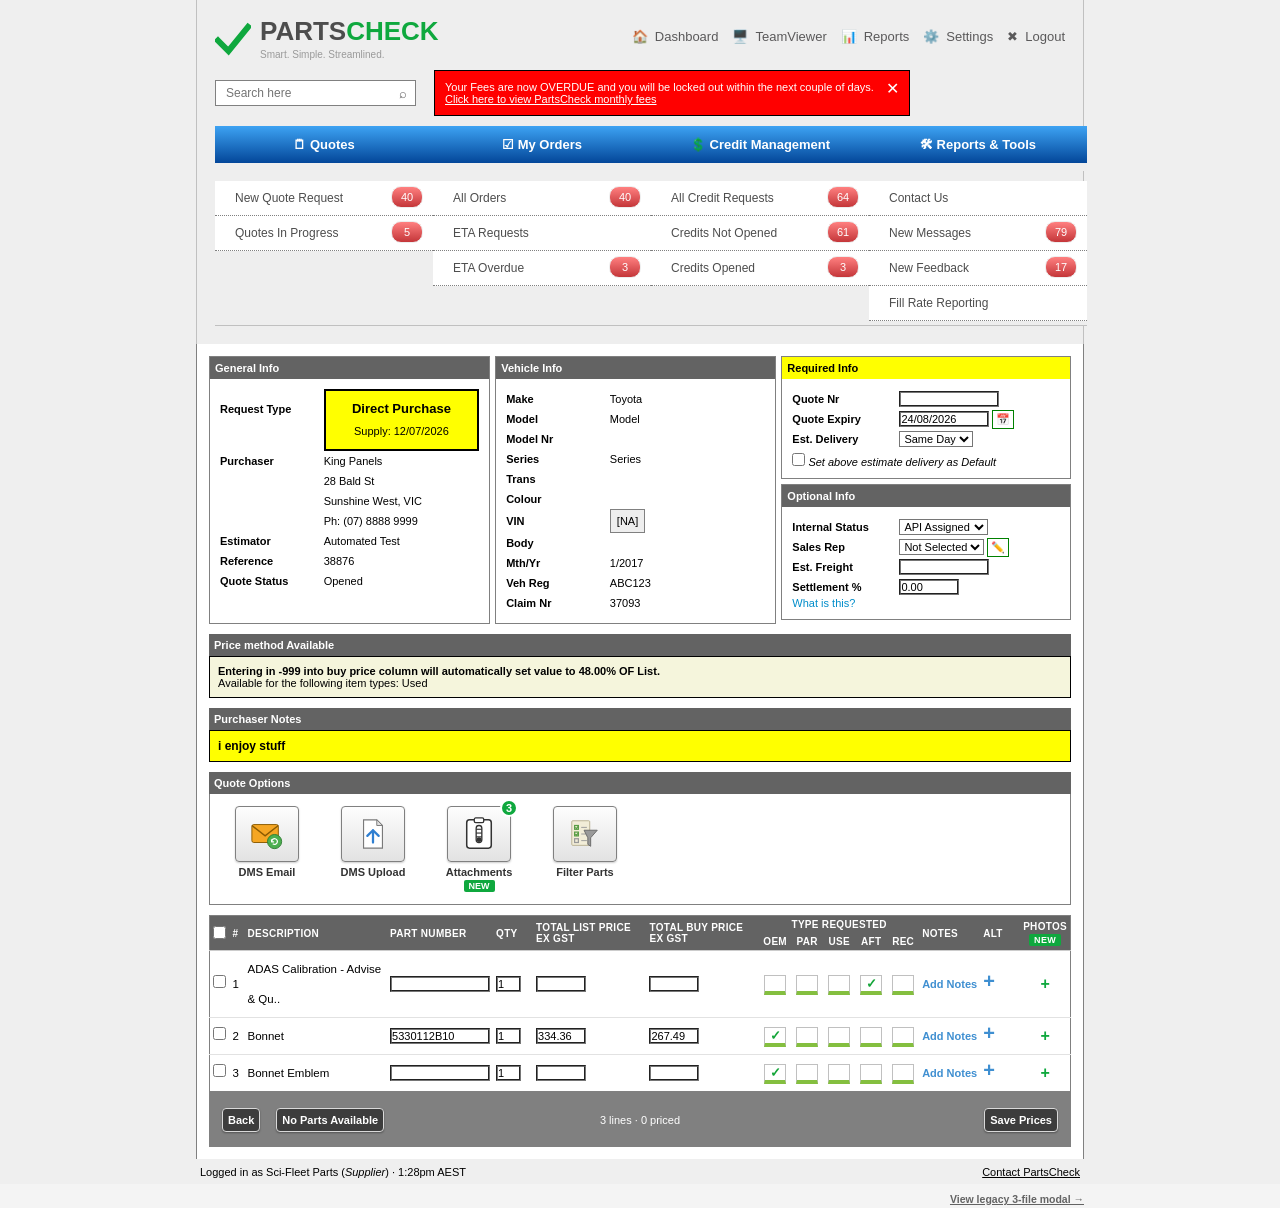
==== index.html @ c672ec97 "Center Photos header and match cell min-width to column width The Photos <td> kept a 100px min-width" ====
<!DOCTYPE html>
<html lang="en">
<head>
<meta charset="UTF-8">
<meta name="viewport" content="width=device-width, initial-scale=1.0">
<title>PartsCheck — Supplier Photo Upload (Concept)</title>
<!-- Canonical PartsCheck Design System stylesheets — vendored from
     https://github.com/partscheck/design-system (assets/tokens.css +
     assets/components.css). Consume colour/type only via var(--…);
     never hard-code a hex outside this file's own bespoke additions
     below (dropzone / thumbnail grid / lightbox have no DS component
     yet, so they're built on tokens instead of borrowing one). -->
<link rel="stylesheet" href="assets/tokens.css">
<link rel="stylesheet" href="assets/components.css">
<!-- Legacy supplier variant — pixel-faithful reproduction of today's actual
     production supplier UI (v1.partscheck.com.au), scoped entirely to
     --sl-*/.sl-* so it coexists with the current-look tokens above without
     collision. Used only for the chrome/info-band wrapper below: production
     around today's screen stays production, per the design brief's own
     "keep the screen suppliers already know unchanged" intent. -->
<link rel="stylesheet" href="assets/supplier-legacy.css">
<script src="assets/ui.js"></script>
<style>
*{box-sizing:border-box;margin:0;padding:0}
.sl-scope{padding-bottom:0}

/* ---- comparison-mode banner (mockup chrome, not a product surface) ---- */
.compare-link{font-family:var(--figure);font-size:10.5px;font-weight:700;color:var(--muted);text-decoration:underline;white-space:nowrap}
.compare-link:hover{color:var(--green-deep)}

/* ---- info strip ---- */
table.info-table{width:100%;border-collapse:collapse;margin-bottom:14px;font-family:var(--sans);font-size:11px}
table.info-table td{border:1px solid var(--line);padding:6px 10px;vertical-align:middle}
table.info-table .lbl{background:var(--gauge);font-family:var(--figure);font-weight:700;width:110px;color:var(--ink-soft)}

/* ---- Quote Options icon row — legacy skeuomorphic treatment, matching
   production's grey/white gradient tiles (all sit inside .sl-content now,
   not a separate DS panel) ---- */
.sl-qo-row{display:flex;gap:16px;flex-wrap:wrap}
.sl-qo-btn{width:90px;text-align:center;cursor:pointer}
.sl-qo-icon{width:64px;height:56px;margin:0 auto 4px;border-radius:4px;
  background:linear-gradient(#fdfdfd,#e2e2e2);border:1px solid var(--sl-gray);
  box-shadow:0 1px 2px rgba(0,0,0,.2);display:flex;align-items:center;justify-content:center;
  font-size:26px;position:relative}
.sl-qo-label{font-family:var(--sl-arial);font-size:11px;font-weight:700;color:var(--sl-ink-soft);margin-top:2px}
.sl-newbadge{display:inline-block;background:var(--sl-green);color:#fff;font-size:9px;font-weight:700;
  padding:1px 5px;border-radius:2px;margin-top:2px;font-family:var(--sl-arial)}
.sl-qo-badge{position:absolute;top:-8px;right:-8px;background:var(--sl-green);color:#fff;font-size:11px;
  font-weight:bold;font-family:var(--sl-arial);min-width:18px;height:18px;border-radius:9px;display:flex;
  align-items:center;justify-content:center;padding:0 4px;border:2px solid #fff}

.photo-cell-legacy{min-width:50px}
.photo-row{display:flex;align-items:center;justify-content:center;gap:6px}
.photo-thumb-wrap{position:relative;width:24px;height:24px;cursor:pointer;flex-shrink:0}
.photo-thumb-wrap img{width:24px;height:24px;object-fit:cover;border-radius:4px;border:1px solid var(--line-strong);display:block}
.photo-thumb-badge{position:absolute;bottom:-5px;right:-5px;background:var(--ink);color:#fff;font-size:9px;font-weight:bold;
  border-radius:8px;min-width:14px;height:14px;line-height:14px;text-align:center;padding:0 3px;border:1.5px solid var(--card)}
.photo-add-btn{color:var(--green);font-size:16px;font-weight:bold;cursor:pointer;line-height:1}
.photo-add-btn:hover{color:var(--green-deep)}

/* ===== LEGACY MODAL — deliberately NOT restyled to the design system.
   This reproduces today's actual "Attach Files to Quote" production modal
   (hard 3-file cap, OS file picker, no previews) so the before/after toggle
   is an honest comparison, the same principle the DS's own legacy-supplier
   variant uses: production-as-is stays production-as-is. ===== */
.legacy-overlay{position:fixed;inset:0;background:rgba(0,0,0,.4);z-index:900;display:none;align-items:flex-start;justify-content:center;padding-top:8vh}
.legacy-overlay.open{display:flex}
.legacy-modal{background:#fff;border:2px solid #000;width:520px;font-family:Verdana,Geneva,sans-serif}
.legacy-title-bar{background:#fff;padding:14px 18px;display:flex;align-items:center;justify-content:space-between;border-bottom:1px solid #ccc}
.legacy-title-bar h2{font-size:20px;font-weight:700}
.legacy-close{width:26px;height:26px;background:#3aa845;color:#fff;display:flex;align-items:center;justify-content:center;font-weight:900;cursor:pointer}
.legacy-body{padding:20px}
.legacy-row{display:flex;align-items:center;gap:10px;margin-bottom:8px;font-size:13px}
.legacy-choose{background:#e8e8e8;border:1px solid #999;border-radius:2px;padding:4px 10px;font-size:12px;cursor:default}
.legacy-nofile{color:#555;font-size:12px}
.legacy-actions{display:flex;gap:8px;margin-top:20px}
.legacy-btn{background:#8a8a8a;color:#fff;border-radius:3px;padding:8px 18px;font-size:12px;font-weight:700;cursor:default}
.legacy-caption{text-align:center;color:rgba(255,255,255,.85);font-size:12px;font-weight:600;margin-top:14px;font-family:'Segoe UI',Arial,sans-serif}

/* ===== ATTACHMENTS MODAL (proposed) — built on the DS modal grammar:
   .modal-backdrop > .modal(-h -b -f). components.css doesn't gate
   visibility with a class (its own pcModal.open/close adds/removes the
   node instead) so this page adds the show/hide toggle itself, same
   pattern the legacy overlay above already uses. ===== */
.modal-backdrop{display:none}
.modal-backdrop.open{display:flex}
.modal.att-modal{max-width:760px}
.um-sub{font-size:11px;color:var(--faint);margin:-4px 0 12px}

.attach-tab-panel{padding-top:14px}
.attach-section-hint{display:block;font-size:11px;color:var(--faint);margin-bottom:10px}

.dropzone{border:2px dashed var(--line-strong);background:var(--card-2);padding:24px 18px;text-align:center;cursor:pointer;border-radius:3px}
.dropzone:hover,.dropzone.drag{border-color:var(--green);background:var(--green-wash)}
.dz-icon{font-size:22px;margin-bottom:6px}
.dz-title{font-family:var(--figure);font-size:12px;font-weight:700;color:var(--ink-soft)}
.dz-sub{font-size:11px;color:var(--faint);margin-top:3px}
.dz-input{display:none}

.thumb-grid{margin-top:14px}
.thumb-section{margin-bottom:14px}
.thumb-section:last-child{margin-bottom:0}
.thumb-section-label{font-family:var(--figure);font-size:11px;font-weight:700;color:var(--ink-soft);margin-bottom:6px}
.thumb-row{display:flex;flex-wrap:wrap;gap:8px}
.thumb-card{position:relative;width:110px;height:82px;border:1px solid var(--line-strong);background:var(--card-2);border-radius:3px;overflow:hidden}
.thumb-card img{width:100%;height:100%;object-fit:cover;cursor:zoom-in;display:block}
.thumb-badge{position:absolute;bottom:4px;left:4px;background:var(--ink);color:#fff;font-size:11px;font-weight:700;padding:1px 6px;border-radius:2px}
.thumb-remove{position:absolute;top:3px;right:3px;width:18px;height:18px;background:var(--muted);color:#fff;font-size:10px;
  font-weight:700;display:flex;align-items:center;justify-content:center;cursor:pointer;border:none;border-radius:2px}
.thumb-remove:hover{background:var(--bad)}
.thumb-progress{position:absolute;bottom:0;left:0;height:3px;background:var(--green);transition:width .3s}
.thumb-uploading{position:absolute;inset:0;background:rgba(255,255,255,.75);display:flex;align-items:center;justify-content:center;
  font-size:9px;font-weight:700;color:var(--ink-soft)}

.um-footer-info{font-size:12px;color:var(--muted);font-weight:600;margin-right:auto}
.um-footer-info strong{color:var(--ink)}

/* ===== LIGHTBOX — full-bleed photo viewer, no DS component to extend;
   tokens carry the brand colour on the interactive chrome. ===== */
.lightbox-overlay{position:fixed;inset:0;background:rgba(0,0,0,.85);z-index:1000;display:none;align-items:center;justify-content:center}
.lightbox-overlay.open{display:flex}
.lightbox-overlay img{max-width:90vw;max-height:85vh;border:2px solid #fff}
.lightbox-close{position:absolute;top:18px;right:24px;width:32px;height:32px;background:var(--green);color:#fff;border:none;
  font-weight:900;font-size:15px;cursor:pointer;display:flex;align-items:center;justify-content:center}
.lightbox-close:hover{background:var(--green-deep)}
.lightbox-nav{position:absolute;top:50%;transform:translateY(-50%);width:44px;height:44px;background:rgba(255,255,255,.15);
  color:#fff;border:none;font-size:26px;font-weight:700;cursor:pointer;display:flex;align-items:center;justify-content:center;border-radius:50%}
.lightbox-nav:hover{background:rgba(255,255,255,.3)}
.lightbox-prev{left:18px}
.lightbox-next{right:18px}
.lightbox-counter{position:absolute;bottom:20px;left:50%;transform:translateX(-50%);color:#fff;font-size:13px;font-weight:600;
  background:rgba(0,0,0,.5);padding:4px 12px;border-radius:12px}

/* ===== Legacy chrome — small additions supplier-legacy.css doesn't cover
   (an icon glyph per header link, the "Direct Purchase" callout box, the
   dismissible fee-overdue banner). Everything else in this section comes
   straight from the vendored .sl-* stylesheet. ===== */
.sl-hlink.iconed::before{content:none}
.sl-hlink .hi{margin-right:2px}
.sl-alert-red{display:flex;align-items:flex-start;justify-content:space-between;gap:12px}
.sl-alert-red a{color:#fff;text-decoration:underline}
.sl-alert-red .sl-dismiss{background:transparent;border:0;color:#fff;font-size:16px;line-height:1;cursor:pointer;flex:none}
/* .sl-btn's fill sat too close in value to .sl-btnbar's own background at
   this size to read clearly as separate buttons — darken the fill and add
   a visible light border/shadow so each one pops off the bar. */
.sl-btnbar .sl-btn{background:#3d3d3d;color:#fff;border:1px solid #d9d9d9;border-radius:4px;font-weight:700;box-shadow:0 1px 2px rgba(0,0,0,.35)}
.sl-btnbar .sl-btn:hover{background:#2b2b2b;color:#fff;border-color:#fff}
.sl-addnotes{color:#3f8fd1;font-size:11px;font-weight:600;text-decoration:none;white-space:nowrap}
.sl-addnotes:hover{text-decoration:underline}
.sl-altplus{display:inline-block;color:#3f8fd1;font-size:20px;font-weight:700;line-height:1;text-decoration:none}
.sl-altplus:hover{color:#1a6fb5}
.sl-directpurchase{background:yellow;border:2px solid var(--sl-ink);padding:8px;text-align:center}
.sl-directpurchase b{display:block;font-size:13px}
.sl-directpurchase span{display:block;margin-top:2px;font-size:11px}
.sl-vin-box{display:inline-block;background:var(--sl-band);border:1px solid var(--sl-gray);padding:1px 6px}
.sl-note-yellow.left{text-align:left;color:var(--sl-ink)}
</style>
</head>
<body>

<!-- ===== PRODUCTION CHROME (legacy supplier variant, .sl-scope) =====
     Faithful reproduction of today's actual v1.partscheck.com.au supplier
     quote screen: header, fees-overdue banner, nav tabs + counter menu,
     General/Vehicle/Required/Optional info cards, Price method + Purchaser
     Notes bars. Everything below "Quote Options" is the proposed redesign
     and stays on the current-look system — the two coexist because every
     token/class in this block is --sl-*/.sl- scoped. ===== -->
<div class="sl-scope">
  <div class="sl-shell">
    <div class="sl-header">
      <div class="sl-logo">
        <svg viewBox="0 0 24 24" role="img" aria-label="PartsCheck">
          <path d="M2 13 L9 20 L22 4" style="fill:none;stroke:var(--sl-green)" stroke-width="4" stroke-linecap="square"/>
        </svg>
        <div><b>PARTS<span>CHECK</span></b><small>Smart. Simple. Streamlined.</small></div>
      </div>
      <div class="sl-headerlinks">
        <a class="sl-hlink iconed" href="#" onclick="return false;"><span class="hi">🏠</span>Dashboard</a>
        <a class="sl-hlink iconed" href="#" onclick="return false;"><span class="hi">🖥️</span>TeamViewer</a>
        <a class="sl-hlink iconed" href="#" onclick="return false;"><span class="hi">📊</span>Reports</a>
        <a class="sl-hlink iconed" href="#" onclick="return false;"><span class="hi">⚙️</span>Settings</a>
        <a class="sl-hlink iconed" href="#" onclick="return false;"><span class="hi">✖</span>Logout</a>
      </div>
      <div class="sl-search">
        <input type="text" placeholder="Search here" aria-label="Search">
        <button type="button" aria-label="Search">⌕</button>
      </div>

      <div class="sl-alert-red" id="feeAlert">
        <div>Your Fees are now OVERDUE and you will be locked out within the next couple of days.<br>
          <a href="#" onclick="return false;">Click here to view PartsCheck monthly fees</a></div>
        <button class="sl-dismiss" onclick="document.getElementById('feeAlert').style.display='none'" aria-label="Dismiss">✕</button>
      </div>

      <div class="sl-navtabs">
        <a class="sl-navtab" href="#" onclick="return false;">🗒 Quotes</a>
        <a class="sl-navtab" href="#" onclick="return false;">☑ My Orders</a>
        <a class="sl-navtab" href="#" onclick="return false;">💲 Credit Management</a>
        <a class="sl-navtab" href="#" onclick="return false;">🛠 Reports &amp; Tools</a>
      </div>
      <div class="sl-menu">
        <div class="sl-menu-col">
          <div class="sl-menu-item">New Quote Request<span class="sl-menu-count">40</span></div>
          <div class="sl-menu-item">Quotes In Progress<span class="sl-menu-count">5</span></div>
        </div>
        <div class="sl-menu-col">
          <div class="sl-menu-item">All Orders<span class="sl-menu-count">40</span></div>
          <div class="sl-menu-item">ETA Requests</div>
          <div class="sl-menu-item">ETA Overdue<span class="sl-menu-count">3</span></div>
        </div>
        <div class="sl-menu-col">
          <div class="sl-menu-item">All Credit Requests<span class="sl-menu-count">64</span></div>
          <div class="sl-menu-item">Credits Not Opened<span class="sl-menu-count">61</span></div>
          <div class="sl-menu-item">Credits Opened<span class="sl-menu-count">3</span></div>
        </div>
        <div class="sl-menu-col">
          <div class="sl-menu-item">Contact Us</div>
          <div class="sl-menu-item">New Messages<span class="sl-menu-count">79</span></div>
          <div class="sl-menu-item">New Feedback<span class="sl-menu-count">17</span></div>
          <div class="sl-menu-item">Fill Rate Reporting</div>
        </div>
      </div>
    </div>

    <div class="sl-content">
      <div style="display:flex;gap:5px;margin-bottom:10px">
        <div class="sl-card" style="width:33%">
          <div class="sl-card-h">General Info</div>
          <div class="sl-card-b">
            <div class="sl-kv"><span class="sl-k">Request Type</span><span class="sl-v">
              <div class="sl-directpurchase"><b>Direct Purchase</b><span>Supply: 12/07/2026</span></div>
            </span></div>
            <div class="sl-kv"><span class="sl-k">Purchaser</span><span class="sl-v">King Panels<br>28 Bald St<br>Sunshine West, VIC<br>Ph: (07) 8888 9999</span></div>
            <div class="sl-kv"><span class="sl-k">Estimator</span><span class="sl-v">Automated Test</span></div>
            <div class="sl-kv"><span class="sl-k">Reference</span><span class="sl-v">38876</span></div>
            <div class="sl-kv"><span class="sl-k">Quote Status</span><span class="sl-v">Opened</span></div>
          </div>
        </div>
        <div class="sl-card" style="width:33%">
          <div class="sl-card-h">Vehicle Info</div>
          <div class="sl-card-b">
            <div class="sl-kv"><span class="sl-k">Make</span><span class="sl-v">Toyota</span></div>
            <div class="sl-kv"><span class="sl-k">Model</span><span class="sl-v">Model</span></div>
            <div class="sl-kv"><span class="sl-k">Model Nr</span><span class="sl-v"></span></div>
            <div class="sl-kv"><span class="sl-k">Series</span><span class="sl-v">Series</span></div>
            <div class="sl-kv"><span class="sl-k">Trans</span><span class="sl-v"></span></div>
            <div class="sl-kv"><span class="sl-k">Colour</span><span class="sl-v"></span></div>
            <div class="sl-kv"><span class="sl-k">VIN</span><span class="sl-v"><span class="sl-vin-box">[NA]</span></span></div>
            <div class="sl-kv"><span class="sl-k">Body</span><span class="sl-v"></span></div>
            <div class="sl-kv"><span class="sl-k">Mth/Yr</span><span class="sl-v">1/2017</span></div>
            <div class="sl-kv"><span class="sl-k">Veh Reg</span><span class="sl-v">ABC123</span></div>
            <div class="sl-kv"><span class="sl-k">Claim Nr</span><span class="sl-v">37093</span></div>
          </div>
        </div>
        <div style="width:34%;display:flex;flex-direction:column;gap:5px">
          <div class="sl-card">
            <div class="sl-card-h req">Required Info</div>
            <div class="sl-card-b">
              <div class="sl-kv"><span class="sl-k">Quote Nr</span><span class="sl-v"><input class="sl-input" style="width:100px" aria-label="Quote Nr"></span></div>
              <div class="sl-kv"><span class="sl-k">Quote Expiry</span><span class="sl-v"><input class="sl-input" style="width:90px" value="24/08/2026" aria-label="Quote Expiry"> <button class="sl-icobtn" title="Pick a date">📅</button></span></div>
              <div class="sl-kv"><span class="sl-k">Est. Delivery</span><span class="sl-v">
                <select class="sl-select" aria-label="Est. Delivery"><option>Same Day</option><option>Next Day</option><option>2-3 Days</option></select>
              </span></div>
              <label style="display:block;font-size:11px;font-style:italic;margin-top:4px">
                <input type="checkbox"> Set above estimate delivery as Default</label>
            </div>
          </div>
          <div class="sl-card">
            <div class="sl-card-h">Optional Info</div>
            <div class="sl-card-b">
              <div class="sl-kv"><span class="sl-k">Internal Status</span><span class="sl-v">
                <select class="sl-select" aria-label="Internal Status"><option>API Assigned</option></select>
              </span></div>
              <div class="sl-kv"><span class="sl-k">Sales Rep</span><span class="sl-v">
                <select class="sl-select" aria-label="Sales Rep"><option>Not Selected</option></select> <button class="sl-icobtn" title="Edit sales rep">✏️</button>
              </span></div>
              <div class="sl-kv"><span class="sl-k">Est. Freight</span><span class="sl-v"><input class="sl-input" style="width:90px" aria-label="Est. Freight"></span></div>
              <div class="sl-kv"><span class="sl-k">Settlement %</span><span class="sl-v"><input class="sl-input" style="width:60px" value="0.00" aria-label="Settlement %"></span></div>
              <a href="#" onclick="return false;" style="font-size:11px;color:var(--sl-head-blue)">What is this?</a>
            </div>
          </div>
        </div>
      </div>

      <div class="sl-card-h" style="margin-bottom:0">Price method Available</div>
      <div class="sl-note-beige left" style="text-align:left;padding:8px;margin-bottom:10px">
        <b>Entering in -999 into buy price column will automatically set value to 48.00% OF List.</b><br>
        Available for the following item types: Used
      </div>

      <div class="sl-card-h" style="margin-bottom:0">Purchaser Notes</div>
      <div class="sl-note-yellow left" style="padding:8px;margin-bottom:0"><b>i enjoy stuff</b></div>

      <div class="sl-card-h" style="margin-top:10px;margin-bottom:0">Quote Options</div>
      <div style="padding:12px;border:1px solid var(--sl-gray);border-top:0">
        <div class="sl-qo-row">
          <div class="sl-qo-btn">
            <div class="sl-qo-icon">
              <svg viewBox="0 0 36 36" width="34" height="34">
                <rect x="2" y="8" width="28" height="19" rx="2" fill="#F5A623" stroke="#8a5a00" stroke-width="1"/>
                <path d="M2 9 L16 20 L30 9" fill="none" stroke="#8a5a00" stroke-width="1.5"/>
                <circle cx="26" cy="26" r="7.5" fill="#4CAF50" stroke="#2e7d32" stroke-width="1"/>
                <path d="M23 26a3 3 0 1 1 1.1 2.3" fill="none" stroke="#fff" stroke-width="1.3"/>
                <path d="M22.7 24.3 L23 26.3 L25 26.3" fill="none" stroke="#fff" stroke-width="1.3" stroke-linecap="round" stroke-linejoin="round"/>
              </svg>
            </div>
            <div class="sl-qo-label">DMS Email</div>
          </div>
          <div class="sl-qo-btn">
            <div class="sl-qo-icon">
              <svg viewBox="0 0 36 36" width="34" height="34">
                <path d="M8 3 H22 L28 9 V33 H8 Z" fill="#fff" stroke="#7a7a7a" stroke-width="1.2"/>
                <path d="M22 3 V9 H28 Z" fill="#e0e0e0" stroke="#7a7a7a" stroke-width="1"/>
                <path d="M18 14 V27 M12 20 L18 14 L24 20" fill="none" stroke="#2f7fd1" stroke-width="2.4" stroke-linecap="round" stroke-linejoin="round"/>
              </svg>
            </div>
            <div class="sl-qo-label">DMS Upload</div>
          </div>
          <div class="sl-qo-btn" onclick="openAttachments(null)" title="View the purchaser's photos and attach your own photos or files to this quote">
            <div class="sl-qo-icon">
              <svg viewBox="0 0 36 36" width="34" height="34">
                <rect x="5" y="3" width="26" height="30" rx="3" fill="#fff" stroke="#333" stroke-width="1.6"/>
                <rect x="13" y="1" width="10" height="5" rx="1.5" fill="#fff" stroke="#333" stroke-width="1.4"/>
                <rect x="15" y="9" width="6" height="18" rx="3" fill="#fff" stroke="#333" stroke-width="1.4"/>
                <line x1="15" y1="13" x2="21" y2="13" stroke="#333" stroke-width="1.2"/>
                <line x1="15" y1="17" x2="21" y2="17" stroke="#333" stroke-width="1.2"/>
                <line x1="15" y1="21" x2="21" y2="21" stroke="#333" stroke-width="1.2"/>
                <circle cx="18" cy="24" r="2.6" fill="#333"/>
              </svg>
              <span class="sl-qo-badge" id="attachmentsBadge" style="display:none">0</span>
            </div>
            <div class="sl-qo-label">Attachments</div><span class="sl-newbadge">NEW</span>
          </div>
          <div class="sl-qo-btn">
            <div class="sl-qo-icon">
              <svg viewBox="0 0 36 36" width="34" height="34">
                <rect x="4" y="4" width="19" height="26" rx="1" fill="#f2edd8" stroke="#b8b090" stroke-width="1"/>
                <rect x="7" y="9" width="4" height="4" fill="none" stroke="#5a9e46" stroke-width="1.3"/>
                <path d="M7.7 11 L9 12.3 L11 9.7" fill="none" stroke="#5a9e46" stroke-width="1.3"/>
                <rect x="7" y="16" width="4" height="4" fill="none" stroke="#5a9e46" stroke-width="1.3"/>
                <path d="M7.7 18 L9 19.3 L11 16.7" fill="none" stroke="#5a9e46" stroke-width="1.3"/>
                <rect x="7" y="23" width="4" height="4" fill="none" stroke="#999" stroke-width="1.3"/>
                <line x1="14" y1="11" x2="20" y2="11" stroke="#999"/>
                <line x1="14" y1="18" x2="20" y2="18" stroke="#999"/>
                <line x1="14" y1="25" x2="20" y2="25" stroke="#999"/>
                <path d="M17 14 L31 14 L24 22 L24 31 L21 29 L21 22 Z" fill="#9a9a9a" stroke="#6a6a6a" stroke-width="1"/>
              </svg>
            </div>
            <div class="sl-qo-label">Filter Parts</div>
          </div>
        </div>
      </div>

      <table class="sl-grid" style="width:100%;margin-top:10px">
        <thead>
          <tr>
            <th rowspan="2" style="width:20px"><input type="checkbox"></th>
            <th rowspan="2" style="width:15px">#</th>
            <th rowspan="2">Description</th>
            <th rowspan="2" style="width:90px">Part Number</th>
            <th rowspan="2" style="width:40px">Qty</th>
            <th rowspan="2">Total List Price ex GST</th>
            <th rowspan="2">Total Buy Price ex GST</th>
            <th colspan="5" style="text-align:center">Type Requested</th>
            <th rowspan="2" style="width:50px">Notes</th>
            <th rowspan="2" style="width:40px">Alt</th>
            <th rowspan="2" style="width:50px;text-align:center">Photos<br><span class="sl-newbadge">NEW</span></th>
          </tr>
          <tr>
            <th style="width:25px;text-align:center">OEM</th>
            <th style="width:25px;text-align:center">PAR</th>
            <th style="width:25px;text-align:center">USE</th>
            <th style="width:25px;text-align:center">AFT</th>
            <th style="width:25px;text-align:center">REC</th>
          </tr>
        </thead>
        <tbody id="partsBody">
          <tr class="sl-linerow" data-part="1">
            <td><input type="checkbox"></td><td>1</td>
            <td>ADAS Calibration - Advise &amp; Qu..</td>
            <td><input class="sl-input w-part"></td>
            <td><input class="sl-input w-qty" value="1"></td>
            <td><input class="sl-input w-price"></td>
            <td><input class="sl-input w-price"></td>
            <td style="text-align:center"><span class="sl-itemtype"></span></td>
            <td style="text-align:center"><span class="sl-itemtype"></span></td>
            <td style="text-align:center"><span class="sl-itemtype"></span></td>
            <td style="text-align:center"><span class="sl-itemtype chosen"></span></td>
            <td style="text-align:center"><span class="sl-itemtype"></span></td>
            <td><a href="#" class="sl-addnotes" onclick="return false;">Add Notes</a></td>
            <td><a href="#" class="sl-altplus" onclick="return false;" title="Offer an alternative">+</a></td>
            <td class="photo-cell-legacy" id="photoCell-1"><div class="photo-row"><span class="photo-add-btn" onclick="openAttachments(1,'ADAS Calibration - Advise &amp; Qu..')" title="Add photo to part">+</span></div></td>
          </tr>
          <tr class="sl-linerow" data-part="2">
            <td><input type="checkbox"></td><td>2</td>
            <td>Bonnet</td>
            <td><input class="sl-input w-part" value="5330112B10"></td>
            <td><input class="sl-input w-qty" value="1"></td>
            <td><input class="sl-input w-price" value="334.36"></td>
            <td><input class="sl-input w-price" value="267.49"></td>
            <td style="text-align:center"><span class="sl-itemtype chosen"></span></td>
            <td style="text-align:center"><span class="sl-itemtype"></span></td>
            <td style="text-align:center"><span class="sl-itemtype"></span></td>
            <td style="text-align:center"><span class="sl-itemtype"></span></td>
            <td style="text-align:center"><span class="sl-itemtype"></span></td>
            <td><a href="#" class="sl-addnotes" onclick="return false;">Add Notes</a></td>
            <td><a href="#" class="sl-altplus" onclick="return false;" title="Offer an alternative">+</a></td>
            <td class="photo-cell-legacy" id="photoCell-2"><div class="photo-row"><span class="photo-add-btn" onclick="openAttachments(2,'Bonnet')" title="Add photo to part">+</span></div></td>
          </tr>
          <tr class="sl-linerow" data-part="3">
            <td><input type="checkbox"></td><td>3</td>
            <td>Bonnet Emblem</td>
            <td><input class="sl-input w-part"></td>
            <td><input class="sl-input w-qty" value="1"></td>
            <td><input class="sl-input w-price"></td>
            <td><input class="sl-input w-price"></td>
            <td style="text-align:center"><span class="sl-itemtype chosen"></span></td>
            <td style="text-align:center"><span class="sl-itemtype"></span></td>
            <td style="text-align:center"><span class="sl-itemtype"></span></td>
            <td style="text-align:center"><span class="sl-itemtype"></span></td>
            <td style="text-align:center"><span class="sl-itemtype"></span></td>
            <td><a href="#" class="sl-addnotes" onclick="return false;">Add Notes</a></td>
            <td><a href="#" class="sl-altplus" onclick="return false;" title="Offer an alternative">+</a></td>
            <td class="photo-cell-legacy" id="photoCell-3"><div class="photo-row"><span class="photo-add-btn" onclick="openAttachments(3,'Bonnet Emblem')" title="Add photo to part">+</span></div></td>
          </tr>
        </tbody>
      </table>

      <div class="sl-btnbar">
        <div class="sl-btnbar-l">
          <button class="sl-btn" onclick="return false;">Back</button>
          <button class="sl-btn" title="Respond with no parts available">No Parts Available</button>
        </div>
        <div class="sl-btnbar-c">3 lines · 0 priced</div>
        <div class="sl-btnbar-r"><button class="sl-btn right">Save Prices</button></div>
      </div>
    </div>
    <div class="sl-pagefoot">
      <span>Logged in as Sci-Fleet Parts (<i>Supplier</i>) &middot; 1:28pm AEST</span>
      <a href="#" onclick="return false;">Contact PartsCheck</a>
    </div>
  </div>
</div>

<div style="max-width:888px;margin:8px auto 0;text-align:right">
  <a href="#" class="compare-link" onclick="toggleLegacy();return false;">View legacy 3-file modal →</a>
</div>

<!-- LEGACY MODAL: TODAY'S EXPERIENCE (not design-system markup — see comment above) -->
<div class="legacy-overlay" id="legacyOverlay" onclick="if(event.target===this)toggleLegacy()">
  <div>
    <div class="legacy-modal">
      <div class="legacy-title-bar"><h2>Attach Files to Quote</h2><div class="legacy-close" onclick="toggleLegacy()">✕</div></div>
      <div class="legacy-body">
        <div class="legacy-row">Attach File: <span class="legacy-choose">Choose File</span><span class="legacy-nofile">No file chosen</span></div>
        <div class="legacy-row">Attach File: <span class="legacy-choose">Choose File</span><span class="legacy-nofile">No file chosen</span></div>
        <div class="legacy-row">Attach File: <span class="legacy-choose">Choose File</span><span class="legacy-nofile">No file chosen</span></div>
        <div class="legacy-actions">
          <div class="legacy-btn">Close</div><div class="legacy-btn">Attach</div>
        </div>
      </div>
    </div>
    <div class="legacy-caption">Today: hard-capped at 3 files, no previews, no part association, one file at a time via OS file picker</div>
  </div>
</div>

<!-- ATTACHMENTS: PROPOSED — DS modal grammar (.modal-backdrop > .modal-h/-b/-f),
     DS tabbar, DS field/select, DS btn/btn-primary -->
<div class="modal-backdrop" id="attachmentsOverlay" onclick="if(event.target===this)closeAttachments()">
  <div class="modal att-modal" role="dialog" aria-modal="true" aria-label="Attachments">
    <div class="modal-h"><h3>Attachments</h3><button class="modal-x" onclick="closeAttachments()" aria-label="Close">✕</button></div>
    <div class="modal-b">
      <div class="um-sub" id="umSub">Quote — Toyota Corolla, 1/2017</div>

      <div class="tabbar">
        <button class="tab on" id="tabBtnMine" onclick="switchAttachTab('mine')">My Photos <span class="ct" id="mineTabCount">0</span></button>
        <button class="tab" id="tabBtnPurchaser" onclick="switchAttachTab('purchaser')">Repairer Photos <span class="ct" id="purchaserTabCount">0</span></button>
      </div>

      <div class="attach-tab-panel" id="tabPanelMine">
        <div class="field" style="margin-bottom:14px">
          <label>Attach to</label>
          <select class="select" id="partTagSelect">
            <option value="general">Whole quote (general — not tied to one part)</option>
            <option value="1">ADAS Calibration - Advise &amp; Qu..</option>
            <option value="2">Bonnet — 5330112B10</option>
            <option value="3">Bonnet Emblem</option>
          </select>
          <div class="hint">Tagging a file to a part means the repairer sees it right next to your price for that part — not buried in a generic documents list.</div>
        </div>

        <div class="dropzone" id="dropzone" onclick="document.getElementById('fileInput').click()">
          <div class="dz-icon">⬆️</div>
          <div class="dz-title">Drag &amp; drop files here, or click to browse</div>
          <div class="dz-sub">No limit on how many — photos, PDFs, spreadsheets, and other documents</div>
          <input class="dz-input" type="file" id="fileInput" multiple onchange="handleFiles(this.files)">
        </div>

        <div class="thumb-grid" id="thumbGrid"></div>
      </div>

      <div class="attach-tab-panel" id="tabPanelPurchaser" style="display:none">
        <div class="attach-section-hint">Uploaded by the purchaser — view only, nothing to attach here.</div>
        <div class="thumb-grid"><div class="thumb-section"><div class="thumb-row" id="purchaserThumbRow"></div></div></div>
      </div>
    </div>
    <div class="modal-f">
      <div class="um-footer-info"><strong id="photoTotalCount">0</strong> of your files attached this session &middot; <strong id="purchaserPhotoCount">0</strong> from the purchaser</div>
      <button class="btn" onclick="closeAttachments()">Cancel</button>
      <button class="btn btn-primary" id="doneBtn" onclick="closeAttachments()">Done</button>
    </div>
  </div>
</div>

<!-- LIGHTBOX: full-size view of an attached photo, carousel through the rest of its group -->
<div class="lightbox-overlay" id="lightboxOverlay" onclick="if(event.target===this)closeLightbox()">
  <button class="lightbox-close" onclick="closeLightbox()">✕</button>
  <button class="lightbox-nav lightbox-prev" onclick="event.stopPropagation();lightboxNav(-1)">‹</button>
  <img id="lightboxImg" src="">
  <button class="lightbox-nav lightbox-next" onclick="event.stopPropagation();lightboxNav(1)">›</button>
  <div class="lightbox-counter" id="lightboxCounter"></div>
</div>

<script>
const SAMPLE_IMAGES = [
  'https://images.unsplash.com/photo-1503376780353-7e6692767b70?w=300&h=300&fit=crop',
  'https://images.unsplash.com/photo-1449965408869-eaa3f722e40d?w=300&h=300&fit=crop',
  'https://images.unsplash.com/photo-1492144534655-ae79c964c9d7?w=300&h=300&fit=crop',
  'https://images.unsplash.com/photo-1518987048-93e29699e79a?w=300&h=300&fit=crop',
  'https://images.unsplash.com/photo-1568605117036-5fe5e7bab0b7?w=300&h=300&fit=crop',
  'https://images.unsplash.com/photo-1541348263662-e068662d82af?w=300&h=300&fit=crop'
];
const PART_NAMES = {general:'Whole quote (general)',1:'ADAS Calibration - Advise & Qu..',2:'Bonnet',3:'Bonnet Emblem'};
// Simulates photos the purchaser already uploaded upstream (FlexiQuote) before this quote reached the supplier — read only from the supplier's side
const PURCHASER_PHOTOS = [SAMPLE_IMAGES[3], SAMPLE_IMAGES[4], SAMPLE_IMAGES[5]];
let sessionCount = 0;
let imgCycle = 0;
let nextPhotoId = 100;
// Every part starts with no attached photos
const partPhotos = {};
const taskProgress = { partPhoto:false, quotePhoto:false, purchaserViewed:false };
function markProgress(key){
  if(taskProgress[key]) return;
  taskProgress[key] = true;
  if(taskProgress.partPhoto && taskProgress.quotePhoto && taskProgress.purchaserViewed){
    location.hash = 'task-complete';
    pcToast("All caught up", "You've completed all three tasks — feel free to keep exploring the page.", 'ok');
  }
}

function openAttachments(partId, partName){
  document.getElementById('attachmentsOverlay').classList.add('open');
  document.getElementById('partTagSelect').value = partId ? String(partId) : 'general';
  document.getElementById('umSub').textContent = partName ? `Quote — Toyota Corolla, 1/2017 · tagging files to "${partName}"` : 'Quote — Toyota Corolla, 1/2017';
  switchAttachTab('mine');
  renderThumbGrid();
  renderPurchaserPhotos();
}
function closeAttachments(){
  document.getElementById('attachmentsOverlay').classList.remove('open');
}
// My Photos is the default tab every time the modal opens — uploading is the primary
// task here, so it shouldn't be hidden behind whichever tab was left active last time.
function switchAttachTab(tab){
  const mine = tab === 'mine';
  document.getElementById('tabBtnMine').classList.toggle('on', mine);
  document.getElementById('tabBtnPurchaser').classList.toggle('on', !mine);
  document.getElementById('tabPanelMine').style.display = mine ? 'block' : 'none';
  document.getElementById('tabPanelPurchaser').style.display = mine ? 'none' : 'block';
  if(!mine) markProgress('purchaserViewed');
}
function toggleLegacy(){
  document.getElementById('legacyOverlay').classList.toggle('open');
}

// Read-only — reuses the same thumb-card grid + shared lightbox as your own files;
// no remove button is ever rendered here, so there's no code path that can delete one.
function renderPurchaserPhotos(){
  const row = document.getElementById('purchaserThumbRow');
  row.innerHTML = PURCHASER_PHOTOS.map((src,i) =>
    `<div class="thumb-card"><img src="${src}" onclick="openLightboxGroup('purchaser', ${i})"><span class="thumb-badge">${i+1}</span></div>`).join('');
  document.getElementById('purchaserPhotoCount').textContent = PURCHASER_PHOTOS.length;
}

// Renders every photo attached to this quote so far, grouped by target (whole quote /
// each part) — not just whatever the "Attach to" dropdown currently has selected, so the
// footer's total count always matches what's visibly on screen. Also rebuilds mineFlat,
// a single ordered list of every one of your own photos across all targets, so the
// lightbox can carousel through all of "My Photos" rather than stopping at a part's edge.
let mineFlat = [];
function renderThumbGrid(){
  const grid = document.getElementById('thumbGrid');
  grid.innerHTML = '';
  mineFlat = [];
  const order = ['general','1','2','3'];
  order.forEach(partId=>{
    const photos = partPhotos[partId] || [];
    if(!photos.length) return;
    const startIndex = mineFlat.length;
    mineFlat = mineFlat.concat(photos);
    grid.appendChild(buildThumbSection(partId, photos, startIndex));
  });
}
function buildThumbSection(partId, photos, startIndex){
  const section = document.createElement('div');
  section.className = 'thumb-section';
  section.id = `thumbSection-${partId}`;
  section.innerHTML = `<div class="thumb-section-label">${PART_NAMES[partId]}</div><div class="thumb-row"></div>`;
  const row = section.querySelector('.thumb-row');
  photos.forEach((p,i) => row.appendChild(buildThumbCard(p.id, p.src, partId, false, i+1, (startIndex||0) + i)));
  return section;
}
function getOrCreateSectionRow(partId){
  let section = document.getElementById(`thumbSection-${partId}`);
  if(!section){
    section = buildThumbSection(partId, []);
    document.getElementById('thumbGrid').appendChild(section);
  }
  return section.querySelector('.thumb-row');
}
function buildThumbCard(photoId, src, partId, isUploading, badgeNum, index){
  const card = document.createElement('div');
  card.className = 'thumb-card';
  card.innerHTML = `
    <img src="${src}" onclick="openLightboxGroup('mine', ${index})">
    ${isUploading ? '<div class="thumb-uploading">Uploading…</div><div class="thumb-progress" style="width:0%"></div>' : `<span class="thumb-badge">${badgeNum}</span>`}
    <button class="thumb-remove" onclick="removePhoto(${photoId}, '${partId}')">✕</button>`;
  return card;
}

// Lightbox as a carousel: opens on whichever photo was clicked but carries the rest of
// that same tab's photos (all of "My Photos" across every part/whole-quote, or the
// purchaser's set) so browsing the rest is a click/arrow-key away — no closing and
// reopening per photo.
let lightboxPhotos = [];
let lightboxIndex = 0;
function openLightboxGroup(groupKey, index){
  const photos = groupKey === 'purchaser' ? PURCHASER_PHOTOS : mineFlat.map(p => p.src);
  openLightbox(photos, index);
}
function openLightbox(photos, index){
  lightboxPhotos = photos;
  lightboxIndex = index;
  renderLightbox();
  document.getElementById('lightboxOverlay').classList.add('open');
}
function renderLightbox(){
  document.getElementById('lightboxImg').src = lightboxPhotos[lightboxIndex];
  const multi = lightboxPhotos.length > 1;
  document.querySelectorAll('.lightbox-nav').forEach(btn => btn.style.display = multi ? 'flex' : 'none');
  const counter = document.getElementById('lightboxCounter');
  counter.style.display = multi ? 'block' : 'none';
  counter.textContent = `${lightboxIndex + 1} / ${lightboxPhotos.length}`;
}
function lightboxNav(delta){
  lightboxIndex = (lightboxIndex + delta + lightboxPhotos.length) % lightboxPhotos.length;
  renderLightbox();
}
function closeLightbox(){
  document.getElementById('lightboxOverlay').classList.remove('open');
}
document.addEventListener('keydown', e=>{
  if(!document.getElementById('lightboxOverlay').classList.contains('open')) return;
  if(e.key === 'ArrowLeft') lightboxNav(-1);
  if(e.key === 'ArrowRight') lightboxNav(1);
  if(e.key === 'Escape') closeLightbox();
});

function handleFiles(files){
  const partId = document.getElementById('partTagSelect').value;
  markProgress(partId === 'general' ? 'quotePhoto' : 'partPhoto');
  const row = getOrCreateSectionRow(partId);
  Array.from(files).forEach(() => {
    const src = SAMPLE_IMAGES[imgCycle % SAMPLE_IMAGES.length]; imgCycle++;
    const photoId = nextPhotoId++;
    if(!partPhotos[partId]) partPhotos[partId] = [];
    partPhotos[partId].push({id:photoId, src});
    const card = buildThumbCard(photoId, src, partId, true, null, mineFlat.length);
    row.appendChild(card);
    const bar = card.querySelector('.thumb-progress');
    const overlay = card.querySelector('.thumb-uploading');
    requestAnimationFrame(()=>{ bar.style.width='100%'; });
    // Once the upload animation finishes, re-render from state so badge numbers
    // and section grouping stay accurate rather than just clearing the overlay in place.
    setTimeout(()=>{ renderThumbGrid(); }, 650);
    updateCount(1);
  });
  document.getElementById('fileInput').value = '';
  if(partId !== 'general') updatePartCell(partId);
}
function removePhoto(photoId, partId){
  updateCount(-1);
  if(partPhotos[partId]){
    partPhotos[partId] = partPhotos[partId].filter(p => p.id !== Number(photoId) && p.id !== photoId);
  }
  renderThumbGrid();
  if(partId !== 'general') updatePartCell(partId);
}
function updatePartCell(partId){
  const cell = document.getElementById(`photoCell-${partId}`);
  if(!cell) return;
  const photos = partPhotos[partId] || [];
  const partName = PART_NAMES[partId];
  const addBtn = `<span class="photo-add-btn" onclick="openAttachments(${partId},'${partName}')" title="Add photo to part">+</span>`;
  if(!photos.length){
    cell.innerHTML = `<div class="photo-row">${addBtn}</div>`;
  } else {
    const last = photos[photos.length - 1];
    const badge = photos.length > 1 ? `<span class="photo-thumb-badge">${photos.length}</span>` : '';
    cell.innerHTML = `<div class="photo-row"><span class="photo-thumb-wrap" onclick="openAttachments(${partId},'${partName}')" title="View photos"><img src="${last.src}">${badge}</span>${addBtn}</div>`;
  }
}
function updateCount(delta){
  sessionCount += delta;
  document.getElementById('photoTotalCount').textContent = Math.max(0,sessionCount);
  updateAttachmentsBadge();
}
// Combined badge = your session uploads + the purchaser's (fixed) photo count, recomputed
// from scratch every time rather than incremented/decremented independently, so it can't drift.
// Also keeps the two tab counts in sync so you can tell at a glance which tab has more to see.
function updateAttachmentsBadge(){
  const mine = Math.max(0,sessionCount);
  const total = mine + PURCHASER_PHOTOS.length;
  const badge = document.getElementById('attachmentsBadge');
  badge.style.display = total > 0 ? 'flex' : 'none';
  badge.textContent = total;
  document.getElementById('mineTabCount').textContent = mine;
  document.getElementById('purchaserTabCount').textContent = PURCHASER_PHOTOS.length;
}
updateAttachmentsBadge();

const dz = document.getElementById('dropzone');
['dragenter','dragover'].forEach(evt => dz.addEventListener(evt, e=>{ e.preventDefault(); dz.classList.add('drag'); }));
['dragleave','drop'].forEach(evt => dz.addEventListener(evt, e=>{ e.preventDefault(); dz.classList.remove('drag'); }));
dz.addEventListener('drop', e=>{ if(e.dataTransfer.files.length) handleFiles(e.dataTransfer.files); });
</script>
</body>
</html>
---- assets/tokens.css ----
/* ═══════════════════════════════════════════════════════════════════
   PARTSCHECK DESIGN SYSTEM — canonical FOUNDATIONS (design tokens).
   Single source of truth for colour, type, and layout. Documented in
   design-system.html (live reference) and DESIGN-SYSTEM.md (guide).
   Consume by linking this file; use the CSS custom properties below —
   never hard-code the hex values. Do not edit values here without
   updating the reference.
   ═══════════════════════════════════════════════════════════════════ */
/* Design tokens for the CURRENT PartsCheck look & feel reskin.
   Same custom-property NAMES as supplier-shell/assets/tokens.css (Evolved
   skin) — every value below is remapped to match production commonCSS.php
   instead of the brass/pine "Evolved" palette. components.css (also copied
   from supplier-shell and re-authored here) consumes these vars unmodified,
   so the shared JS/views (which never touch colours directly) render in the
   current skin with zero markup changes.

   Source of truth for values: production commonCSS.php —
   green #0FA83E, hover #0b9a41, greys #636363 / #9a9a9a, lime accent
   #84bf3f, scrollbar #13a538, card box #eeeeee, body text #333,
   hairline #cccccc, page #f4f4f4, surfaces white. Body copy is
   11px Verdana; headings/buttons are Arial (buttons uppercase).

   No brass, no gold, no cream paper, no serif ledger numerals — the
   "--brass-*"/"--figure" token NAMES are kept only because components.css
   references them structurally (decorative rules, ledger numeral font);
   their VALUES here are grey/green/Arial equivalents, never gold. */
:root{
  /* ---- surfaces / page ---- */
  --paper:#F4F4F4; --card:#FFFFFF; --card-2:#FAFAFA;

  /* ---- text ---- */
  --ink:#333333; --ink-soft:#444444; --muted:#636363; --faint:#636363;

  /* ---- hairlines / structure ---- */
  --line:#CCCCCC; --line-strong:#BBBBBB; --gauge:#EEEEEE;

  /* ---- brand green ---- */
  --green:#0FA83E; --green-deep:#0B9A41; --green-rail:#0B9A41; --green-wash:rgba(15,168,62,.10);

  /* ---- semantic status ---- */
  --good:#0B9A41; --bad:#A5341F; --bad-wash:rgba(165,52,31,.10);
  --warn:#A4531F; --warn-wash:rgba(164,83,31,.12);

  /* ---- "brass" token family, remapped to the grey admin-chrome kit ----
     (grey box header / grey rule family, standing in for the Evolved
     skin's brass sheen and gold-face roundel — current PartsCheck has
     no metallic accent, so these resolve to greys/lime instead). */
  --brass:#9A9A9A; --brass-lt:#EEEEEE; --brass-hi:#F4F4F4; --brass-deep:#636363;
  --brass-sheen:linear-gradient(90deg,#CCCCCC,#84BF3F 28%,#CCCCCC 60%,#CCCCCC);
  --brass-ring:conic-gradient(from 218deg,#0b9a41,#0fa83e,#84bf3f,#0fa83e,#0b9a41,#84bf3f,#0b9a41);

  /* ---- chart tones ---- */
  --tone-pc:#0FA83E; --tone-kb:#636363; --tone-admin:#9A9A9A; --tone-muted:#CCCCCC; --tone-alt:#84BF3F;

  /* ---- lime accent (current PartsCheck's box-header underline accent) ---- */
  --lime:#84BF3F; --scrollbar:#13A538;

  /* ---- supplier-response signal colours ----
     Production's own values, verified against appV2
     quotes-controller.php::getSupplierIconImage(): a supplier that has
     priced renders a green tick (#13a538 "Received"), one that has not
     renders an amber cross (#f7941d). Same green as the part-number-match
     chip — one green means "this came good". */
  --signal-ok:#13A538; --signal-no:#F7941D;

  /* ---- type ---- */
  --sans:Verdana,Geneva,sans-serif;
  --figure:Arial,Helvetica,sans-serif;
  --rail:172px;
}
*{box-sizing:border-box;}
body{margin:0;background:var(--paper);color:var(--ink);font-family:var(--sans);font-size:11px;line-height:1.45;-webkit-font-smoothing:antialiased;}
.num{font-variant-numeric:tabular-nums lining-nums;}
.fig{font-family:var(--figure);font-variant-numeric:tabular-nums lining-nums;font-feature-settings:"tnum" 1;}
a{color:inherit;text-decoration:none;}
:focus-visible{outline:2px solid var(--green);outline-offset:2px;}
@media (prefers-reduced-motion:reduce){*{transition:none!important;}}
---- assets/components.css ----
/* ═══════════════════════════════════════════════════════════════════
   PARTSCHECK DESIGN SYSTEM — canonical COMPONENTS.
   The component layer built on tokens.css. Documented in
   design-system.html (live reference) and DESIGN-SYSTEM.md (guide).
   Use the documented class names; consume tokens via the CSS variables.
   ═══════════════════════════════════════════════════════════════════ */
/* Component CSS for the CURRENT PartsCheck look & feel reskin.
   Same selectors/class names as supplier-shell/assets/components.css
   (Evolved skin) — this file re-authors every rule in today's production
   vocabulary (commonCSS.php): boxy 1px #ccc panels with tight 3-6px radii,
   grey box headers, a lime (#84bf3f) bottom-border accent, Arial uppercase
   buttons, DataTables-style tables (grey header, alternating rows). No warm
   cream paper, no brass/gold, no serif ledger numerals, no tick logo — the
   shared JS/views (assets/ui.js, assets/shell.js, views/*.js) are untouched;
   only this stylesheet + tokens.css differ from the Evolved build. */

/* ---- Shell frame ---- */
.shell{display:grid;grid-template-columns:var(--rail) 1fr;min-height:100vh;}
.main{min-width:0;display:flex;flex-direction:column;}

/* ---- Level 1: product strip — classic grey tab row pinned above the
   rail, shown whenever SHELL.product !== 'hub'. Active tab = white
   with a green top rule + green text (today's tab grammar).
   THE CONTEXT ITEMS NOW RIDE IN THIS SAME ROW (29 Jul): account scope,
   period, loyalty, role switch and search used to sit in a second
   `.topbar` band underneath, which cost ~44px of vertical space above
   every screen for chrome the reader looks at once. One bar instead of
   two. ---- */
/* Fixed height, not min-height: the one-app-bar rework relaxed this to
   min-height so the strip could grow around the context chips and user menu
   it carried. That rework was dropped when the two branches were integrated,
   so the strip holds tabs only again — and min-height let it settle at
   40.67px, rounding to 41 and busting the 140px desktop chrome budget by 1px
   (see chromeBudget in selfcheck.js). */
.pstrip{display:flex;align-items:center;gap:0;height:40px;padding:0 10px 0 0;
  background:#DCDCDC;border-bottom:1px solid #BBBBBB;
  position:sticky;top:0;z-index:10;overflow-x:auto;}
/* Right-hand context group. `flex:none` so the product tabs keep the
   flexible space and these never squash; they wrap to a second line only
   on genuinely narrow viewports (see the breakpoints below). */
.pstrip-ctx{display:flex;align-items:center;gap:10px;flex:none;margin-left:12px;padding-left:12px;
  border-left:1px solid #C4C4C4;height:26px;}
.pstrip-ctx .search{margin-left:0;background:#fff;}
.pstrip-ctx .monthbadge,.pstrip-ctx .loyalty{background:#fff;}
.rail-hamburger{display:none;}
.rail-backdrop{display:none;}
/* Evolved-only (assets/shell.js productStripHtml() gates this on
   window.SKIN !== 'current'): the current skin's route back to the hub is
   the brand wordmark in pcBrandBar() (assets/ui.js) instead, which has no
   Evolved-skin equivalent, so the strip carries its own home control there.
   Plain "Home" label, no glyph — the deleted button read "◧ Home", and "◧"
   is PartsCheck's own emblem (PRODUCTS[0].emblem in shell.js), which sat
   confusingly beside the "PartsCheck" tab right beside it. */
.pstrip-home{flex:none;font:inherit;font-family:var(--figure);font-size:11.5px;font-weight:700;border:0;
  background:transparent;color:#2F6E1B;border-radius:0;padding:0 14px;cursor:pointer;height:100%;
  display:inline-flex;align-items:center;gap:6px;white-space:nowrap;line-height:1;
  transition:background .12s ease,color .12s ease;}
.pstrip-home:hover{background:rgba(255,255,255,.4);color:#1F4E10;}
.pstrip-tabs{display:flex;align-items:flex-end;gap:0;overflow-x:auto;flex:1;min-width:0;height:100%;}
.pstrip-tab{flex:none;font:inherit;font-family:var(--figure);font-size:11.5px;font-weight:400;border:1px solid transparent;border-bottom:0;
  background:transparent;color:#555555;border-radius:3px 3px 0 0;padding:9px 15px;cursor:pointer;
  margin-top:4px;transition:background .12s ease,color .12s ease;white-space:nowrap;}
.pstrip-tab:hover{background:rgba(255,255,255,.35);color:#222222;}
.pstrip-tab.active{background:var(--card);color:var(--green);font-weight:700;border-color:#BBBBBB;
  border-top:3px solid var(--green);border-radius:3px 3px 0 0;padding-top:7px;margin-top:0;}
.pstrip-tab.active:hover{background:var(--card);}
.pstrip-home:focus-visible,.pstrip-tab:focus-visible{outline:2px solid var(--green);outline-offset:2px;}

/* ---- Merged app bar (29 Jul) --------------------------------------------
   The green brand band and this nav row were two bands of chrome stacked on
   top of each other — 46px + 41px before a single pixel of the actual
   screen. They are now ONE green bar: brand · product tabs · context · user.
   The active tab is still a white card, which reads as well on green as it
   did on grey; everything else in the row turns to white-on-green. ---- */
.pstrip-merged{background:var(--green);border-bottom:1px solid var(--green-deep);min-height:46px;}
.pstrip-brand{flex:none;border:0;background:transparent;cursor:pointer;padding:0 16px 0 4px;
  font-family:var(--figure);font-weight:700;font-size:17px;letter-spacing:.02em;color:#fff;
  white-space:nowrap;line-height:1;}
.pstrip-brand span{color:#D9F2C9;}
.pstrip-brand:hover span{color:#fff;}
.pstrip-brand:focus-visible,.pstrip-userbtn:focus-visible{outline:2px solid #fff;outline-offset:2px;}
.pstrip-merged .pstrip-home{color:#EAFBE2;}
.pstrip-merged .pstrip-home:hover{background:rgba(255,255,255,.18);color:#fff;}
.pstrip-merged .pstrip-tab{color:#EAFBE2;}
.pstrip-merged .pstrip-tab:hover{background:rgba(255,255,255,.18);color:#fff;}
.pstrip-merged .pstrip-tab.active{background:var(--card);color:var(--green-deep);
  border-color:var(--green-deep);border-top-color:var(--green-deep);}
.pstrip-merged .pstrip-tab.active:hover{background:var(--card);}
.pstrip-merged .pstrip-ctx{border-left-color:rgba(255,255,255,.4);}
.pstrip-merged .scope{color:#fff;}
.pstrip-merged .monthbadge{background:rgba(255,255,255,.15);border-color:rgba(255,255,255,.4);color:#fff;}
.pstrip-merged .search{border-color:rgba(255,255,255,.5);}
.pstrip-merged .segctl{border-color:rgba(255,255,255,.5);background:rgba(255,255,255,.15);}
.pstrip-merged .segctl button{color:#EAFBE2;border-right-color:rgba(255,255,255,.4);}
.pstrip-merged .segctl button:hover{color:#fff;}
.pstrip-merged .segctl button.on{background:var(--card);color:var(--green-deep);}
/* User chip — initials + name + caret, opening the account menu. */
.pstrip-user{flex:none;}
.pstrip-userbtn{display:inline-flex;align-items:center;gap:7px;border:1px solid rgba(255,255,255,.45);
  background:rgba(255,255,255,.12);border-radius:3px;padding:3px 8px 3px 4px;cursor:pointer;
  color:#fff;font:inherit;font-size:11px;white-space:nowrap;}
.pstrip-userbtn:hover{background:rgba(255,255,255,.22);}
.pstrip-userbtn .av{width:20px;height:20px;border-radius:50%;background:#fff;color:var(--green-deep);
  display:inline-grid;place-items:center;font-family:var(--figure);font-size:9.5px;font-weight:700;flex:none;}
.pstrip-userbtn .nm{font-weight:700;}
.pstrip-userbtn .caret{opacity:.85;font-size:9px;}
.pstrip-user .menu{top:calc(100% + 6px);}

/* The product tabs are primary navigation and must never be the thing that
   gets clipped. Measured: the full context group wants 834px, which starves
   the tabs even at 1600px wide — so the context is COMPACT BY DEFAULT
   (period, the loyalty sub-line, the search label and the user's name all
   drop out) and only expands on a genuinely wide screen. */
.pstrip-ctx .monthbadge{display:none;}
.pstrip-ctx .loyalty small{display:none;}
.pstrip-ctx .search{min-width:0;gap:0;padding:6px 9px;}
.pstrip-ctx .search .lbl,.pstrip-ctx .search kbd{display:none;}
.pstrip-userbtn .nm{display:none;}
/* Small laptops: the loyalty chip is the next thing to go, so the five
   product tabs still fit on one line rather than scrolling. */
@media (max-width:1200px){ .pstrip-ctx .loyalty{display:none;} }
@media (min-width:1700px){
  .pstrip-ctx .monthbadge{display:inline-block;}
  .pstrip-ctx .loyalty small{display:inline;}
  .pstrip-ctx .search{min-width:190px;gap:8px;padding:6px 10px;}
  .pstrip-ctx .search .lbl{display:inline;}
  .pstrip-ctx .search kbd{display:inline;margin-left:auto;}
  .pstrip-userbtn .nm{display:inline;}
}

/* ---- Level 0: hub — SSO launchpad. Full-width page, no rail, no strip. ---- */
.hub{min-height:100vh;background:var(--paper);display:flex;justify-content:center;padding:56px 24px 64px;}
.hub-inner{max-width:1080px;width:100%;}
.hub-crest{display:flex;align-items:center;gap:12px;margin-bottom:26px;}
.hub-crest .wm .n{font-family:var(--figure);font-weight:700;font-size:17px;color:var(--ink);letter-spacing:0;}
.hub-crest .wm .n span{color:var(--green);}
.hub-crest .wm .t{font-family:var(--figure);font-size:9.5px;font-weight:700;letter-spacing:.1em;text-transform:uppercase;color:var(--muted);margin-top:4px;}
.hub h1{margin-top:2px;}
.hub-sso{display:inline-flex;align-items:center;gap:9px;margin:20px 0 8px;padding:8px 16px;
  border:1px solid var(--line);border-radius:3px;background:var(--card);
  font-size:11.5px;color:var(--ink-soft);}
.hub-sso-dot{width:8px;height:8px;border-radius:50%;flex:none;background:var(--good);box-shadow:0 0 0 3px rgba(11,154,65,.16);}
.hub-grid{display:grid;grid-template-columns:repeat(3,1fr);gap:16px;margin-top:32px;}
.hub-tile{background:var(--card);border:1px solid var(--line);border-radius:3px;padding:0 20px 18px;
  position:relative;cursor:pointer;transition:border-color .12s,box-shadow .12s,transform .05s;}
.hub-tile:hover{border-color:var(--muted);box-shadow:0 2px 8px rgba(0,0,0,.08);}
.hub-tile:active{transform:translateY(1px);}
.hub-tile:focus-visible{outline:2px solid var(--green);outline-offset:3px;}
.hub-tile-rule{position:absolute;left:-1px;right:-1px;top:0;height:4px;
  background:var(--lime);border-radius:3px 3px 0 0;}
.hub-tile-mark{width:34px;height:34px;margin-top:20px;border-radius:4px;display:grid;place-items:center;
  font-size:16px;font-weight:700;color:#fff;background:var(--green);border:1px solid var(--green-deep);}
.hub-tile-name{font-family:var(--figure);font-size:15px;font-weight:700;margin:14px 0 6px;color:#2b2b2b;}
.hub-tile-desc{font-size:11.5px;color:var(--muted);line-height:1.45;min-height:37px;}
.hub-tile-cta{margin-top:14px;display:inline-flex;align-items:center;gap:6px;font-family:var(--figure);
  font-size:11px;font-weight:700;text-transform:uppercase;letter-spacing:.03em;color:#fff;
  background:var(--green);border:1px solid var(--green-deep);border-radius:3px;padding:6px 12px;}
.hub-tile-cta .arw{transition:transform .12s;}
.hub-tile:hover .hub-tile-cta{background:var(--green-deep);}
.hub-tile:hover .hub-tile-cta .arw{transform:translateX(4px);}
.hub-sectlab{margin-top:34px;}

/* ---- Home dashboard: portfolio roll-up strip + per-product analytics ----
   Current PartsCheck kit: white boxes, hairline #ccc, 3px radius, Arial
   figures, green last-bar over grey spark, grey uppercase labels. */
.hub-metrics{display:grid;grid-template-columns:repeat(4,1fr);gap:12px;margin-top:14px;}
.hub-stat{background:var(--card);border:1px solid var(--line);border-radius:3px;padding:14px 16px;border-top:3px solid var(--green);}
.hub-stat .v{font-family:var(--figure);font-size:24px;font-weight:700;color:#2b2b2b;display:block;line-height:1.05;}
.hub-stat .l{font-size:10px;color:var(--muted);text-transform:uppercase;letter-spacing:.06em;margin-top:7px;display:block;}
.hub-stat .d{font-size:11px;font-weight:700;margin-top:8px;display:inline-block;}
.hub-stat .d.up{color:var(--good);}
.hub-stat .d.down{color:var(--bad);}
.hub-stat .d.flat{color:var(--muted);}

.hub-tile-delta{position:absolute;top:18px;right:16px;font-family:var(--figure);font-size:12px;font-weight:700;}
.hub-tile-delta.up{color:var(--good);}
.hub-tile-delta.down{color:var(--bad);}
.hub-tile-delta.flat{color:var(--muted);}

.hub-tile-analytics{margin-top:14px;padding-top:14px;border-top:1px solid var(--gauge);}
.hub-tile-metric{display:flex;align-items:baseline;gap:8px;flex-wrap:wrap;}
.hub-tile-metric .v{font-family:var(--figure);font-size:25px;font-weight:700;color:#2b2b2b;line-height:1;}
.hub-tile-metric .l{font-size:10px;color:var(--muted);text-transform:uppercase;letter-spacing:.06em;}
.hub-spark{display:flex;align-items:flex-end;gap:3px;height:30px;margin:12px 0 14px;}
.hub-spark-bar{flex:1;background:var(--gauge);border-radius:0;min-height:3px;}
.hub-spark-bar.last{background:var(--green);}
.hub-tile-kpis{display:grid;grid-template-columns:repeat(3,1fr);gap:10px;}
.hub-kpi .v{font-family:var(--figure);font-size:15px;font-weight:700;color:#2b2b2b;display:block;line-height:1.1;}
.hub-kpi .l{font-size:9.5px;color:var(--muted);margin-top:3px;display:block;line-height:1.25;}
.hub-tile-flag{margin-top:13px;font-size:11px;font-weight:700;display:inline-flex;align-items:center;gap:6px;}
.hub-tile-flag .dot{width:6px;height:6px;border-radius:50%;background:currentColor;flex:none;}
.hub-tile-flag.act{color:var(--warn);}
.hub-tile-flag.ok{color:var(--good);}

/* ---- Left rail: light-grey feature nav with a green active item ---- */
.rail{background:#F2F2F2;color:#3D3D3D;position:sticky;top:0;height:100vh;
  display:flex;flex-direction:column;overflow:hidden;border-right:1px solid var(--line);}
.rail canvas.turn{display:none;} /* no decorative engine-turn texture in the current kit */
.rail>*{position:relative;z-index:1;}
.nameplate{padding:16px 14px 0;}
.crest{display:flex;align-items:center;gap:12px;}

/* Brand mark: solid green rounded square with a bold white "P" (current
   PartsCheck mark) — replaces the Evolved skin's brass-ring/gold-face tick
   roundel. Same wrapper classes (.roundel/.core) so markup is unchanged. */
.roundel{width:34px;height:34px;flex:none;border-radius:8px;padding:0;background:var(--green);
  box-shadow:0 1px 2px rgba(0,0,0,.18);}
.roundel .core{width:100%;height:100%;border-radius:8px;
  background:var(--green);
  display:grid;place-items:center;color:#fff;font-weight:800;font-family:var(--figure);font-size:17px;line-height:1;}

.crest .wm{line-height:1;}
.crest .wm .n{font-family:var(--figure);font-weight:700;font-size:15px;letter-spacing:0;color:#222222;}
.crest .wm .n span{color:var(--green);}
.crest .wm .t{font-family:var(--figure);font-size:9px;font-weight:700;letter-spacing:.1em;text-transform:uppercase;
  color:#777777;margin-top:5px;}
.plate-rule{height:1px;margin:14px 0 0;background:var(--line);}

.navsec{padding:6px 10px;}
.navsec .lab{font-family:var(--figure);font-size:9.5px;font-weight:700;letter-spacing:.08em;text-transform:uppercase;
  color:#9A9A9A;padding:14px 10px 5px;}
.nav-item{display:flex;align-items:center;gap:10px;padding:7px 10px;border-radius:0;
  color:#3D3D3D;font-weight:400;font-size:12px;margin:0;position:relative;border-left:3px solid transparent;
  cursor:pointer;transition:background .12s ease,color .12s ease;}
.nav-item:hover{background:#E9E9E9;}
.nav-item .ic{width:16px;text-align:center;opacity:.85;font-size:13px;}
.nav-item .ct{margin-left:auto;font-size:9.5px;font-weight:700;background:var(--muted);
  color:#fff;border-radius:9px;padding:0 7px;}
.nav-item.active{background:#fff;color:var(--green-deep);font-weight:700;border-left-color:var(--green);box-shadow:none;}
.nav-item.active .ct{background:var(--green);color:#fff;}
.nav-item.active::before{content:none;}
.nav-item.legacy .ic{opacity:.6;}
.rail-foot{margin-top:auto;padding:12px 14px;border-top:1px solid var(--line);
  display:flex;align-items:center;gap:10px;}
.rail-foot .av{width:28px;height:28px;border-radius:50%;padding:0;background:var(--muted);}
.rail-foot .av .core{width:100%;height:100%;border-radius:50%;background:var(--muted);color:#fff;
  display:grid;place-items:center;font-weight:700;font-size:10.5px;}
.rail-foot .who{font-size:11px;line-height:1.3;}
.rail-foot .who b{color:#222222;font-weight:700;display:block;}
.rail-foot .who span{color:#777777;font-size:10.5px;}

/* ---- Top bar ---- */
.topbar{position:sticky;top:0;z-index:5;background:#FFFFFF;
  border-bottom:1px solid var(--line);display:flex;align-items:center;gap:14px;padding:10px 20px;}
.scope{display:flex;align-items:center;gap:8px;font-weight:700;font-size:12px;color:#222222;}
.scope .dot{width:8px;height:8px;border-radius:50%;background:var(--good);box-shadow:0 0 0 3px rgba(11,154,65,.16);}
.scope select{font:inherit;font-family:var(--sans);font-size:11px;color:var(--muted);border:1px solid var(--line);
  background:var(--card);border-radius:3px;padding:3px 6px;}
.loyalty{display:inline-flex;align-items:center;gap:8px;border:1px solid var(--green);border-radius:3px;
  padding:4px 11px;font-size:11px;font-weight:700;color:var(--green-deep);background:#fff;cursor:pointer;}
.loyalty .pip{font-family:var(--figure);color:var(--green-deep);font-weight:700;}
.loyalty small{font-weight:600;color:#636363;font-size:10px;}
.loyalty:hover{background:var(--green-wash);}
.search{margin-left:auto;display:flex;align-items:center;gap:8px;color:var(--faint);
  border:1px solid var(--line);background:#fff;border-radius:3px;padding:6px 10px;font-size:11px;min-width:190px;}
.search kbd{margin-left:auto;font:inherit;font-size:10px;background:#EEEEEE;border:1px solid var(--line);
  border-radius:2px;padding:1px 5px;color:var(--muted);}

/* ---- Content / page head ---- */
.content{padding:22px 24px 48px;max-width:1320px;width:100%;}
.pagehead{display:flex;justify-content:space-between;align-items:flex-end;gap:24px;margin-bottom:6px;}
.kicker{font-family:var(--figure);font-size:10px;font-weight:700;letter-spacing:.08em;text-transform:uppercase;color:#636363;
  display:flex;align-items:center;gap:8px;margin-bottom:10px;}
.kicker::before{content:"";width:20px;height:3px;background:var(--lime);display:inline-block;}
h1{font-family:var(--figure);font-size:22px;line-height:1.2;margin:0;font-weight:700;letter-spacing:0;color:#222222;}
h1 em{font-style:normal;color:var(--green);}
.sub{color:var(--muted);font-size:12px;margin:8px 0 0;max-width:58ch;}
.head-actions{display:flex;gap:8px;flex-shrink:0;}

/* ---- Buttons: solid green primary, ghost outline, grey secondary — all
   Arial uppercase, per production commonCSS.php button grammar ---- */
/* SOLID GREEN IS `.btn-primary` ONLY (29 Jul). The base `.btn` used to be
   solid green too, with a ghost treatment scoped to `.head-actions` /
   `.pagehead` — so every button outside those two containers rendered as a
   commit action. On the quote screen that meant SEVEN green buttons at
   once, flatly against this system's own rule ("green = act, reserved for
   the single commit CTA") and against what DESIGN-SYSTEM.md already
   claimed. The ghost is now the base and the scoped rules are gone; a
   button that really is the one commit action opts IN with .btn-primary. */
.btn{font-family:var(--figure);font-size:11px;font-weight:700;text-transform:uppercase;letter-spacing:.02em;
  border-radius:3px;padding:7px 13px;border:1px solid var(--green);
  background:#fff;color:var(--green);cursor:pointer;display:inline-flex;align-items:center;gap:7px;
  transition:background .12s,border-color .12s,transform .05s;}
.btn:hover{background:var(--green-wash);}
.btn:active{transform:translateY(1px);}
.btn:disabled{opacity:.45;cursor:default;}
/* Size variant — a row's own call to action (the quote list's Open) needs
   to be hittable and readable, not a 24px icon. */
.btn-lg{padding:9px 20px;font-size:12px;letter-spacing:.04em;}
.btn-primary{background:var(--green);border-color:var(--green-deep);color:#fff;}
.btn-primary:hover{background:var(--green-deep);border-color:var(--green-deep);}
.btn .ct{background:var(--green-wash);border-radius:9px;padding:0 6px;font-size:10px;}
.btn-primary .ct{background:rgba(255,255,255,.28);}

/* ---- Section label rule: grey uppercase label + lime-tinted hairline ---- */
.sectlab{display:flex;align-items:center;gap:12px;margin:22px 0 12px;}
.sectlab h2{font-family:var(--figure);font-size:12px;font-weight:700;letter-spacing:.06em;text-transform:uppercase;margin:0;color:#2b2b2b;white-space:nowrap;padding-bottom:4px;border-bottom:3px solid var(--lime);}
.sectlab .rule{height:1px;flex:1;background:var(--line);}
.sectlab .hint{font-size:11px;color:var(--faint);white-space:nowrap;}
.sectlab .tally{font-family:var(--figure);font-size:10px;font-weight:700;letter-spacing:.02em;color:#fff;background:var(--green);
  border:1px solid var(--green-deep);border-radius:9px;padding:2px 9px;white-space:nowrap;}

/* ---- Value ribbon (repairer) ---- */
.vribbon{display:flex;align-items:center;gap:20px;flex-wrap:wrap;margin:20px 0 4px;
  background:var(--card-2);border:1px solid var(--line);border-radius:3px;
  padding:13px 18px;}
.vribbon .seal{width:50px;height:50px;flex:none;border-radius:50%;padding:0;background:var(--green);
  box-shadow:none;}
.vribbon .seal .core{width:100%;height:100%;border-radius:50%;
  background:var(--green);display:grid;place-items:center;
  color:#fff;font-family:var(--figure);text-align:center;line-height:.9;}
.vribbon .seal .core b{font-size:13px;}
.vribbon .seal .core small{font-size:6.5px;letter-spacing:.06em;color:#fff;font-family:var(--sans);font-weight:700;}
.vribbon .big{font-family:var(--figure);font-size:24px;font-weight:700;color:var(--ink);}
.vribbon .big em{font-style:normal;font-size:12px;font-weight:600;color:var(--muted);font-family:var(--sans);}
.vribbon .txt{color:var(--ink-soft);font-size:12px;max-width:48ch;}
.vribbon .txt b{color:var(--green-deep);}

/* ---- Do today: action queue, table-row grammar ---- */
.queue-grid{display:grid;grid-template-columns:1.55fr 1fr;gap:16px;align-items:start;}
.today{background:var(--card);border:1px solid var(--line);border-radius:3px;overflow:hidden;}
.today-h{display:flex;align-items:center;gap:9px;padding:10px 16px;background:#EEEEEE;
  border-bottom:1px solid var(--line);}
.today-h .clip{font-family:var(--figure);font-size:13px;color:#636363;}
.today-h h3{margin:0;font-family:var(--figure);font-size:13px;font-weight:700;color:#2b2b2b;}
.today-h .meta{margin-left:auto;font-size:10.5px;color:var(--faint);}
.job{display:grid;grid-template-columns:5px 32px 1fr auto auto;align-items:center;gap:12px;
  padding:10px 16px 10px 0;border-bottom:1px solid #E2E2E2;position:relative;}
.job:last-child{border-bottom:0;}
.job:hover{background:var(--card-2);}
.job .stripe{align-self:stretch;border-radius:0;}
/* Deliberate colour: one hue per row, carried by the stripe + deadline
   text only. Red is exclusive to blocking/overdue, amber to time-bound
   today; routine (plan) rows get no colour at all. */
.job.u-now .stripe{background:var(--bad);}
.job.u-soon .stripe{background:var(--warn);}
.job.u-plan .stripe{background:transparent;}
/* Badges are neutral chrome — the icon identifies the task, it doesn't alarm. */
.job .badge{width:32px;height:32px;border-radius:4px;display:grid;place-items:center;font-size:14px;
  color:#555;background:var(--gauge);border:1px solid var(--line);}
/* Urgency group headers — words first, one dot of hue second. */
.jgroup{display:flex;align-items:center;gap:7px;padding:6px 16px;background:#FAFAFA;
  border-bottom:1px solid var(--gauge);font-family:var(--figure);font-size:9.5px;font-weight:700;
  letter-spacing:.08em;text-transform:uppercase;color:var(--muted);}
.jgroup .dot{width:7px;height:7px;border-radius:50%;flex:none;background:#BBBBBB;}
.jgroup.u-now .dot{background:var(--bad);}
.jgroup.u-soon .dot{background:var(--warn);}
.jgroup .ct{color:var(--faint);}
.job .jt2{font-size:12.5px;font-weight:700;line-height:1.25;color:#2b2b2b;}
.job .jt2 .apm{font-size:8.5px;font-weight:700;letter-spacing:.04em;text-transform:uppercase;color:#fff;
  background:var(--warn);border-radius:9px;padding:1px 6px;margin-left:6px;vertical-align:middle;}
.job .jsub{font-size:11px;color:var(--muted);margin-top:2px;}
.job .when{text-align:right;font-size:10px;font-weight:700;white-space:nowrap;}
.job.u-now .when{color:var(--bad);}
.job.u-soon .when{color:var(--warn);}
.job.u-plan .when{color:var(--faint);}
.job .when small{display:block;font-weight:500;color:var(--faint);font-size:9.5px;margin-top:1px;}
.job .act{font-family:var(--figure);font-size:11px;font-weight:700;text-transform:uppercase;letter-spacing:.02em;
  border-radius:3px;padding:7px 13px;cursor:pointer;white-space:nowrap;
  background:var(--green);color:#fff;border:1px solid var(--green-deep);}
.job .act:hover{background:var(--green-deep);}
.job .act.ghost{background:#fff;color:var(--green-deep);border:1px solid var(--green);box-shadow:none;}
.job .act.ghost:hover{background:var(--green-wash);}
.job .act:disabled{opacity:.45;cursor:default;box-shadow:none;}
.job .act:disabled:hover{background:#fff;}

/* ---- Today's shape (standalone panel, repairer queue-grid) ---- */
.tshape{background:var(--card);border:1px solid var(--line);border-radius:3px;padding:14px 16px;}
.tshape .th{display:flex;align-items:baseline;justify-content:space-between;}
.tshape .th h3{margin:0;font-family:var(--figure);font-size:13px;font-weight:700;color:#2b2b2b;}
.tshape .th .m{font-size:10.5px;color:var(--faint);}

/* signals folded into pipeline cards */
.card-sig{display:grid;grid-template-columns:1fr 1fr;gap:1px;background:var(--line);border:1px solid var(--line);
  border-radius:3px;overflow:hidden;margin-top:12px;}
.card-sig .s{background:var(--card-2);padding:8px 10px;}
.card-sig .sl{font-size:8.5px;font-weight:700;letter-spacing:.08em;text-transform:uppercase;color:var(--muted);}
.card-sig .sv{font-family:var(--figure);font-size:14px;font-weight:700;margin-top:2px;line-height:1;color:#2b2b2b;}
.card-sig .sd{font-size:10px;font-weight:700;margin-top:3px;}
.sd.pos{color:var(--good);}
.sd.neg{color:var(--bad);}
.sd.flat{color:var(--faint);}

/* ---- JTBD grid: pipeline cards, boxed stat-panel grammar with big green
   number + grey label + lime under-border (adminBox stat-box lookalike),
   keeping the .card/.card-sig/.cta structure from the shared views. ---- */
.jtbd{display:grid;grid-template-columns:repeat(4,1fr);gap:14px;}
.jtbd.x5{grid-template-columns:repeat(5,1fr);gap:12px;}
.card{background:#EEEEEE;border:1px solid var(--line);border-radius:0 0 3px 3px;padding:0 16px 16px;position:relative;
  display:flex;flex-direction:column;min-width:0;transition:border-color .12s,box-shadow .12s;}
.card::before{content:"";position:absolute;left:-1px;right:-1px;top:-4px;height:4px;
  background:var(--lime);border-radius:3px 3px 0 0;}
.card:hover{border-color:var(--muted);box-shadow:0 2px 8px rgba(0,0,0,.08);}
.card.priority{border-color:var(--green);}
.card.priority::before{background:var(--green);height:4px;}
.card.train::before{background:var(--lime);}
.prio-tab{position:absolute;top:0;right:12px;font-family:var(--figure);font-size:9px;font-weight:700;letter-spacing:.06em;text-transform:uppercase;
  color:#fff;background:var(--green);border:1px solid var(--green-deep);border-top:0;padding:3px 8px 2px;border-radius:0 0 3px 3px;}
.card .step{display:flex;align-items:center;gap:8px;padding:14px 0 10px;}
.plateno{font-family:"Courier New",monospace;font-weight:700;font-size:11.5px;color:#fff;
  background:var(--muted);border:1px solid var(--muted);border-radius:2px;padding:2px 6px;
  letter-spacing:.03em;}
.card .jt{font-family:var(--figure);font-size:9.5px;font-weight:700;letter-spacing:.1em;text-transform:uppercase;color:#636363;}
.card .big{font-family:var(--figure);font-size:32px;font-weight:700;letter-spacing:0;line-height:1;color:var(--green-deep);}
.card .ct-title{font-size:13px;font-weight:700;margin:8px 0 3px;color:#2b2b2b;}
.card .ct-sub{font-size:11px;color:var(--muted);line-height:1.4;}
.card .ct-sub .up{color:var(--good);font-weight:700;}
.card .ct-sub .dn{color:var(--bad);font-weight:700;}
.inset{margin:12px 0 0;padding:9px 11px;background:var(--card-2);border:1px solid var(--line);border-radius:3px;
  font-size:11px;color:var(--ink-soft);}
.inset.warn{background:var(--bad-wash);border-color:rgba(165,52,31,.28);color:var(--bad);font-weight:600;}
.inset.now{background:var(--warn-wash);border-color:rgba(164,83,31,.3);color:var(--warn);font-weight:600;}

/* ---- CTA (card footer + standalone): ghost-outline by default, solid when flagged ---- */
.cta{margin-top:14px;display:flex;align-items:center;justify-content:space-between;padding:9px 12px;border-radius:3px;
  background:#fff;color:var(--green-deep);border:1px solid var(--green);font-family:var(--figure);font-weight:700;
  font-size:11px;text-transform:uppercase;letter-spacing:.02em;cursor:pointer;transition:background .12s;}
.cta:hover{background:var(--green-wash);}
.cta.solid{background:var(--green);color:#fff;border-color:var(--green-deep);}
.cta.solid:hover{background:var(--green-deep);}
.cta.ghost{background:#fff;color:var(--green-deep);border:1px solid var(--green);box-shadow:none;}
.cta.ghost:hover{background:var(--green-wash);}
.cta .arw{transition:transform .12s;}
.cta:hover .arw{transform:translateX(4px);}

/* Today card — hourly day strip + 2×2, simple flat green bars */
.daystrip{display:flex;align-items:flex-end;gap:3px;height:40px;margin:12px 0 4px;}
.daystrip .bar{flex:1;background:var(--green);border-radius:1px;opacity:.85;min-height:3px;}
.daystrip .bar.now{background:var(--lime);opacity:1;}
.daystrip-cap{display:flex;justify-content:space-between;font-size:9.5px;color:var(--faint);margin-bottom:8px;}
.grid22{display:grid;grid-template-columns:1fr 1fr;gap:1px;background:var(--line);border:1px solid var(--line);border-radius:3px;overflow:hidden;margin-top:4px;}
.grid22 .cell{background:var(--card-2);padding:8px 10px;}
.grid22 .cl{font-size:9px;font-weight:700;letter-spacing:.08em;text-transform:uppercase;color:var(--muted);}
.grid22 .cv{font-family:var(--figure);font-size:15px;font-weight:700;margin-top:2px;color:#2b2b2b;}

/* ---- KPI strip: 6 tiles ---- */
.kpis{display:grid;grid-template-columns:repeat(6,1fr);gap:12px;}
.kpi{background:#EEEEEE;border:1px solid var(--line);border-radius:0 0 3px 3px;padding:11px 12px;position:relative;}
.kpi::before{content:"";position:absolute;left:-1px;right:-1px;top:-4px;height:4px;background:var(--lime);border-radius:3px 3px 0 0;}
.kpi .kl{font-size:9.5px;font-weight:700;letter-spacing:.06em;text-transform:uppercase;color:var(--muted);
  display:flex;align-items:center;gap:6px;min-height:22px;}
.kpi .kl .ic{color:#636363;font-size:11px;}
.kpi .kv{font-family:var(--figure);font-size:22px;font-weight:700;letter-spacing:0;line-height:1.1;margin-top:6px;color:var(--green-deep);}
.kpi .ks{font-size:10.5px;color:var(--faint);margin-top:4px;}
.kpi .kd{font-size:11px;font-weight:700;margin-top:6px;display:flex;align-items:baseline;gap:5px;}
.kd.pos{color:var(--good);}
.kd.neg{color:var(--bad);}
.kd.flat{color:var(--warn);}
.kd .sfx{font-weight:500;color:var(--faint);font-size:10px;}
.pill{display:inline-flex;align-items:center;font-size:8.5px;font-weight:700;letter-spacing:.04em;
  text-transform:uppercase;border-radius:9px;padding:1px 7px;}
.pill.train{background:var(--warn-wash);color:var(--warn);}

/* ---- Panels, bar lists, mix bars: boxed with grey box-header ---- */
.grid3{display:grid;grid-template-columns:1fr 1fr 1fr;gap:14px;}
.grid2{display:grid;grid-template-columns:1fr 1fr;gap:14px;}
.panel{background:var(--card);border:1px solid var(--line);border-radius:3px;overflow:hidden;display:flex;flex-direction:column;}
.panel.brassy{border-color:var(--muted);}
.panel-h{display:flex;align-items:baseline;justify-content:space-between;gap:10px;padding:9px 14px;
  background:#EEEEEE;border-bottom:1px solid var(--line);}
.panel-h h3{margin:0;font-family:var(--figure);font-size:12.5px;font-weight:700;color:#2b2b2b;}
.panel-h .meta{font-size:10.5px;color:var(--faint);white-space:nowrap;}
.panel-b{padding:10px 14px 14px;}

.barlist .brow{display:grid;grid-template-columns:86px 1fr auto;gap:10px;align-items:center;padding:6px 0;}
.barlist .bl{font-size:12px;font-weight:600;}
.barlist .bl small{display:block;font-weight:500;color:var(--faint);font-size:10px;}
.barlist .btrack{height:8px;border-radius:2px;background:var(--gauge);overflow:hidden;}
.barlist .bfill{height:100%;border-radius:2px;}
.t-pc{background:var(--tone-pc);}
.t-kb{background:var(--tone-kb);}
.t-admin{background:var(--tone-admin);}
.t-muted{background:var(--tone-muted);}
.t-alt{background:var(--tone-alt);}
.t-warn{background:var(--bad);}
.barlist .bv{font-size:11.5px;font-weight:700;text-align:right;min-width:76px;}
.barlist .bv small{color:var(--faint);font-weight:600;}
.barlist .bv .wflag{color:var(--bad);}
.barlist.reasons .brow{grid-template-columns:1fr auto;}
.barlist.reasons .btrack{grid-column:1 / -1;}

.mixbar{display:flex;height:11px;border-radius:2px;overflow:hidden;border:1px solid var(--line);}
.mixbar .seg{height:100%;}
.mixrows{margin-top:12px;}
.mixrow{display:flex;align-items:center;gap:9px;padding:6px 0;font-size:12px;}
.mixrow .dot{width:9px;height:9px;border-radius:2px;flex:none;}
.mixrow .nm{font-weight:600;}
.mixrow .ct{margin-left:auto;color:var(--faint);font-size:10.5px;}
.mixrow .pc{font-weight:700;min-width:34px;text-align:right;}

.perfo{font-family:var(--figure);font-size:34px;font-weight:700;line-height:1;margin:4px 0 2px;color:var(--green-deep);}
.perfo small{font-size:12px;color:var(--muted);font-family:var(--sans);font-weight:600;}
.statrows{margin-top:10px;}
.statrows .sr{display:flex;justify-content:space-between;padding:6px 0;border-bottom:1px solid #E2E2E2;font-size:12px;}
.statrows .sr:last-child{border-bottom:0;}
.statrows .sl{color:var(--muted);}
.statrows .sv{font-weight:700;}
.statrows .sv.pos{color:var(--good);}

.nlabig{font-family:var(--figure);font-size:28px;font-weight:700;color:var(--bad);line-height:1;}
.nlasub{font-size:11px;color:var(--faint);margin-top:3px;}
.tip{margin-top:12px;padding:9px 11px;background:var(--warn-wash);border:1px solid rgba(164,83,31,.32);border-radius:3px;font-size:11px;color:var(--warn);font-weight:600;}
.tip .mk{font-size:8.5px;font-weight:700;letter-spacing:.06em;text-transform:uppercase;background:var(--warn);color:#fff;border-radius:2px;padding:1px 6px;margin-right:6px;}

/* ---- Tables / ledgers: DataTables grammar — grey header, white uppercase
   text, alternating rows, hover tint ---- */
.tablewrap{overflow-x:auto;}
table{width:100%;border-collapse:collapse;min-width:420px;background:var(--card);}
th{text-align:left;font-family:var(--figure);font-size:10px;font-weight:400;letter-spacing:.03em;text-transform:uppercase;color:#fff;
  padding:8px 14px;border-bottom:0;background:var(--muted);}
th.r,td.r{text-align:right;}
td{padding:8px 14px;border-bottom:1px solid #E2E2E2;font-size:11.5px;vertical-align:middle;}
tr:last-child td{border-bottom:0;}
tr.row:nth-child(even) td{background:#FAFAFA;}
tr.row:hover td{background:var(--green-wash);}
.rname{font-weight:700;color:#2b2b2b;}
.rsupp{font-size:10.5px;color:var(--faint);}
.gmv{font-family:var(--figure);font-weight:700;}
.disc{font-weight:700;color:var(--good);}
.spend{font-family:var(--figure);font-weight:700;}
.badge2{font-size:9.5px;font-weight:700;color:#636363;background:#EEEEEE;border:1px solid var(--line);border-radius:2px;padding:1px 6px;margin-left:6px;}
.conv{display:inline-flex;align-items:center;gap:7px;font-weight:700;font-size:12px;}
.lamp{width:8px;height:8px;border-radius:50%;}
.lamp.green{background:var(--good);box-shadow:0 0 0 2.5px rgba(11,154,65,.16);}
.lamp.amber{background:var(--warn);box-shadow:0 0 0 2.5px rgba(164,83,31,.16);}
.lamp.red{background:var(--bad);box-shadow:0 0 0 2.5px rgba(165,52,31,.15);}
.flag{font-size:10px;font-weight:700;border-radius:2px;padding:2px 7px;letter-spacing:.02em;}
.flag.a{background:var(--bad-wash);color:var(--bad);}
.pos-b{font-weight:700;}
.pos-b.best{color:var(--good);}
.pos-b.mid{color:var(--warn);}
.pos-b.low{color:var(--bad);}
.vsnote{font-size:10.5px;color:var(--faint);}

.footnote{font-size:10.5px;color:var(--faint);margin:16px 2px 0;max-width:72ch;}
.embed-note{margin:26px 0 0;display:flex;align-items:center;gap:10px;font-size:11.5px;color:var(--muted);
  background:#EEEEEE;border:1px dashed var(--muted);border-radius:3px;padding:10px 14px;}
.embed-note b{color:#636363;}

/* ---- Responsive breakpoints (same structure as the Evolved skin) ---- */
@media (max-width:1240px){
  .jtbd{grid-template-columns:repeat(3,1fr);}
  .jtbd.x5{grid-template-columns:repeat(3,1fr);}
}
@media (max-width:1180px){
  .jtbd{grid-template-columns:1fr 1fr;}
  .kpis{grid-template-columns:repeat(3,1fr);}
  .grid3{grid-template-columns:1fr;}
  .grid2{grid-template-columns:1fr;}
  .hub-grid{grid-template-columns:1fr 1fr;}
}
@media (max-width:1120px){
  .queue-grid{grid-template-columns:1fr;}
}
@media (max-width:980px){
  :root{--rail:0px;}
  .rail{display:none;}
  .shell{grid-template-columns:1fr;}
  h1{font-size:19px;}
  /* Two-row chrome below 980px: green bar (menu · product · user) then the
     context bar (scope · loyalty). The tab strip is hidden outright, so its
     sideways scroll cannot happen — it is not shrunk, it is removed from
     the layout. The Evolved path has no .pcframe, so its strip is untouched. */
  .pcframe .pstrip{display:none;}
  .pcframe .pc-topbar .pc-logo{display:none;}
  /* Scoped to .pcframe (like .pstrip above) so this beats the unconditional
     .pc-prodsel-wrap{display:none;} base rule declared later in this file
     (the "Mockup alignment" section) — same specificity, later source order
     would otherwise win and hide the select at every width. */
  .pcframe .pc-prodsel-wrap{display:inline-flex;}
  .topbar{flex-wrap:nowrap;row-gap:0;}
  .search{display:none;}

  /* Rail becomes a slide-over drawer on mobile/tablet, same mechanics as
     the Evolved skin — only the visual treatment differs. */
  .rail-hamburger{display:inline-flex;width:40px;height:40px;flex:none;align-items:center;justify-content:center;
    border:0;background:transparent;color:#2b2b2b;font-size:18px;line-height:1;
    border-radius:3px;cursor:pointer;margin-right:2px;}
  .rail-hamburger:hover{background:rgba(0,0,0,.06);}
  .rail-hamburger:focus-visible{outline:2px solid var(--green);outline-offset:2px;}
  .rail{
    display:flex;position:fixed;left:0;top:0;bottom:0;width:min(280px,84vw);height:100vh;z-index:40;
    transform:translateX(-100%);transition:transform .22s ease;box-shadow:2px 0 14px rgba(0,0,0,.22);
  }
  .rail.rail-open{transform:translateX(0);}
  .rail-backdrop{display:none;position:fixed;inset:0;background:rgba(0,0,0,.4);z-index:39;}
  .rail-backdrop.rail-open{display:block;}
  @media (prefers-reduced-motion:reduce){.rail{transition:none;}}
}
@media (max-width:720px){
  .jtbd{grid-template-columns:1fr 1fr;}
  .jtbd.x5{grid-template-columns:1fr 1fr;}
}
@media (max-width:640px){
  .jtbd,.kpis{grid-template-columns:1fr;}
  .jtbd.x5{grid-template-columns:1fr;}
  .content,.topbar{padding-left:16px;padding-right:16px;}
  .pagehead{flex-direction:column;align-items:flex-start;}
  .sectlab{flex-wrap:wrap;row-gap:4px;}
  .sectlab .hint{white-space:normal;}
  .sectlab .rule{flex-basis:100%;order:3;}

  .hub{padding:22px 14px 30px;}
  .hub-crest{margin-bottom:8px;}
  .hub-crest .wm .n{font-size:14px;}
  .hub .kicker{margin-bottom:4px;font-size:9px;}
  .hub h1{font-size:16px;line-height:1.25;letter-spacing:0;}
  .hub h1 em{display:block;font-size:11.5px;font-weight:600;margin-top:2px;}
  .hub .sub{font-size:11.5px;margin:5px 0 0;max-width:none;white-space:nowrap;overflow:hidden;text-overflow:ellipsis;}
  .hub-sso{display:flex;margin:8px 0 0;padding:5px 12px;white-space:nowrap;overflow:hidden;}
  .hub-sso span:not(.hub-sso-dot){overflow:hidden;text-overflow:ellipsis;white-space:nowrap;}
  .hub-sectlab{margin:12px 0 6px;}
  .hub-grid{grid-template-columns:1fr;gap:10px;margin-top:0;}

  .hub-tile{display:flex;align-items:center;gap:14px;min-height:auto;min-width:0;padding:18px 14px;border-radius:3px;}
  .hub-tile-rule{display:none;}
  .hub-tile-mark{width:36px;height:36px;margin-top:0;flex:none;font-size:16px;}
  .hub-tile-name{font-size:14.5px;margin:0;flex:none;}
  .hub-tile-desc{font-size:11.5px;min-height:0;margin-top:3px;white-space:nowrap;overflow:hidden;text-overflow:ellipsis;}
  .hub-tile-name,.hub-tile-desc{flex:1;min-width:0;}
  .hub-tile > div:nth-child(3),.hub-tile > div:nth-child(4){display:block;}
  .hub-tile-cta{margin:0;flex:none;font-size:0;gap:0;padding:6px;}
  .hub-tile-cta .arw{font-size:14px;}
  .hub-tile:hover .hub-tile-cta .arw{transform:none;}
  /* Portfolio strip stays (cross-product analytics at a glance), 2-up; the
     per-tile analytics + delta are hidden so tiles stay compact launch rows. */
  .hub-metrics{grid-template-columns:1fr 1fr;gap:8px;margin-top:6px;}
  .hub-stat{padding:11px 12px;}
  .hub-stat .v{font-size:19px;}
  .hub-stat .l{font-size:9px;margin-top:5px;}
  .hub-stat .d{font-size:10px;margin-top:5px;}
  .hub-tile-delta,.hub-tile-analytics{display:none;}

  /* Narrow: the strip becomes two rows — tabs, then the context group
     spanning full width beneath them — rather than squeezing both. */
  .pstrip{flex-wrap:wrap;height:auto;padding-bottom:6px;}
  .pstrip-ctx{margin-left:0;padding-left:10px;border-left:0;width:100%;height:auto;
    justify-content:flex-start;gap:8px;}
  .scope{font-size:11.5px;gap:6px;min-width:0;flex:1 1 auto;overflow:hidden;}
  .scope span:not(.dot){overflow:hidden;text-overflow:ellipsis;white-space:nowrap;}
  /* The scope select stays at mobile — it is real functionality, and the
     two-row layout leaves room for it (119 + 85 + 77px inside 366px). */
  .scope select{flex:none;max-width:38vw;}
  .loyalty{padding:4px 8px;font-size:10px;gap:5px;flex:none;}
  .loyalty small{display:none;}
  /* Touch-target minimum (WCAG 2.5.8, 24px): the select's font-size/padding
     alone computed to ~28px. Scoped to .pcframe (same reason as the
     .pcframe .pc-prodsel-wrap rule above) so this beats the unconditional
     .pc-prodsel{padding:...} base rule declared later in this file (the
     "Mockup alignment" section) — same specificity, later source order
     would otherwise win and this override would silently do nothing. */
  .pcframe .pc-prodsel{padding:9px;}

  .pstrip{padding:2px 6px;min-height:46px;height:auto;}
  .pstrip-tab{padding:12px 11px;font-size:11px;min-height:44px;display:inline-flex;align-items:center;flex-shrink:0;}

  /* Footer at mobile: the note drops, the two controls stay and left-align. */
  .pc-foot-note,.pc-foot-spacer{display:none;}
  .pc-footer{padding:9px 12px;gap:8px;}
  .pc-foot-roles-label{display:none;}
  /* Touch-target minimum (WCAG 2.5.8, 24px): this button computed to 22px
     tall (font-size 10px * line-height 1.4 + 4px padding), under the
     minimum and worse than the ~26px control it replaced. No conflicting
     min-height on the base rule, so this is safe unscoped. */
  .pc-foot-role{min-height:32px;}
}

/* =====================================================================
   Consumables — approved list, shopping run, SKU comparison (2 Jul sprint).
   Current PartsCheck kit: white boxes, #ccc hairlines, 3px radius, grey
   uppercase table headers, green uppercase buttons, Verdana body.
   ===================================================================== */
.cstepper{display:flex;gap:0;margin:0 0 14px;background:var(--card);border:1px solid var(--line);border-radius:3px;overflow:hidden;}
.cstep{flex:1;text-align:left;padding:10px 14px;border:none;border-bottom:3px solid var(--line);border-right:1px solid var(--line);background:var(--card);cursor:pointer;font-family:var(--sans);}
.cstep:last-child{border-right:none;}
.cstep b{display:block;font-family:var(--figure);font-size:12px;font-weight:700;color:var(--ink);}
.cstep span{display:block;font-size:10px;color:var(--muted);margin-top:2px;}
.cstep.on{border-bottom-color:var(--green);background:var(--card);}
.cstep.on b{color:var(--green-deep);}
.cstep.done{border-bottom-color:var(--lime);}
/* An unreachable step is disabled and reduced-contrast, not a live button
   that silently swallows the click. `.cstep-static` is the display-only
   fourth step shown once the run is placed. */
.cstep[disabled],.cstep.off{cursor:default;background:var(--card-2);}
.cstep[disabled] b,.cstep.off b{color:var(--muted);}
.cstep[disabled] span,.cstep.off span{color:var(--line-strong);}
.cstep-static{cursor:default;}

.cdept{padding:7px 14px;font-family:var(--figure);font-size:10px;font-weight:700;letter-spacing:.08em;text-transform:uppercase;color:var(--muted);background:var(--gauge);border-top:1px solid var(--line);border-bottom:1px solid var(--line);}
.crow{display:flex;align-items:center;gap:10px;padding:9px 14px;border-bottom:1px solid var(--gauge);cursor:pointer;font-size:11px;}
.crow:hover{background:var(--card-2);}
.crow.picked{background:var(--green-wash);}
.crow.static{cursor:default;}
.crow.static:hover{background:transparent;}
.crow.tall{align-items:flex-start;padding:11px 14px;}
/* The floor search HIDES rows rather than removing them, so the pick list
   stays a faithful mirror of the approved list whatever is typed. */
.crow.chide,.cdept.chide{display:none;}
.crow-sub{display:block;font-size:9.5px;color:var(--muted);margin-top:2px;}
/* The tick is drawn the way .checkbox draws it — an SVG mark, not a ✓
   glyph (the system's icons are SVG). */
.cbox{width:20px;height:20px;flex:none;border:2px solid var(--line);border-radius:3px;background-color:var(--card);}
.crow.picked .cbox{background-color:var(--green);border-color:var(--green-deep);
  background-image:url("data:image/svg+xml;utf8,<svg xmlns='http://www.w3.org/2000/svg' width='9' height='7' viewBox='0 0 9 7'><path d='M1 3.5l2.5 2.5L8 1' stroke='white' stroke-width='2' fill='none'/></svg>");
  background-repeat:no-repeat;background-position:center;}
.cnm{flex:1;min-width:0;color:var(--ink);}
.ccat{font-size:9.5px;color:var(--muted);white-space:nowrap;}
/* A lock is a standing configuration, not a time-bound warning — amber is
   reserved for the latter (one hue, one meaning). */
.locktag{font-size:9.5px;font-weight:700;color:var(--muted);background:var(--gauge);border:1px solid var(--line);border-radius:2px;padding:1px 6px;white-space:nowrap;}
.icon-lock{vertical-align:-1px;}

/* The run bar carries the count and the step CTA; on a long pick list or a
   tall grid it has to stay reachable, so it sticks to the bottom. */
.crunbar{display:flex;align-items:center;gap:12px;background:var(--card);border:1px solid var(--line);border-radius:3px;padding:10px 14px;margin:14px 0;
  position:sticky;bottom:0;z-index:4;}
.crun-n{font-family:var(--figure);font-size:12px;font-weight:700;color:var(--ink);}
.crun-hint{flex:1;font-size:10.5px;color:var(--muted);}
.crunbar .btn:disabled{opacity:.45;cursor:default;}
.cg-delivered{font-weight:400;color:var(--muted);}
.cg-delivered b{color:var(--ink);}
.cpick-search{padding-bottom:0;}

.csku{margin-bottom:14px;}
.csku .panel-h{flex-wrap:wrap;row-gap:6px;}
.skurow{cursor:pointer;}
.skurow:hover td{background:var(--card-2);}
.skurow.sel td{background:var(--green-wash);}
.skurow.noacct{cursor:default;}
.skurow.noacct td{opacity:.5;}
.skurow.noacct td:last-child{opacity:1;}
.skucode{font-size:9.5px;color:var(--muted);margin-top:2px;}
.starrow{color:var(--warn);font-size:10px;letter-spacing:1px;}
.bestchip{font-size:9px;font-weight:700;color:var(--good);background:var(--green-wash);border:1px solid var(--good);border-radius:2px;padding:1px 5px;white-space:nowrap;}
.fchip{display:inline-block;font-size:9.5px;font-weight:700;color:var(--warn);background:var(--warn-wash);border-radius:2px;padding:2px 6px;}
.fchip.free{color:var(--good);background:var(--green-wash);}
.selmark{font-family:var(--figure);font-size:11px;font-weight:700;color:var(--green-deep);white-space:nowrap;}
.cqty{display:inline-flex;align-items:center;gap:8px;flex:none;}
.cqty button{width:24px;height:24px;border:1px solid var(--line);border-radius:3px;background:var(--card);font-size:13px;font-weight:700;color:var(--green-deep);cursor:pointer;line-height:1;}
.cqty button:hover{border-color:var(--green);}
.cqty .ctotal{color:var(--ink);font-family:var(--figure);font-size:13px;min-width:16px;text-align:center;}
.lockbar{padding:8px 14px;font-size:10.5px;color:var(--warn);background:var(--warn-wash);border-bottom:1px solid var(--line);}
.lockline{display:flex;align-items:center;gap:14px;justify-content:space-between;padding:11px 14px;font-size:11px;flex-wrap:wrap;}

.crev{display:grid;grid-template-columns:1.4fr 1fr;gap:14px;align-items:start;}
.cbasket{margin-bottom:14px;}
.bline{display:flex;justify-content:space-between;align-items:center;gap:10px;padding:8px 14px;border-top:1px solid var(--gauge);font-size:11px;}
.bline .bl{flex:1;min-width:0;}
.bline .bval{white-space:nowrap;}
.bline.bfreight{background:var(--gauge);font-weight:700;}
/* Review lines are editable — the last place before commit where a
   quantity can still be wrong. */
.bline .cdrop{padding:3px 8px;font-size:9.5px;}
.cbasket-notes{display:grid;gap:8px;padding:10px 14px 12px;}
.ctotalbar{display:flex;justify-content:space-between;align-items:center;gap:12px;background:var(--ink);color:var(--card);border-radius:3px;padding:12px 16px;margin-bottom:14px;}
.ctotalbar .meta{color:var(--gauge);font-size:10px;text-transform:uppercase;letter-spacing:.06em;}
.big2{font-family:var(--figure);font-size:22px;font-weight:700;}
/* The bar is scaled to max(target, spent+order) so an overage has room to
   render as its own red segment — clamping it into the remaining headroom
   made "over budget" the one thing the budget control couldn't show. */
.cbud{height:14px;border-radius:2px;background:var(--gauge);overflow:hidden;display:flex;margin:4px 0 6px;}
.cbud .used{background:var(--green);}
.cbud .add{background:var(--lime);}
.cbud .over{background:var(--bad);}
.cbud-legend{display:flex;flex-wrap:wrap;gap:4px 12px;font-size:9.5px;color:var(--muted);margin-bottom:10px;}
.cbud-legend span{display:inline-flex;align-items:center;gap:5px;}
.cbud-legend .k{width:9px;height:9px;border-radius:2px;display:inline-block;}
.cbud-legend .k.used{background:var(--green);}
.cbud-legend .k.add{background:var(--lime);}
.cbud-legend .k.over{background:var(--bad);}
.cbud-alert{margin-top:10px;}
.cbud-panel{margin-bottom:14px;}
.kpis.cbud-kpis{grid-template-columns:repeat(3,1fr);margin-bottom:14px;}
.kpi .kv.neg{color:var(--bad);}
.ckv{display:flex;justify-content:space-between;padding:6px 0;border-bottom:1px solid var(--gauge);font-size:11px;}
.ckv .bad{color:var(--bad);}
.cchip{margin-top:10px;font-size:10.5px;font-weight:700;border-radius:2px;padding:5px 8px;display:inline-block;}
.cchip.ok{color:var(--good);background:var(--green-wash);}
.cchip.bad{color:var(--card);background:var(--bad);}
.cdone{max-width:560px;margin:20px auto;}
.cdone .panel-b{text-align:center;padding:28px 24px;}
.cdone-tick{width:44px;height:44px;margin:0 auto 10px;border-radius:50%;background:var(--green);color:var(--card);font-size:22px;font-weight:700;line-height:44px;}
.cdone h2{font-family:var(--figure);font-size:15px;margin:0 0 6px;color:var(--ink);}
.cdone .bline{text-align:left;border:1px solid var(--gauge);border-radius:3px;margin-top:6px;}
.cdone-actions{margin-top:14px;}

.clist{display:grid;grid-template-columns:1.2fr 1fr;gap:14px;align-items:start;}
.csearch{width:100%;border:1px solid var(--line);border-radius:3px;padding:7px 10px;font-family:var(--sans);font-size:11px;margin-bottom:8px;}
/* overflow-x hidden, not the default auto: a y-scroll container computes
   x:visible up to auto, so a few px of invisible child overflow drew a
   horizontal scrollbar under the list. Rows never place content past the
   panel edge, so clipping x costs nothing. */
.cscroll{max-height:480px;overflow-y:auto;overflow-x:hidden;}
/* Neutral keyline: the invoice kick-start is an offer, not a warning. */
.cimport{border-color:var(--line-strong);margin-bottom:14px;}
.cimport .panel-b b{font-family:var(--figure);font-size:12px;color:var(--ink);}
/* Open/Locked is the canonical .segctl (pressed = white card + green text).
   The retired .cmodebtn went solid green when pressed, which read as a
   second commit button on a screen that already has one. */
/* flex, not inline-flex: the control belongs on its own line under the
   type name (the margin-top already assumed so) — inline it shared the
   name's line, crowding it and overflowing the panel at narrow widths.
   .segctl.cmode, because .segctl's own inline-flex is declared later in
   this file and would win a single-class selector. */
.cmode{margin-top:6px;max-width:100%;}
.segctl.cmode{display:flex;width:fit-content;}
.cmode-note{font-size:9.5px;color:var(--muted);margin-top:4px;}
.csel{display:block;margin-top:6px;max-width:100%;border:1px solid var(--line);border-radius:3px;padding:5px 8px;font-family:var(--sans);font-size:10.5px;background:var(--card);}
.okchip{font-size:9.5px;font-weight:700;color:var(--good);background:var(--green-wash);border-radius:2px;padding:2px 7px;white-space:nowrap;}
.badge2.warn{color:var(--warn);border-color:var(--warn);background:var(--warn-wash);}
/* Lock-capture modal: SKU picker + reason, stacked. */
.cform{display:flex;flex-direction:column;gap:10px;margin-top:10px;}

@media (max-width:980px){
  .cstepper{flex-direction:column;}
  .cstep{border-bottom:1px solid var(--line);border-left:3px solid var(--line);border-right:none;}
  .cstep.on{border-left-color:var(--green);}
  .cstep.done{border-left-color:var(--lime);}
  /* minmax(0,1fr), not 1fr: a bare `1fr` track is minmax(auto,1fr), and that
     auto floor is the widest grid item's min-content width. The right-hand
     column of .clist wraps its panels in a plain div (no overflow:hidden to
     zero the floor), so the locked-SKU <select> (as wide as its longest
     option) and the intrinsic width of the Open/Locked control pinned the
     track at ~424px at every viewport. Both already carry max-width:100%,
     which clamps them once the track is definite — only the intrinsic
     floor was missing. */
  .crev,.clist{grid-template-columns:minmax(0,1fr);}
  /* .kpis.cbud-kpis is (0,2,0) and would otherwise out-specify the shared
     .kpis stacking rules further down this file. */
  .kpis.cbud-kpis{grid-template-columns:minmax(0,1fr);}
  /* Once the track above stops stretching, a nowrap .meta is wider than the
     panel and .panel{overflow:hidden} makes it unreachable rather than
     scrollable. Let the header wrap at mobile — same treatment .csku
     .panel-h already gets. */
  .panel-h{flex-wrap:wrap;row-gap:4px;}
  .panel-h .meta{white-space:normal;}
  .crunbar{flex-wrap:wrap;}
  .ccat{display:none;}
}

/* =====================================================================
   Simulated legacy screens — the current production list pages (Quotes,
   Orders, Credits, ...) reproduced with sample data. Current kit:
   DataTables chrome — length selector + right search, grey sortable
   headers, striped rows, Showing X to Y of Z entries + pager.
   ===================================================================== */
.lgc-tabs{display:flex;gap:0;margin:0;border-bottom:1px solid var(--line);flex-wrap:wrap;}
.lgc-tab{border:1px solid transparent;border-bottom:none;background:transparent;color:#555;cursor:pointer;
  font-family:var(--figure);font-size:11px;padding:8px 14px;border-radius:3px 3px 0 0;}
.lgc-tab:hover{color:#222;background:#fafafa;}
.lgc-tab.on{background:var(--card);border-color:var(--line);color:var(--green);font-weight:700;
  border-top:3px solid var(--green);padding-top:6px;margin-bottom:-1px;}
.lgc-tab .ct{font-weight:700;color:var(--muted);margin-left:4px;}
.lgc-tab.on .ct{color:var(--green-deep);}

.lgc-toolbar{display:flex;align-items:center;gap:10px;padding:10px 14px;background:var(--card);
  border:1px solid var(--line);border-top:none;flex-wrap:wrap;}
.lgc-length{font-size:11px;color:var(--muted);display:inline-flex;align-items:center;gap:5px;}
.lgc-length select{border:1px solid var(--line);border-radius:3px;padding:3px 5px;font-family:var(--sans);font-size:11px;background:#fff;}
.lgc-spacer{flex:1;}
.lgc-search{font-size:11px;color:var(--muted);display:inline-flex;align-items:center;gap:6px;}
.lgc-search input{border:1px solid var(--line);border-radius:3px;padding:5px 8px;font-family:var(--sans);font-size:11px;width:180px;background:#fff;}
.lgc-daterange{font-size:11px;color:var(--muted);display:inline-flex;align-items:center;gap:5px;}
.lgc-daterange input{border:1px solid var(--line);border-radius:3px;padding:4px 6px;font-family:var(--sans);font-size:10.5px;width:88px;background:#fff;}

.lgc-grid{background:var(--card);border:1px solid var(--line);border-top:none;}
.lgc-grid table{width:100%;border-collapse:collapse;}
.lgc-grid th{background:var(--gauge);color:#444;font-family:var(--figure);font-size:10.5px;font-weight:700;
  text-align:left;padding:8px 10px;border-bottom:1px solid var(--line);white-space:nowrap;cursor:pointer;}
.lgc-grid th.r{text-align:right;}
.lgc-grid th .sort{color:#999;font-size:9px;margin-left:3px;}
.lgc-grid td{padding:8px 10px;border-bottom:1px solid var(--gauge);font-size:11px;vertical-align:middle;}
.lgc-grid td.r{text-align:right;}
.lgc-grid tbody tr:nth-child(even){background:#F9F9F9;}
.lgc-grid tbody tr:hover{background:var(--green-wash);}
.lgc-ref{font-family:var(--figure);font-weight:700;color:var(--green-deep);white-space:nowrap;}
.lgc-sub{font-size:9.5px;color:var(--muted);margin-top:2px;}
.lgc-status{display:inline-block;font-size:9.5px;font-weight:700;border-radius:2px;padding:2px 7px;white-space:nowrap;}
.lgc-status.ok{color:var(--good);background:var(--green-wash);border:1px solid var(--good);}
.lgc-status.warn{color:var(--warn);background:var(--warn-wash);border:1px solid var(--warn);}
.lgc-status.bad{color:#fff;background:var(--bad);border:1px solid var(--bad);}
.lgc-status.info{color:#555;background:var(--gauge);border:1px solid var(--line);}
.lgc-status.new{color:#fff;background:var(--green);border:1px solid var(--green-deep);}
.lgc-clock{font-family:var(--figure);font-weight:700;font-size:11px;white-space:nowrap;}
.lgc-clock.low{color:var(--bad);}
/* A row title that opens the record. The whole point is that the name is
   the target, not just the button at the far right of the row — so it
   carries link affordance and a real focus ring. */
.lgc-open{background:none;border:0;padding:0;font:inherit;text-align:left;cursor:pointer;color:inherit;}
.lgc-open .lgc-ref,.lgc-open .lgc-title{text-decoration:underline;text-decoration-color:transparent;
  transition:text-decoration-color .12s;}
.lgc-open:hover .lgc-ref,.lgc-open:hover .lgc-title{text-decoration-color:currentColor;}
.lgc-title{font-weight:700;color:var(--ink);}
.lgc-open:hover .lgc-title{color:var(--green-deep);}
.lgc-open:focus-visible{outline:2px solid var(--green);outline-offset:2px;border-radius:2px;}
.lgc-acts{white-space:nowrap;display:inline-flex;align-items:center;gap:6px;}
/* Icon-only actions in a row. `:not(.btn)` so a real button in this slot
   (the quote list's large Open) keeps its own size — the bare element
   selector used to out-specify .btn-lg and squash it back to 24x22. */
.lgc-acts button:not(.btn){border:1px solid var(--line);background:#fff;border-radius:3px;width:24px;height:22px;
  cursor:pointer;font-size:11px;color:#555;}
.lgc-acts button:not(.btn):hover{border-color:var(--green);color:var(--green-deep);}

.lgc-foot{display:flex;align-items:center;gap:10px;padding:9px 14px;background:var(--card);
  border:1px solid var(--line);border-top:none;font-size:10.5px;color:var(--muted);flex-wrap:wrap;}
.lgc-pager{margin-left:auto;display:flex;gap:3px;}
.lgc-pager button{border:1px solid var(--line);background:#fff;border-radius:3px;padding:4px 9px;
  font-family:var(--sans);font-size:10.5px;color:#555;cursor:pointer;}
.lgc-pager button.on{background:var(--green);border-color:var(--green-deep);color:#fff;font-weight:700;}
.lgc-pager button:disabled{opacity:.45;cursor:default;}

.lgc-note{margin-top:10px;font-size:10px;color:var(--muted);}
@media (max-width:980px){
  .lgc-grid{overflow-x:auto;}
  .lgc-grid table{min-width:760px;}
  .lgc-search input{width:120px;}
}

/* Supplier orders status summary strip (New / Opened / Processed / ETA
   Assigned / Backorders with due pills) — from supplier-orders-list. */
.lgc-sum{display:grid;grid-template-columns:repeat(5,1fr);gap:10px;margin:0 0 12px;}
.lgc-sumcard{background:var(--card);border:1px solid var(--line);border-radius:3px;padding:10px 12px;border-top:3px solid var(--green);}
.lgc-sumcard h4{margin:0 0 6px;font-family:var(--figure);font-size:11px;font-weight:700;color:#2b2b2b;}
.lgc-sumcard .tv{font-family:var(--figure);font-size:14px;font-weight:700;color:var(--green-deep);margin-top:6px;}
.lgc-pills{display:flex;flex-wrap:wrap;gap:4px;}
.lgc-pill{font-size:9px;font-weight:700;border-radius:8px;padding:1px 7px;color:#fff;}
.lgc-pill.red{background:var(--bad);}
.lgc-pill.orange{background:var(--warn);}
.lgc-pill.green{background:var(--good);}
@media (max-width:980px){ .lgc-sum{grid-template-columns:1fr 1fr;} }
.lgc-clock.ok{color:var(--good);}

/* ---- Hub combined dashboard: needs-you queue + spend mix (2-up) ---- */
.hub-combined{display:grid;grid-template-columns:1.35fr 1fr;gap:12px;margin-top:12px;align-items:start;}
.hub-queue .hub-q{display:flex;align-items:center;gap:11px;padding:10px 14px;border-bottom:1px solid var(--gauge);cursor:pointer;}
.hub-queue .hub-q:last-child{border-bottom:0;}
.hub-queue .hub-q:hover{background:var(--green-wash);}
.hub-queue .hub-q:focus-visible{outline:2px solid var(--green);outline-offset:-2px;}
.hub-q-mark{width:28px;height:28px;flex:none;border-radius:4px;display:grid;place-items:center;
  font-size:13px;font-weight:700;color:#fff;background:var(--green);border:1px solid var(--green-deep);}
.hub-q-body{flex:1;min-width:0;}
.hub-q-body b{display:block;font-family:var(--figure);font-size:12px;color:#2b2b2b;}
.hub-q-detail{display:block;font-size:10.5px;color:var(--muted);margin-top:2px;}
.hub-q-ct{flex:none;min-width:22px;text-align:center;font-family:var(--figure);font-size:11px;font-weight:700;
  color:var(--warn);background:var(--warn-wash);border:1px solid var(--warn);border-radius:2px;padding:2px 7px;}
.hub-q-go{flex:none;color:var(--green-deep);font-weight:700;}
@media (max-width:980px){
  .hub-combined{grid-template-columns:1fr;gap:8px;margin-top:8px;}
  .hub-q-detail{white-space:nowrap;overflow:hidden;text-overflow:ellipsis;}
}

/* =====================================================================
   Mockup alignment — brings this build in line with the approved
   current-look mockup (artifact "PartsCheck nav & dashboards — current
   look & feel"): green brand topbar, full-width tab row + context bar,
   grey stat boxes with lime bottom edges and green figures, solid-grey
   table headers with white uppercase text, lime-underlined section
   headers, boxy hub tiles with grey header bars. Appended last so these
   rules win over the earlier base styles.
   ===================================================================== */

/* Green brand topbar (mockup .pc-topbar) */
.pc-topbar{background:var(--green);color:#fff;display:flex;align-items:center;padding:0 14px;height:46px;}
/* The gap between the bar's own children (hamburger/logo/select) is scoped
   to where pcBrandBar() actually renders — inside .pcframe (the app's
   product/placeholder pages) or .hub (the launchpad, which has no
   .pcframe) — rather than on the bare .pc-topbar class. design-system.html
   reuses .pc-topbar unmodified for its own two-span header and sets its
   own margin-left on the second span; an unscoped gap here would silently
   add to that spacing (8px -> 18px) on a page this branch never renders
   through pcBrandBar(). */
.pcframe .pc-topbar,.hub .pc-topbar{gap:10px;}
.pc-logo{font-family:var(--figure);font-weight:700;font-size:17px;letter-spacing:.02em;}
.pc-logo span{color:#D9F2C9;}

/* Mobile product switcher — hidden by default, shown ≤980px where it takes
   the wordmark's place and stands in for the whole tab strip. */
.pc-prodsel-wrap{display:none;position:relative;align-items:center;min-width:0;}
.pc-prodsel{font:inherit;font-family:var(--figure);font-size:15px;font-weight:700;color:#fff;
  background:transparent;border:0;border-radius:3px;padding:5px 24px 5px 7px;cursor:pointer;
  max-width:52vw;text-overflow:ellipsis;overflow:hidden;white-space:nowrap;
  appearance:none;-webkit-appearance:none;-moz-appearance:none;}
.pc-prodsel:hover{background:rgba(255,255,255,.16);}
.pc-prodsel:focus-visible{outline:2px solid #fff;outline-offset:1px;}
/* The dropdown list renders in the OS palette, not on green. */
.pc-prodsel option{color:var(--ink);background:var(--card);font-size:12px;}
.pc-prodsel-caret{position:absolute;right:7px;top:50%;transform:translateY(-50%);
  pointer-events:none;font-size:11px;color:#fff;}
/* The green bar's hamburger is white, unlike the strip's dark one. */
.pc-bar-burger{color:#fff;margin-right:0;}
.pc-bar-burger:hover{background:rgba(255,255,255,.18);}
/* Without this, the button inherits .rail-hamburger's var(--green) outline —
   invisible against this bar's own green background. */
.pc-bar-burger:focus-visible{outline:2px solid #fff;outline-offset:2px;}
.pc-top-right{margin-left:auto;font-size:11px;display:flex;align-items:center;gap:14px;}
.pc-top-right a{color:#EAFBE2;text-decoration:none;}
/* The divider is a border on the first link, not a literal "|" — so it
   disappears with the links when they hide at ≤980px. */
.pc-top-right a:first-of-type{border-left:1px solid rgba(255,255,255,.35);padding-left:14px;}
.pc-top-right a:hover{color:#fff;text-decoration:underline;}
.pc-top-right .u{font-weight:700;}
a.pc-logo{text-decoration:none;color:inherit;}
a.pc-logo:hover span{color:#fff;}

/* Global footer — the prototype's own strip: identifying note, the
   Supplier/Repairer switch, and the Design System link. */
.pc-footer{display:flex;align-items:center;gap:10px;padding:9px 16px;background:var(--card);
  border-top:1px solid var(--line);font-size:10.5px;color:var(--faint);}
/* --muted and --faint are the same #636363 — color:var(--muted) here was a
   no-op against .pc-footer's own color:var(--faint). --ink (body copy's own
   default colour, see tokens.css) differentiates the note for real: a touch
   darker/more legible than the rest of the footer, without adding weight or
   a new hue. */
.pc-foot-note{color:var(--ink);}
.pc-foot-spacer{flex:1;}
.pc-foot-link{font-weight:700;color:var(--green-deep);}
.pc-foot-link:hover{color:var(--green);text-decoration:underline;}

/* Role switch: a quiet segmented pair, not the green primary buttons it
   used to be — it must not outshout the page's own CTAs. */
.pc-foot-roles-label{font-family:var(--figure);font-size:9.5px;font-weight:700;letter-spacing:.06em;
  text-transform:uppercase;color:var(--faint);}
.pc-foot-roles{display:flex;gap:0;border:1px solid var(--line);border-radius:3px;overflow:hidden;flex:none;}
.pc-foot-role{font:inherit;font-family:var(--figure);font-size:10px;font-weight:700;text-transform:uppercase;
  letter-spacing:.02em;border:0;background:var(--card);color:var(--muted);padding:4px 10px;cursor:pointer;
  line-height:1.4;transition:background .12s ease,color .12s ease;}
.pc-foot-role + .pc-foot-role{border-left:1px solid var(--line);}
.pc-foot-role:hover{background:var(--gauge);color:#222222;}
.pc-foot-role.on{background:var(--green-wash);color:var(--green-deep);}
.pc-foot-role:focus-visible{outline:2px solid var(--green);outline-offset:2px;}

/* In-product frame: brand bar → tabs → context bar full-width, then rail|content */
.pcframe .pstrip{position:static;}
/* Desktop only — at ≤980px the rail must stay the fixed slide-over drawer
   (this later, higher-specificity rule would otherwise beat the media
   query's position:fixed and break the drawer). */
@media (min-width:981px){
  .pcframe .rail{position:static;height:auto;min-height:560px;}
}
.pcframe .rail .nameplate,.pcframe .rail .rail-foot{display:none;}
.pcframe .rail .navsec{padding-top:8px;}

/* Hub, current-mockup chrome */
.hub.curr{display:block;padding:0;background:#fff;min-height:100vh;}
.hub-body{max-width:1160px;margin:0 auto;padding:20px 22px 46px;}
.hub-h{font-family:var(--figure);font-size:18px;font-weight:700;color:#222;margin:2px 0 3px;}
.hub-sub{color:var(--muted);margin-bottom:16px;font-size:11.5px;}
h2.sec{font-family:var(--figure);font-size:15px;font-weight:700;color:#2b2b2b;margin:20px 0 9px;padding-bottom:5px;border-bottom:3px solid var(--lime);}
.hub.curr .hub-metrics{margin-top:4px;}
.hub.curr .hub-combined{margin-top:12px;}

/* Hub tiles (mockup .tile grammar) */
.hub.curr .hub-tile{border:1px solid var(--line);border-bottom:4px solid var(--lime);border-radius:0;padding:0;
  display:flex;flex-direction:column;background:#fff;}
.tile-h{background:var(--gauge);border-bottom:1px solid var(--line);padding:9px 12px;
  font-family:var(--figure);font-weight:700;font-size:13px;color:#2b2b2b;}
.tile-b{padding:12px;display:flex;flex-direction:column;gap:10px;flex:1;}
.tile-desc{color:#555;min-height:28px;font-size:11px;}
.hub.curr .hub-tile .btn{align-self:flex-start;margin-top:auto;}
.hub.curr .hub-tile-metric .v{font-size:20px;color:var(--green-deep);}
.hub.curr .hub-tile-delta{position:static;margin-left:auto;font-size:11px;}

/* Stat boxes (mockup .stat grammar): grey box, lime bottom edge, green figure */
.hub-stat{background:var(--gauge);border:1px solid var(--line);border-top:1px solid var(--line);
  border-bottom:4px solid var(--lime);border-radius:0;}
.hub-stat .v{color:var(--green-deep);}
.jtbd .card{border-bottom:4px solid var(--lime);border-radius:0;}
.card .big{color:var(--green-deep);}

/* Section labels: lime underline replaces the hairline rule */
.sectlab{border-bottom:3px solid var(--lime);padding-bottom:5px;}
.sectlab .rule{display:none;}
.sectlab h2{font-size:15px;}

/* Tables: solid grey header band, white uppercase text (mockup table.dt) */
.lgc-grid th,.tablewrap th{background:var(--muted);color:#fff;font-weight:400;text-transform:uppercase;
  letter-spacing:.03em;border-bottom:1px solid var(--line);}
.lgc-grid th .sort{color:#ddd;}
.lgc-grid tbody tr:hover,.tablewrap tbody tr:hover td{background:#F0F7EC;}

@media (max-width:980px){
  .hub-body{padding:16px 14px 30px;}
  .hub.curr .hub-tile{display:flex;flex-direction:column;align-items:stretch;padding:0;border-radius:0;min-width:0;}
  .pc-top-right a{display:none;}
}

/* =====================================================================
   FlexiQuote × PartsCheck — native integration inside the estimate.
   Reuses the lgc table grammar; adds tabs, offer cards, type badges.
   ===================================================================== */
.fq-tabs{display:flex;align-items:center;gap:0;border-bottom:1px solid var(--line);margin-bottom:0;}
.fq-tab{border:1px solid transparent;border-bottom:none;background:transparent;color:#555;cursor:pointer;
  font-family:var(--figure);font-size:11px;padding:8px 16px;border-radius:3px 3px 0 0;}
.fq-tab.on{background:var(--card);border-color:var(--line);color:var(--green);font-weight:700;
  border-top:3px solid var(--green);padding-top:6px;margin-bottom:-1px;}
.fq-tab:disabled{color:#aaa;cursor:default;}
.fq-pcbadge{margin-left:auto;font-size:10px;font-weight:700;color:var(--green-deep);
  background:var(--green-wash);border:1px solid var(--green);border-radius:2px;padding:3px 9px;}
.fq-link{border:none;background:none;padding:0;margin-left:6px;font-family:var(--sans);font-size:10.5px;
  color:var(--green-deep);font-weight:700;cursor:pointer;text-decoration:underline;}
.fq-best{font-weight:700;color:#2b2b2b;margin-left:4px;}
.fq-save{color:var(--good);font-weight:700;}
.fq-type{display:inline-block;font-family:var(--figure);font-size:9px;font-weight:700;border-radius:2px;padding:1px 6px;}
.fq-type.oem{color:var(--green-deep);background:var(--green-wash);border:1px solid var(--good);}
.fq-type.am{color:#555;background:var(--gauge);border:1px solid var(--line);}
.fq-type.used{color:var(--warn);background:var(--warn-wash);border:1px solid var(--warn);}
.fq-row.s-quoting td{background:#FFFBF2;}
.fq-row.s-ordered td{background:#F6FBF4;}
.fq-offers td{background:#FAFAFA;padding:10px;}
.fq-offergrid{display:grid;grid-template-columns:repeat(auto-fit,minmax(230px,1fr));gap:8px;}
.fq-offer{background:#fff;border:1px solid var(--line);border-radius:3px;padding:9px 11px;
  display:flex;flex-direction:column;gap:5px;align-items:flex-start;}
.fq-offer.sel{border-color:var(--green);box-shadow:inset 0 0 0 1px var(--green);}
.fq-offer b{font-family:var(--figure);font-size:11.5px;color:#2b2b2b;}
.fq-offer .fq-price{font-family:var(--figure);font-size:14px;font-weight:700;color:#2b2b2b;}
.fq-offer .btn{margin-top:3px;}
.cbox.off{background:#fff;}
.cbox.done{background:var(--gauge);border-color:var(--line);color:var(--muted);}
@media (max-width:980px){ .fq-pcbadge{display:none;} }

/* Grid items must be allowed to shrink so wide tables scroll inside their
   own wrapper instead of overflowing the page. */
.crev>div{min-width:0;}

/* =====================================================================
   FlexiQuote — light departure board (Kanban). Current kit: boxy columns
   with grey headers, white cards, lime accents. Deliberate colour: red =
   blocked only (parts hold), amber = stalled in stage, green = ready;
   everything else neutral.
   ===================================================================== */
/* ---- FlexiQuote light departure board (kanban + the FlexiShop flow of work) ----
   Kanban columns per Dave's 3 Jun demo ("just drag them"); statuses carry
   the real workflow: booked cards dimmed until arrival (onsite:false),
   red = parts hold / overdue, green = ready; rejected moves explain the
   gate in .fqb-msg; the Book-in bar creates jobs from estimates. */
.fqb-wrap{overflow-x:auto;padding-bottom:8px;}
.fqb{display:flex;gap:10px;align-items:flex-start;min-width:max-content;}
.fqb-col{width:218px;flex:none;background:#F7F7F7;border:1px solid var(--line);border-radius:3px;}
.fqb-col.dragover{background:var(--green-wash);border-color:var(--green);}
.fqb-colh{display:flex;align-items:center;gap:7px;padding:8px 11px;background:var(--gauge);
  border-bottom:1px solid var(--line);font-family:var(--figure);font-size:10px;font-weight:700;text-transform:uppercase;color:#444;}
.fqb-colh .ct{margin-left:auto;font-size:9.5px;background:#fff;border:1px solid var(--line);border-radius:8px;padding:0 6px;}
.fqb-cards{padding:8px;display:flex;flex-direction:column;gap:8px;min-height:60px;}
.fqb-card{background:#fff;border:1px solid var(--line);border-left:3px solid var(--line);border-radius:3px;
  padding:9px 10px;cursor:grab;}
.fqb-card:active{cursor:grabbing;}
.fqb-card.dragging{opacity:.4;}
.fqb-card:hover{border-color:var(--muted);box-shadow:0 1px 4px rgba(0,0,0,.10);}
.fqb-card.hold{border-left-color:var(--bad);}
.fqb-card.late{border-left-color:var(--bad);}
.fqb-card.ready{border-left-color:var(--good);}
.fqb-card.offsite{opacity:.6;}
.fqb-card.gone{opacity:.65;}
.fqb-plate{font-family:var(--figure);font-size:12px;font-weight:700;color:#2b2b2b;display:flex;align-items:center;gap:6px;}
.fqb-plate .est{margin-left:auto;font-size:9px;font-weight:700;color:var(--green-deep);}
.fqb-veh{font-size:10px;color:var(--muted);margin:2px 0 6px;}
.fqb-chips{display:flex;flex-wrap:wrap;gap:4px;align-items:center;}
.fqb-chip{font-size:9px;font-weight:700;border-radius:2px;padding:1px 6px;background:var(--gauge);
  border:1px solid var(--line);color:#555;}
.fqb-chip.bad{background:var(--bad-wash);border-color:var(--bad);color:var(--bad);}
.fqb-chip.warn{background:var(--warn-wash);border-color:var(--warn);color:var(--warn);}
.fqb-chip.ok{background:var(--green-wash);border-color:var(--good);color:var(--good);}
.fqb-partsbtn{border:none;background:none;padding:0;cursor:pointer;}
.fqb-note{font-size:9px;color:#777;margin-top:4px;}
.fqb-move{display:flex;gap:4px;margin-top:7px;}
.fqb-move button{flex:1;border:1px solid var(--line);background:#fff;border-radius:2px;height:20px;
  font-size:10px;color:#555;cursor:pointer;}
.fqb-move button:hover{border-color:var(--green);color:var(--green-deep);}
.fqb-move button:disabled{opacity:.35;cursor:default;}
.fqb-msg{margin:10px 0 0;padding:7px 11px;background:var(--warn-wash);border:1px solid var(--warn);
  border-radius:3px;font-size:10.5px;color:var(--warn);}
.fqb-bookbar{display:flex;align-items:center;gap:10px;flex-wrap:wrap;margin:10px 0;padding:8px 11px;
  background:#fff;border:1px dashed var(--line);border-radius:3px;font-size:10.5px;color:#555;}
.fqb-bookitem{display:inline-flex;align-items:center;gap:6px;background:#FAFAFA;border:1px solid var(--line);
  border-radius:3px;padding:4px 6px;}
.fqb-legend{display:flex;gap:14px;align-items:center;margin:10px 0 0;font-size:10px;color:var(--muted);flex-wrap:wrap;}
.fqb-legend .k{display:inline-flex;align-items:center;gap:5px;}
.fqb-legend .sw{width:10px;height:10px;border-radius:2px;border:1px solid var(--line);border-left:3px solid var(--line);background:#fff;}
.fqb-legend .sw.hold{border-left-color:var(--bad);}
.fqb-legend .sw.ready{border-left-color:var(--good);}

/* ---- Supplier orders v2 pilot: accordion buckets + due pills ---- */
.lgc-grid th.c,.lgc-grid td.c{text-align:center;}
.lgc-accrow{cursor:pointer;}
.lgc-accrow td{padding:9px 10px;border-bottom:1px solid var(--line);background:#fff;}
.lgc-accrow.alt td{background:#F7F7F7;}
.lgc-accrow:hover td{background:var(--green-wash);}
.lgc-accrow b{font-family:var(--figure);font-size:11.5px;color:#2b2b2b;}
.lgc-chev{color:var(--green-deep);font-size:10px;}
.lgc-pillbtn{min-width:26px;border:none;border-radius:10px;padding:2px 8px;font-family:var(--figure);
  font-size:10px;font-weight:700;color:#fff;cursor:pointer;}
.lgc-pillbtn.red{background:var(--bad);}
.lgc-pillbtn.orange{background:var(--warn);}
.lgc-pillbtn.green{background:var(--good);}
.lgc-pillbtn.zero{background:#fff;color:#bbb;border:1px solid var(--line);cursor:default;}
.lgc-pillbtn.sel{box-shadow:0 0 0 2px #2b2b2b;}
.lgc-accbody>td{padding:0 0 12px;background:#FCFCFC;border-bottom:1px solid var(--line);}
.lgc-inner{width:100%;border-collapse:collapse;}
.lgc-inner th{background:var(--gauge);color:#444;font-family:var(--figure);font-size:10px;font-weight:700;
  text-align:left;padding:6px 10px;border-bottom:1px solid var(--line);white-space:nowrap;}
.lgc-inner td{padding:7px 10px;border-bottom:1px solid var(--gauge);font-size:11px;vertical-align:middle;}
.lgc-r-overdue td{background:#FBE9E6;}
.lgc-r-today td{background:#FDF3E4;}
.lgc-r-week td{background:#F4FAF1;}
.lgc-r-later td{background:#fff;}
.lgc-empty{text-align:center;padding:18px!important;color:#888;background:#F5F5DC;font-size:11px;}

/* ---- Consumables shopping run · step 2 = the PartsCheck price grid ----
   Mirrors appV2 price-grid: parts as rows x suppliers as columns; the
   selected cell carries the green inset box-shadow of the real grid's
   .gridSelected; empty cells grey like .noPrice; totals along the bottom. */
.cgrid-wrap{background:var(--card);border:1px solid var(--line);border-top:none;overflow-x:auto;}
.cgrid{width:100%;border-collapse:collapse;min-width:880px;}
.cgrid th,.cgrid td{border:1px solid var(--line);vertical-align:top;}
.cgrid thead th{background:var(--gauge);color:#444;font-family:var(--figure);font-size:10.5px;text-align:left;padding:8px 10px;}
.cgrid thead th.cg-sup{border-top:3px solid var(--green);min-width:128px;}
.cgrid thead th.cg-sup[role="button"]{cursor:pointer;}
.cgrid thead th.cg-sup[role="button"]:hover{background:#E4F2E7;}
.cgrid thead th.cg-sup.noacct{border-top-color:#BBB;color:#888;}
.cg-supname{font-size:11.5px;font-weight:700;text-transform:uppercase;}
.cg-supsub{font-weight:400;font-size:9.5px;color:#777;margin-top:2px;text-transform:none;}
.cg-qty{width:56px;text-align:center;}
td.cg-qty{padding:8px 6px;vertical-align:middle;}
.cg-qtyinput{width:46px;padding:4px 2px;border:1px solid var(--line);border-radius:3px;text-align:center;font-size:11px;}
.cg-parthead,.cg-part{min-width:185px;}
td.cg-part{padding:8px 10px;background:#FCFCFC;}
.cg-part .line1{font-size:11px;}
.cg-part .line2{font-size:9.5px;color:#777;margin-top:2px;}
.cg-part .line3{font-size:9.5px;color:var(--warn);margin-top:2px;}
/* Consumables-only 4th line: what a lock costs against the best open price.
   Ink/muted, never red — the lock may still be the right commercial call,
   the reader just has to be able to see the price of it. */
.cg-part .line4{font-size:9.5px;color:var(--muted);margin-top:2px;}
/* A marked type nobody the shop banks with sells: an explicit dead end with
   a way out, instead of a permanently disabled "Review order". */
.cg-blocked{font-size:9.5px;color:var(--bad);margin-top:5px;}
.cg-blocked .btn{display:block;margin-top:5px;padding:3px 8px;font-size:9.5px;}
/* Optional-part row (35th pass): a compact "Optional Part" label with a
   green add/expand arrow, no dealer#/list — mirrors production's
   alternative-part rows. */
.cg-part-opt .line1{color:var(--muted);}
.cg-optbadge{display:inline-block;width:13px;height:13px;line-height:13px;text-align:center;
  border-radius:50%;background:var(--green);color:#fff;font-size:8px;vertical-align:middle;margin-right:3px;}
.cg-cell{padding:8px 10px;font-size:10px;}
.cg-cell.clickable{cursor:pointer;}
.cg-cell.clickable:hover{background:#F0F7EC;}
.cg-cell.clickable:focus-visible{outline:2px solid var(--green);outline-offset:-2px;}
.cg-cell.sel{box-shadow:inset 0 0 0 3px var(--green);background:var(--green-wash);}
.cg-cell.sel .cg-cost{color:var(--green-deep);}
.cg-cell.noacct{background:#F5F5F5;}
.cg-cell.noacct .cg-cost,.cg-cell.noacct .cg-type,.cg-cell.noacct .cg-unit{color:#999;}
.cg-cell.lockedout{background:#F5F5F5;opacity:.45;}
.cg-cell.nooffer{background:#F2F2F2;color:#BBB;text-align:center;vertical-align:middle;}
.cg-cost{font-family:var(--figure);font-size:13px;font-weight:700;color:#2b2b2b;}
.cg-type{margin-top:2px;color:#555;}
.cg-unit{margin-top:2px;color:#777;font-size:9.5px;}
/* No per-cell "Selected" mark on ANY grid (Aju 21 Jul, reaffirmed 28 Jul):
   selection is carried by the green inset + the price's weight/colour.
   The old .cg-selmark rule is retired. */
.cg-totalrow td{background:var(--gauge);padding:8px 10px;}
.cg-total{text-align:right;font-weight:700;font-size:10.5px;color:#444;vertical-align:middle;}
.cg-totval{font-size:11px;}
/* ---- Consumables-only extensions to the shared grid (never restyle the
   .cgrid base itself; these are additive, scoped classes) ---- */
/* The grid compares $/unit but the shop pays delivered — each supplier
   total carries its own basket freight so the comparison is honest at the
   point the reader makes it, not two steps later at review. */
.cg-frt{font-size:9px;color:var(--muted);margin-top:3px;font-weight:400;}
/* A line with no price yet is the only thing standing between the run and
   the review step — give it a findable edge. */
.cg-row.unpicked>td:first-child{border-left:3px solid var(--warn);}
.cg-row.blocked>td:first-child{border-left:3px solid var(--bad);}
.cg-toolbar{border-top:1px solid var(--line);}
.cg-alert{margin:0 0 -1px;border-radius:3px 3px 0 0;}
.cg-jump{padding:4px 10px;font-size:10px;}
/* Orders row: the whole row opens its receiving checklist. */
.cord{cursor:pointer;}

/* ---- PartsCheck quote screen + price grid (17 Jul redesign) ----
   Dense top strip; user-selectable columns (default 7); Adjust = a
   floating panel PINNED AT THE CELL (no centered modal, no hover
   timeout); supplier-type accents mirror the production price grid. */
.qg-top{display:flex;flex-wrap:wrap;gap:6px 14px;align-items:center;background:var(--card);
  border:1px solid var(--line);border-bottom:none;padding:8px 12px;font-size:11px;}
.qg-dim{color:#777;font-size:10px;}
.qg-spacer{flex:1;}
.qg-fig{display:inline-flex;align-items:baseline;gap:5px;}
.qg-kv{color:#777;font-size:9px;text-transform:uppercase;}
.qg-fig .num{font-size:12.5px;}
.qg-margin{color:var(--green-deep);}
/* A loss is not a profit — ink, not green (Aju 29 Jul). */
.qg-margin.neg{color:var(--ink);}
/* The per-card ▼% dealer-gap tag (.qg-oemgap) is retired (Aju 3 Aug: "I do
   not want to see the difference to dealer pricing for profit on each
   card") — the dealer comparison renders only on the detailed header's
   summary, as .qg-card-gap. No % rides beside a card profit at all. */
/* 29th pass: shrunk 9→8px alongside the cost/profit size bump above,
   so the price figures read as the dominant text on the card and the
   type label recedes to a secondary cue (colour + position still
   carry it). */
.qg-type{font-weight:700;font-size:8px;text-transform:uppercase;}
.qg-more{background:var(--gauge);}
.qg-morecell{font-size:12px;}

/* Quote header cards (33rd pass — rebuilt on PARTSCHECK'S OWN SIDEBAR:
   Dealer Profit, Selected Profit, Job Saving, per price-grid-view.php's
   getPriceMatrixCalculation()/startProfitCalculator() — superseding the
   21st-pass "Your cost/sell/profit" invented framing and its per-card
   colour-pairing scheme, which paired against THAT trio specifically
   and no longer applies). Mockup stat-box idiom retained: grey box,
   lime bottom edge. Production's own two warn STATES are still marked in
   the DOM via `.qg-card-warn` — Selected Profit when the dealer would have
   earned more, Job Saving when it goes negative (price-grid-view.php:
   5900-5913) — but they no longer paint the figure red; see the colour
   rule immediately below. */
.qg-cards{display:grid;grid-template-columns:repeat(3,1fr);gap:10px;margin:10px 0;}
/* White card background (Aju), not the grey stat-box wash — the bottom
   accent bar still carries a colour, via --accent when a card sets one
   (falling back to --brass, the design system's existing grey-rule token,
   for cards that don't — e.g. Your cost/sell and Job saving — Aju).
   --lime remains the shared token used elsewhere; only THIS fallback
   moves off it. */
.qg-card{background:#fff;border:1px solid var(--line);border-bottom:4px solid var(--accent, var(--brass));padding:10px 14px;position:relative;cursor:help;}
.qg-card-l{font-size:9.5px;text-transform:uppercase;color:#666;font-weight:700;letter-spacing:.03em;}
/* NUMBERS ARE INK; ONLY PROFIT IS GREEN (Aju 29 Jul: "All numbers should be
   grey or black, unless profit. Profit should be shown as green.")
   Written as an OPT-IN, not an opt-out: a header figure is ink, and a card
   marks itself .qg-card-profit to earn the green. Green-by-default was how
   Job Saving — a saving, not a profit — ended up the same colour as the
   profit beside it, and it is how the next card added here would too.
   The .qg-card-warn red is retired with it: Selected Profit under the
   dealer's is still profit (green), and a negative Job Saving is still not
   (ink). The class is still emitted, so the state stays addressable. */
.qg-card-v{font-family:var(--figure);font-size:22px;font-weight:700;margin:2px 0 3px;color:var(--ink);}
.qg-card-profit .qg-card-v{color:var(--green-deep);}
/* A LOSS IS NOT PROFIT, so it does not inherit the green — a green
   -$7,450.01 would make the colour mean nothing at all. */
.qg-card-profit .qg-card-v.neg{color:var(--ink);}
/* RED WHEN THE SELECTION IS NOT THE BEST-EARNING ONE (Aju 29 Jul). The one
   sanctioned exception to "no number is red": this figure is the reader's
   own result, and red says money was left on the table. Last in the cascade
   so it beats both the green and the .neg ink — a loss that is ALSO behind
   the best available is still, first, behind the best available.
   Scoped to .qg-card-profit: Job Saving carries .qg-card-warn too, as a
   marker for its own negative state, and must stay ink. */
.qg-card-profit .qg-card-v.qg-card-warn{color:var(--bad);}
/* Classic header's Profit card only (Aju): colour now follows the DEALER
   comparison (updateTotals()'s pdiff), not the profit/loss or OEM-gap
   rules above — green at or ahead of what the dealer would have earned on
   the same lines, amber when behind. Same specificity as the rules above
   (3 classes); declared last so it wins the tie regardless of source
   order, superseding them for any card that carries .sv. */
.qg-card-v.sv.grn{color:#0FA83E;}
.qg-card-v.sv.amb{color:#F7941D;}
/* The gap tag rides in the headline rather than the sub-line, because the
   'detailed-plain' header drops sub-lines and a warning you only see in
   some header modes is not a warning. Sized well below the figure: it
   qualifies the number, it does not compete with it. */
.qg-card-gap{display:inline-block;margin-left:7px;vertical-align:2px;
  font-family:var(--figure);font-size:10px;font-weight:700;letter-spacing:.02em;
  color:var(--bad);background:var(--bad-wash);border-radius:9px;padding:1px 7px;
  white-space:nowrap;}
.qg-card-pct{font-size:13px;font-weight:700;color:#666;}
.qg-card-sub{font-size:10px;color:#666;}
.qg-card-sub .qg-kv{text-transform:none;font-size:10px;}
/* Header-card "how it's worked out" hover explainer (Aju): each card reveals
   a plain-language note on how its figure is calculated — most useful for the
   headline-only detailed-plain header. The .qg-cards top strip isn't inside an
   overflow container, so a plain absolute popover suffices (no fixed pos). */
.qg-cardhelp{display:none;position:absolute;left:0;top:100%;margin-top:6px;z-index:50;width:280px;max-width:84vw;
  background:#fff;border:2px solid var(--line);border-radius:3px;padding:10px 12px;
  box-shadow:0 3px 10px rgba(0,0,0,.16);text-align:left;cursor:default;white-space:normal;}
.qg-cards .qg-card:last-child .qg-cardhelp{left:auto;right:0;}
.qg-card:hover .qg-cardhelp,.qg-card:focus .qg-cardhelp,.qg-card:focus-within .qg-cardhelp{display:block;}
/* Reference tooltip grammar (Aju's attached file), used by the 4-card
   cost/sell/profit/job-saving headers: a "What this is" line, the figures the
   number derives from, then an italic footnote. Labels left, values right —
   the values are what the reader came for. Rendered in design-system tokens
   rather than the reference's own greys. */
.qg-cardhelp-tip{width:260px;padding:10px 12px;}
.qg-cardhelp-row{display:flex;justify-content:space-between;align-items:flex-start;gap:10px;
  padding:4px 0;border-bottom:1px solid var(--gauge);}
.qg-cardhelp-row:last-of-type{border-bottom:0;}
.qg-cardhelp-l{font-size:10px;color:var(--muted);flex-shrink:0;}
.qg-cardhelp-v{font-size:10px;color:#111;font-weight:700;text-align:right;}
/* Coloured tint for a tooltip row value (Aju) — the "vs Dealer" caret
   (Cost and Profit read opposite ways: cheaper cost is the win, so its
   caret points down; more profit is the win, so its caret points up, so
   the colour rides on the glyph itself, not on direction) and Customer
   Saving's plain green "Saves" figure both use it. */
.qg-cardhelp-tint.grn{color:#0FA83E;}
.qg-cardhelp-tint.amb{color:#F7941D;}
.qg-cardhelp-tint.red{color:var(--bad);}
.qg-cardhelp-note{font-size:10px;color:var(--muted);font-style:italic;margin-top:7px;line-height:1.4;}
.qg-cardhelp-h{font-family:var(--figure);font-size:8.5px;font-weight:700;text-transform:uppercase;letter-spacing:.07em;color:var(--muted);margin-bottom:5px;}
.qg-cardhelp-exp{font-size:11px;color:#333;line-height:1.5;}
.qg-cardhelp-calc{margin-top:7px;padding-top:7px;border-top:1px dashed #ddd;font-family:var(--figure);font-size:11px;font-weight:700;color:var(--green-deep);line-height:1.5;}
.qg-cards-hint{margin:-4px 0 8px;}
/* Classic header (35th pass) — the earlier "Your cost / Your sell / Your
   profit" version, kept for side-by-side comparison. Restores the old
   per-card figure colours (cost = selected-cell black, sell = muted list
   grey, profit = green). These classes are ONLY emitted in classic mode,
   so they never touch the default sidebar header. */
.qg-cards-classic{grid-template-columns:repeat(4,1fr);}
/* Centred copy (Aju) — label and figure both, classic-family cards only;
   the hover explainer keeps its own left-aligned text regardless. */
.qg-cards-classic .qg-card{text-align:center;}
.qg-cards-classic .qg-card-cost .qg-card-v{color:#1a1a1a;}
/* Your sell matches Your cost / Job saving (Aju) — no longer the muted
   list-grey it used to carry; only Profit gets its own colour now. */
.qg-cards-classic .qg-card-sell .qg-card-v{color:#1a1a1a;}
/* Profit's own colour comes from the .sv.grn/.sv.amb rules above (dealer
   comparison), not the shared .qg-card-profit rule; Job saving borrows
   neither — it is a saving, not a profit. */
@media (max-width:700px){ .qg-cards{grid-template-columns:1fr;} }
/* ETD / supply chips + flagged recon prices (reference-quote idiom):
   Same Day green, 1-3 days blue, 3-5 days / weeks / EX amber, Flagged red */
.qg-chiprow{display:flex;flex-wrap:wrap;gap:3px;}
.qg-cell{position:relative;}
/* ETD sits behind an exclamation icon, top-right of the cell — hover it */
/* Uniform grid geometry (21 Jul): fixed table layout + an exact inline
   px width (set in pc-quote.js, not min-width) pin every supplier cell
   to the SAME width no matter how many columns are visible — the table
   never stretches to fill a wider container. min-width:0 here cancels
   .cgrid's 880px min-width, which would otherwise force extra width
   onto a small-column-count quote and inflate its cell size. A fixed
   row height makes every cell the same height too. Overflow scrolls
   the .cgrid-wrap, not the page.*/
.qgrid{table-layout:fixed;width:auto;min-width:0;}
.qgrid .cg-qty{width:44px;}
.qgrid .cg-parthead{width:206px;}
.qgrid thead th.cg-sup{min-width:0;width:112px;padding:6px 6px;text-align:center;vertical-align:top;}
/* Supplier header aligned to production (35th pass): a circular fa-user
   icon in the supplier's type colour, above a centred name — mirrors the
   real price-grid's `supplierIcon` roundel. */
.qgrid .cg-supicon{width:18px;height:18px;border-radius:50%;border:1.5px solid var(--green);
  display:flex;align-items:center;justify-content:center;margin:1px auto 4px;box-sizing:border-box;}
.qgrid .cg-supicon svg{display:block;}
.qgrid .cg-supname{text-align:center;}
/* "N/total  Selected" count row (green), aligned to production's own
   selectionText header (scrolltable.css .selectionText, #12a532). */
.qgrid thead th.cg-selcount{color:#12a532;font-weight:700;border-bottom:0;padding-bottom:0;vertical-align:bottom;}
.qgrid thead th.cg-qty.cg-selcount{text-align:center;font-size:16px;}
.qgrid thead th.cg-parthead.cg-selcount{font-size:13px;text-transform:uppercase;letter-spacing:.03em;}
.qgrid .qg-more{width:64px;}
.qgrid tbody td{height:62px;overflow:hidden;}
/* Supplier name wraps at a smaller size (21 Jul, 4th pass) so a narrower
   112px column (was 132px) still reads long names like "Toyota Parts
   Sydney" in full instead of forcing a wider column. Scoped to .qgrid —
   the consumables grid keeps its own supplier-name sizing. */
.qgrid .cg-supname{font-size:8px;white-space:normal;overflow-wrap:break-word;line-height:1.15;}
.qgrid .cg-supsub{font-size:8px;}
/* Price weight/colour IS the selection signal (Aju 21 Jul: no "Selected"
   text/tickbox — the price itself carries it): dark grey + regular
   weight unselected, BLACK + bold once picked (Aju 21 Jul, second pass:
   selected cost is bold+black, not green — the green wash/inset on the
   cell is the colour cue). Scoped to .qgrid only — the consumables
   price grid shares .cg-cost/.cg-cell and keeps its own styling.
   Flagged stays red regardless of selection (a warning, not a
   selection state) via the extra class for higher specificity. */
/* 22nd pass (Aju's card mock): the cost is THE big number — bumped
   12→13px; the profit attaches directly beneath it (margins below).
   29th pass (Aju: "text on cards should be larger, part type text
   should be smaller"): cost bumped again 13→15px; profit (scoped
   below, was the shared 9.5px .cg-unit base) bumped to 10.5px — both
   grow while staying clearly smaller than the cost, preserving "big
   number, little number"; the type label shrinks in the same pass
   (.qg-type below) so the price figures dominate the card. */
/* 28 Jul (Aju: "Reduce the cell padding and increase the $ font sizes …
   too much space above and below"): the money figures grow again —
   cost 15→16px, profit 10.5→12px (below) — while the cell's vertical
   padding drops 16→12px, so the card reads dense instead of airy. The
   type label stays 8px; the cost is still clearly the big number.
   16px, not 17: a widest-case sub-$10k cost ("$9,999.99", cents kept
   below $10k) at 17px reached the enlarged corner-chip column in the
   fixed 112px cell and tripped the chips-never-overlap-text invariant. */
.qgrid .cg-cost{color:#555;font-weight:400;font-size:16px;}
.qgrid .cg-unit{font-size:12px;}
/* 31st pass (Aju: "Reduce the stroke for the selection state. It is
   too thick.") — the shared `.cg-cell.sel` rule (consumables' own,
   untouched) uses a 3px inset box-shadow; on this grid's smaller
   112x64 card that read as heavy. Scoped override thins it to 2px. */
.qgrid .cg-cell.sel{box-shadow:inset 0 0 0 2px var(--green);}
.qgrid .cg-cell.sel .cg-cost{color:#1a1a1a;font-weight:700;}
/* A FLAGGED PRICE IS STILL A PRICE, so it is grey/black like every other
   number (Aju 29 Jul). The red it used to take is retired: a cost figure is
   not a profit, and it was the last colour on the grid competing with the
   one green that now means something. The .qg-flagprice class is still
   emitted — the state stays addressable, and the offers that carry it also
   carry a supplier comment, which the chip vocabulary already surfaces. */
.qgrid .cg-cell .cg-cost.qg-flagprice{font-weight:400;}
.qgrid .cg-cell.sel .cg-cost.qg-flagprice{color:#1a1a1a;font-weight:700;}

/* ---- Legend lens: dimmed cards (29 Jul) ---------------------------------
   The legend filter no longer removes rows — it keeps the cards carrying
   the chip in full colour and steps everything else back to grey (Aju).
   Every line stays on screen, so a lit card is read against its own row's
   alternatives rather than against a shortened list.
   Deliberately GREY, not faded to near-nothing: these cards are still
   readable, still hoverable and still clickable. The lens answers "which
   ones have this" without taking the rest of the quote away. Placed after
   the .sel rules above so it wins on colour by source order — but the
   selection ring and the Modify bar are NOT dimmed: what you have picked
   must stay unambiguous whatever lens is on. */
.qgrid .cg-cell.dim .cg-type .qg-type,
.qgrid .cg-cell.dim .cg-cost,
.qgrid .cg-cell.dim .cg-unit,
.qgrid .cg-cell.dim .cg-unit .qg-margin{color:#A0A0A0;}
.qgrid .cg-cell.dim.sel .cg-cost{color:#8A8A8A;}
.qgrid .cg-cell.dim .qg-chips{filter:grayscale(1);opacity:.4;}
/* The Modify bar greys with the rest of the card. It is an ACTION, not
   state — leaving six full-strength green bars on dimmed cards made them
   the loudest thing on a greyed grid, pulling the eye away from the cards
   the lens is meant to be pointing at. The selection RING keeps its green:
   what you have picked is state, and must stay unambiguous. */
.qgrid .cg-cell.dim .qg-modifybtn{background:#B4B4B4;}
.qgrid .cg-cell.dim .qg-modifybtn:hover{background:var(--green);}
/* The hover panel is never dimmed — hovering a card is a request to read
   it, and answering that in grey would be perverse. */
.qgrid .cg-cell.dim .qg-hoverpanel{filter:none;opacity:1;}
/* List price (per line, in the part-description column) matches Your
   sell's muted tone (21 Jul) — was amber, which reads as a warning and
   doesn't apply to a plain list-price figure. Scoped to .qgrid: the
   consumables screen reuses .cg-part .line3 for its "Locked" note,
   where amber is the correct, intentional colour — left untouched. */
.qgrid .cg-part .line3{color:var(--muted);}

/* Cell text centred (21 Jul): buy price / type / profit sit on the same
   centred axis down every column, so the eye can compare straight down
   a column instead of tracking a ragged left edge. Scoped to .qgrid. */
.qgrid .cg-cell{text-align:center;}

/* Profit is green on EVERY card (Aju: "the colour of profit changing is too
   hard to understand. Make it all green again"). A best-only highlight was
   tried and reverted: making the reader work out why one figure differed
   cost more than the emphasis gained. Green here just means "this is the
   profit" — it is not a ranking.
   Regular weight, not bold (Aju): the markup uses <b>, which the browser's
   own stylesheet renders bold. The COST is the card's big number and the
   only figure that earns weight — the profit is its quiet companion, so it
   keeps the green and gives up the bold. */
.qgrid .cg-unit.qg-profit .qg-margin{font-weight:400;}

/* Content is CENTRED in the card (Aju: "the bottom of the card still has too
   much padding compared to the top. Center the content more").
   The culprit was the in-flow Modify spacer: equalising the padding alone
   couldn't work, because the spacer sat inside the content flow and pooled
   its dead space at the bottom (measured 7.5px above the content vs 20.5px
   below). The spacer is now zero-height and the BOTTOM PADDING hosts the
   Modify bar instead — the bar is absolutely positioned, so it costs the
   flow nothing and the padding can stay symmetric. Result: an exact 1.00
   top:bottom ratio, with the bar sitting inside the bottom band, 1px clear
   of the profit line. */
/* 28 Jul: 16→12px vertical. Still symmetric (the centred-content rule
   holds); the Modify bar shrinks with it (below) so it keeps living
   inside the bottom padding band without touching the profit line. */
.qgrid .cg-cell{padding:12px 6px;}

/* Modify (21 Jul, revised): a fixed slot at the BOTTOM of every price
   cell — reserved (empty) on unselected cells so price/type/profit sit
   at the same vertical position everywhere, occupied by a solid GREEN
   pill with a calculator icon (production grid's Modify affordance) on
   a selected cell. Editing swaps it for a Done pill in the same slot;
   the cost line above becomes a plain input, no button attached to it.
   Table cells don't honour overflow:hidden as a hard cap the way normal
   blocks do (a `<td>`'s CSS height is a floor, not a ceiling — content
   that doesn't fit grows the row instead of clipping), so adding this
   4th line meant the 76px row was actually growing to ~87px. Tightened
   line-height on the existing three lines (scoped to .qgrid so the
   consumables grid, which shares these classes, is unaffected) claws
   back the room instead, keeping every row a true fixed 76px. */
.qgrid .cg-cost,.qgrid .cg-type,.qgrid .cg-unit{line-height:1.15;}
/* Card line order (22nd pass): TYPE sits on top, COST below it, and
   the PROFIT attaches DIRECTLY beneath the cost — zero gap between the
   big number and its little number, so they read as one pair. */
.qgrid .cg-type{margin-top:0;}
.qgrid .cg-cost{margin-top:1px;}
.qgrid .cg-unit{margin-top:0;}
/* Reserved in-flow spacer so the price/type/profit never shift between
   selected and unselected cells; the actual Modify BAR is positioned
   absolutely against the cell's bottom edge (below). */
/* Zero-height: the Modify bar's room now comes from the cell's symmetric
   bottom padding (see .qgrid .cg-cell above), not from an in-flow spacer
   that pushed the card's content off-centre. Kept as an element so the
   markup and its invariants stay stable. */
.qg-modifyslot{margin-top:0;height:0;}
/* Modify bar = production's gridModify: a full-width green UPPERCASE bar
   flush against the BOTTOM of the cell, with a calculator icon. */
.qg-modifybtn,.qg-modifydone{position:absolute;left:0;right:0;bottom:0;
  display:flex;align-items:center;justify-content:center;gap:3px;
  height:11px;line-height:11px;border:none;border-radius:0;cursor:pointer;
  background:var(--green);color:#fff;font-size:8.5px;font-weight:800;
  letter-spacing:.5px;text-transform:uppercase;padding:0;}
.qg-modifybtn .qg-modicon{flex:0 0 auto;}
.qg-modifybtn:hover,.qg-modifydone:hover{background:var(--green-deep);}
.qg-costinput{width:46px;height:13px;box-sizing:border-box;font-family:var(--figure);font-size:11px;
  font-weight:700;text-align:center;border:1px solid var(--green);border-radius:2px;padding:0 1px;
  color:#1a1a1a;background:#fff;line-height:11px;}
/* Signal chips (21 Jul, 13th pass — Option 1 from the mockup page,
   replacing the corner triangles). ONE small square chip per signal,
   nothing merges or hides: flame (green OEM / purple aftermarket) =
   part-number match, ANCHORED AT THE CORNER; speech-bubble (blue) =
   supplier comment, to its left; clock (amber) = long ETD (>5 days /
   EX), to the left of that. Flagged is not a chip — the red price
   carries it. Chips are absolutely positioned in the top-right and must
   NEVER overlap the centred cell text (Aju's explicit requirement) — a
   selfcheck asserts zero geometric intersection between the chip row
   and every text line's rendered extent. Icons are single-colour SVGs
   (12th pass): flame filled, bubble/clock outline strokes — filled
   shapes this small collapse into blobs. */
/* Solid colour-coded chips (27th pass, Aju — inverting the 17th-pass
   transparent-glyph experiment back): every chip is a UNIFORM TILE —
   identical 10px slots (14px in the hover panel), white glyph ink
   scaled to the same height and centred in the box — and the TILE's
   background carries the colour: GREY = comment · ORANGE = comment
   with long ETD/EX · GREEN = genuine (OEM or Parallel) part-number
   match · PURPLE = aftermarket match · BLUE = donor star (production's
   donor-badge #007bff). GREEN IS PRODUCTION'S OWN EXACT VALUE (32nd
   pass — verified against scrolltable.css's `.gridNotifySamePartNo`):
   #13a538, not this app's brand green (#0FA83E) — production draws no
   distinction between a dealer's own genuine match and another genuine
   supplier's (that split, and its blue tier, was a 30th-pass invention,
   now superseded/removed). Pinned at the cell's top-right corner, 2px
   inset, 2px between chips. Max two chips ever (info bubble +
   star-or-flame); the no-overlap invariant still verifies chips never
   touch the text. */
.qg-chips{position:absolute;top:2px;right:2px;display:flex;gap:2px;}
/* Chip tile. 12px (up from 10px) so the glyph and its keyline both have
   room — these are read at a glance across a dense grid, so legibility
   wins over shaving 2px.
   The stroke is INSET (Aju: "the size should be inclusive of the stroke").
   As an outer ring it painted 1px beyond the box on every side, so a
   strongly-stroked grey tile measured the same as the flame but READ 2px
   wider — which is exactly why the "!" and clock looked oversized next to
   it. Inset, the painted extent equals the tile size for every chip,
   whatever weight its stroke carries. */
.qg-chip{width:12px;height:12px;border-radius:2px;display:inline-flex;align-items:center;
  justify-content:center;flex:0 0 auto;box-shadow:inset 0 0 0 1px rgba(0,0,0,.12);}
.qg-chip.lg{width:14px;height:14px;border-radius:3px;}
/* Vertical stack (the "Chips vert" variants): the decision chip sits at the
   top — that end is "the corner" when the row runs downward. */
.qg-chips.vert{flex-direction:column;}
/* Collapsed informational chip: one quiet tile standing in for the comment
   bubble, so the coloured decision chips carry the eye.
   The stroke here is LUMINANCE-KEYED, not uniform (design review): the
   saturated tiles above already clear 3:1 against a white cell unaided, so
   their keyline is barely-there — but a pale tile is invisible without a
   real boundary, so it gets a solid #8A8A8A edge (3.45:1, already in the
   palette) and the amber variant gets --warn. Fixes a WCAG 1.4.11 gap the
   uniform rgba() ring left behind. */
.qg-chip.excl{background:#EDEFF2;color:#4B5563;font-family:var(--figure);font-weight:800;
  font-size:9px;line-height:1;box-shadow:inset 0 0 0 1px #8A8A8A;}
/* No amber variant: the "!" reads the same whether a comment or a slow ETA
   raised it (Aju). It's a neutral "there's more to read" marker, and the
   hover panel is where the reason is named — its ETD row carries the ETA's
   own clock chip. Keeping the tile uncoloured also stops it competing with
   the decision chips it sits beside. */
/* Enlarged chip group (Aju) — used by 'col-excl'. The scale-up applies to
   the whole GROUP, not just the flame, so the flame and the "!" beside it
   measure identically, stroke included (both carry the same 1px outer ring,
   which costs no layout space). 18px against the standard 12px is a
   deliberate 3:2 step: review noted an in-between ratio reads as a
   rendering fault rather than an intent. */
.qg-chips.xl .qg-chip{width:16px;height:16px;border-radius:3px;}
/* The "!" is set a little smaller than the tile would allow, to sit at the
   same optical weight as the flame: FA4.7's flame is a narrow glyph (ink
   aspect 0.583), so a square-ish "!" or clock matched to it by height reads
   heavier. Balanced by ink, not by box. */
.qg-chips.xl .qg-chip.excl{font-size:11px;}
.qg-svgicon{display:block;}
.qg-chip.comment{background:#8A8A8A;}
.qg-chip.comment.warn{background:#E07B00;}
/* ONE flame, always production's green #13A538, for every part-number match
   — genuine, parallel or aftermarket alike (Aju 29 Jul). The purple
   aftermarket tier is retired: the flame answers "does this part number
   match the dealer's", and that answer doesn't change with who is answering.
   Purple still means aftermarket everywhere it belongs — the column type bar
   and the card's type label — it just no longer doubles as a match colour. */
.qg-chip.match{background:#13A538;}
.qg-chip.donor{background:#007BFF;}

/* Shared hover panel (Aju 21 Jul, 11th pass — rebuilt on the REAL
   production panel): hovering/focusing the whole price CARD reveals
   this — the actual appV2 "morePrice" hover panel's own field set and
   order (Part Nr / Sell Price / Mark-Up / Profit / Comments, each a
   label:value row, mirroring its `suppInfoLong`/`suppInfoValueLong`
   50/50 layout), shown for EVERY priced offer. The flame lives ON the
   existing Part Nr row's value, the speech-bubble lives ON the existing
   Comments row's value — no separate invented rows for either — and ETD
   is the one genuinely NEW row (production has none), highlighted amber
   when long (>5 days) or EX-sourced. `.qg-cell` normally clips overflow
   to enforce the fixed 64px row height (21 Jul, 4th pass) — overridden
   to visible only while hovered/focused so the panel isn't clipped by
   that same rule; only the hovered cell's z-index rises, so it draws
   over neighbours without disturbing anyone else's geometry. */
.qgrid tbody td.qg-cell:hover,
.qgrid tbody td.qg-cell:focus{overflow:visible;z-index:20;}
/* POSITION:FIXED (41st-pass follow-up — Aju: "hover gets cut off at the
   top. Review the actual table set up"): the panel was absolute inside
   the cell, which is clipped by BOTH the cell's own overflow:hidden AND
   `.cgrid-wrap`'s overflow:auto — so a flipped-up panel from a bottom row
   ran off the top of the wrap and was cut. Fixed positioning escapes
   every overflow-clipping ancestor; a delegated handler
   (pcqPositionPanel) sets its viewport top/left and caps its height — so
   it's never clipped, in either direction. Safe here: no ancestor carries
   a transform (which would re-anchor a fixed element).
   DIRECTION (28 Jul — Aju: "the on-hover behaviour is quite obstructive.
   It hides a lot of the content"): the panel opens ABOVE the cell, and
   only drops below when the cell is too near the viewport top to fit one
   above. Above never covers the hovered cell's own row, so a repairer can
   scan straight across the suppliers on a line. */
.qg-hoverpanel{display:none;position:fixed;z-index:1000;
  background:#fff;border:2px solid var(--green);border-radius:3px;padding:7px 9px;
  min-width:210px;max-width:260px;box-shadow:0 2px 6px rgba(0,0,0,.18);text-align:left;
  cursor:default;overflow-y:auto;}
.qgrid tbody td.qg-cell:hover .qg-hoverpanel,
.qgrid tbody td.qg-cell:focus .qg-hoverpanel{display:block;}
/* Supplier header info card (4 Aug — per Mat's margin-rules prototype):
   the same panel chrome on the column header, showing supplier facts
   (status, phone, type, delivery, expiry, quote #, settlement discount).
   Reference info, so it stays ANCHORED in both hover modes — the cursor
   mode's tbody-scoped hide rules deliberately don't reach it. */
.qgrid thead th.cg-sup{cursor:default;}
.qgrid thead th.cg-sup:hover .qg-hoverpanel,
.qgrid thead th.cg-sup:focus .qg-hoverpanel{display:block;}
/* Hover mode 'cursor' (29 Jul) — the panel follows the mouse, as production
   PartsCheck does. It must not intercept the pointer: it is chasing the
   cursor, so there is nothing to click or scroll inside it, and letting it
   take pointer events would make it fight the hover that spawned it. */
.qg-wrap.qg-hover-cursor .qg-hoverpanel{pointer-events:none;}
/* DWELL GATE (Aju 29 Jul): in cursor mode the panel is withheld until the
   pointer has rested on a card — .qg-dwell is set by the tracker after
   500ms without a fast sweep. Crossing the grid to reach a column should
   not drag a 260px panel through every cell on the way.
   :hover is still required, so leaving the grid hides it instantly with no
   JS involved. FOCUS is deliberately NOT gated — the rule above still
   applies to :focus — because keyboard navigation has no pointer speed to
   measure and a half-second delay on every Tab would read as a fault. */
.qg-wrap.qg-hover-cursor .qgrid tbody td.qg-cell:hover .qg-hoverpanel{display:none;}
.qg-wrap.qg-hover-cursor .qgrid tbody td.qg-cell.qg-dwell:hover .qg-hoverpanel,
.qg-wrap.qg-hover-cursor .qgrid tbody td.qg-cell:focus .qg-hoverpanel{display:block;}
.qg-hp-row{display:flex;justify-content:space-between;gap:10px;font-size:10.5px;line-height:1.4;color:#333;text-align:left;}
.qg-hp-row + .qg-hp-row{margin-top:3px;}
.qg-hp-label{color:#777;flex:0 0 auto;}
.qg-hp-val{font-weight:700;text-align:right;}
.qg-hp-row.profit .qg-hp-val{color:var(--green-deep);}
.qg-hp-row.profit.neg .qg-hp-val{color:var(--ink);}
.qg-hp-row.warn .qg-hp-label,
.qg-hp-row.warn .qg-hp-val{color:var(--warn);}
.qg-hp-chip{display:inline-flex;vertical-align:middle;position:relative;top:-1px;}
/* Signal group — separated (own row each) and grouped (one block, one
   divider from the field list below) — 34th pass. */
.qg-hp-signals{display:flex;flex-direction:column;gap:5px;padding-bottom:7px;margin-bottom:7px;border-bottom:1px dashed #ddd;}
.qg-hp-signal{display:flex;align-items:flex-start;gap:6px;}
.qg-hp-signal .qg-hp-chip{top:1px;flex:0 0 auto;}
.qg-hp-sigtext{font-size:10.5px;line-height:1.35;color:#333;text-align:left;}
.qg-hp-sigtext b{color:#111;}
/* Detailed hover variant (40th pass — Aju's attached reference layout):
   supplier·type title, chips+info signal rows (incl. an always-shown ETA
   row), then List / Cost / Sell (+rule pill) / Profit and a Margin·Markup
   sub-line. */
/* Detailed panel look per Mat's reference layout (Aju 5 Aug: "Take the
   look and feel of the hover back to this one"): a roomier white card —
   hairline grey border + soft shadow instead of the 2px green frame,
   larger rounder corners, bigger type, generous row rhythm. */
.qg-hp-detailed{min-width:300px;max-width:340px;padding:14px 16px;
  border:1px solid #E5E7EB;border-radius:10px;box-shadow:0 10px 28px rgba(15,23,42,.16);}
.qg-hp-title{font-size:12.5px;font-weight:800;letter-spacing:.8px;text-transform:uppercase;text-align:center;margin-bottom:11px;}
.qg-hp-rule{display:inline-block;font-size:9px;font-weight:700;background:var(--line);color:#555;border-radius:9px;padding:1px 7px;margin-left:6px;text-transform:none;letter-spacing:0;}
.qg-hp-detailed .qg-hp-rule{font-size:10.5px;background:#F1F2F4;color:#374151;border-radius:10px;padding:2px 9px;}
/* Discount sub-rows (Settlement Discount, Discount to list): indented
   under the figure they discount — the grey % sits beside the label, the
   VALUE is the discount as negative money, and a hairline RULE closes the
   row like the line under a handwritten subtraction (Aju 5 Aug: "make it
   seem like a calculation"), so figure − discount = Your Cost reads as
   the sum it is. */
.qg-hp-detailed .qg-hp-row.indent{padding-left:14px;padding-bottom:8px;border-bottom:1px solid #E5E7EB;}
.qg-hp-sdpct{color:#9CA3AF;font-weight:600;margin-left:7px;}
/* Fixed-width label text so the Cost "% discount" and Sell "% of list"
   rule pills start at the same x — i.e. vertically aligned (Aju). Only the
   detailed hover pairs the two, so scope it there. */
.qg-hp-detailed .qg-hp-lbltext{display:inline-block;min-width:56px;}
.qg-hp-sub{font-size:9.5px;color:#999;text-align:right;margin-top:4px;}
.qg-chip.eta{background:#98A1A9;}
.qg-chip.eta.warn{background:var(--warn);}
/* Detailed-hover clarity (40th-pass follow-up — Aju: "less clear than the
   mockup"): thin dashed separators between signal rows; a slight amber
   box on a slow-ETA (3-5 days / weeks / EX) row; the value rows a touch
   larger; and a separator line above the emphasised Profit row. */
.qg-hp-detailed .qg-hp-signals{gap:0;}
.qg-hp-detailed .qg-hp-signal{border-bottom:1px dashed #ececec;padding:5px 0;}
.qg-hp-detailed .qg-hp-signal:first-child{padding-top:0;}
.qg-hp-detailed .qg-hp-signal:last-child{border-bottom:none;padding-bottom:0;}
/* The slow-ETA row's amber highlight BLEEDS OUTWARD instead of indenting its
   contents (Aju: "the ETA chip on hover should be in line with every other
   chip"). The negative margin cancels the box's own horizontal padding, so
   the chip and its text stay on the same left edge as every other signal
   row — the highlight reads as a band behind the row rather than a nested
   box that shunts it 8px to the right. */
.qg-hp-detailed .qg-hp-signal.warn{background:#fff4e5;border-bottom:none;border-radius:5px;padding:6px 8px;margin:2px -8px;}
.qg-hp-detailed .qg-hp-row{font-size:12.5px;}
.qg-hp-detailed .qg-hp-row + .qg-hp-row{margin-top:8px;}
.qg-hp-detailed .qg-hp-label{color:#6B7280;}
.qg-hp-detailed .qg-hp-val{color:#111827;}
.qg-hp-detailed .qg-hp-sigtext{font-size:12px;}
.qg-hp-detailed .qg-hp-row.profit{border-top:1px solid #E5E7EB;margin-top:10px;padding-top:10px;}
.qg-hp-detailed .qg-hp-row.profit .qg-hp-val{font-size:15px;font-weight:800;}
/* The reference footnote sits LEFT under the profit, one decimal each. */
.qg-hp-detailed .qg-hp-sub{font-size:11px;color:#9CA3AF;text-align:left;margin-top:7px;}
/* (The flagged price's red is retired — see .qg-flagprice above.) */

/* ═══ GAP-FILL COMPONENTS (2026-07-28 spec: shadcn/ui inventory, PartsCheck aesthetic) ═══ */

/* ---- Forms kit: field grammar + controls ----
   .field is the unit of layout AND validation (label / control / hint /
   error). Controls are Verdana 11px, hairline border, 3px radius; focus
   is the green ring; error state flags the control via .field.bad. ---- */
.field{display:flex;flex-direction:column;gap:4px;}
.field>label{font-family:var(--figure);font-size:10px;font-weight:700;letter-spacing:.06em;text-transform:uppercase;color:var(--muted);}
.field .req{color:var(--bad);}
.field .hint{font-size:10px;color:var(--faint);line-height:1.4;}
.field .error{display:none;font-size:10.5px;font-weight:700;color:var(--bad);}
.field.bad .error{display:block;}
.field.bad .input,.field.bad .select,.field.bad .textarea{border-color:var(--bad);}

.input,.select,.textarea{font-family:var(--sans);font-size:11px;color:var(--ink);background:#fff;
  border:1px solid var(--line);border-radius:3px;padding:6px 8px;width:100%;min-width:0;}
.input:hover,.select:hover,.textarea:hover{border-color:var(--line-strong);}
.input:focus,.select:focus,.textarea:focus{border-color:var(--green);box-shadow:0 0 0 2px var(--green-wash);outline:none;}
.input:disabled,.select:disabled,.textarea:disabled{background:var(--gauge);color:var(--muted);cursor:not-allowed;}
.input.sm,.select.sm{padding:4px 6px;font-size:10.5px;}
.textarea{min-height:64px;resize:vertical;line-height:1.45;}
.select{appearance:none;-webkit-appearance:none;padding-right:24px;cursor:pointer;
  background-image:url("data:image/svg+xml;utf8,<svg xmlns='http://www.w3.org/2000/svg' width='8' height='5' viewBox='0 0 8 5'><path d='M0 0l4 5 4-5z' fill='%23636363'/></svg>");
  background-repeat:no-repeat;background-position:right 8px center;}

.input-group{display:flex;align-items:stretch;}
.input-group .input{border-radius:0;flex:1;}
.input-group>:first-child{border-radius:3px 0 0 3px;}
.input-group>:last-child{border-radius:0 3px 3px 0;}
.input-group .affix{display:flex;align-items:center;padding:0 8px;background:var(--gauge);border:1px solid var(--line);
  font-family:var(--figure);font-size:10.5px;font-weight:700;color:var(--muted);}
.input-group .affix:first-child{border-right:0;}
.input-group .affix:last-child{border-left:0;}

.checkbox,.radio{display:inline-flex;align-items:center;gap:7px;font-family:var(--sans);font-size:11px;color:var(--ink);cursor:pointer;}
.checkbox input,.radio input{appearance:none;-webkit-appearance:none;width:13px;height:13px;margin:0;flex:none;
  background:#fff;border:1px solid var(--line-strong);cursor:pointer;}
.checkbox input{border-radius:2px;}
.radio input{border-radius:50%;}
.checkbox input:checked{background-color:var(--green);border-color:var(--green-deep);
  background-image:url("data:image/svg+xml;utf8,<svg xmlns='http://www.w3.org/2000/svg' width='9' height='7' viewBox='0 0 9 7'><path d='M1 3.5l2.5 2.5L8 1' stroke='white' stroke-width='2' fill='none'/></svg>");
  background-repeat:no-repeat;background-position:center;}
.radio input:checked{border-color:var(--green-deep);background:radial-gradient(circle,var(--green) 0 3.5px,#fff 4px);}
.checkbox input:disabled,.radio input:disabled{background-color:var(--gauge);border-color:var(--line);cursor:not-allowed;}

.switch{display:inline-flex;align-items:center;gap:8px;font-family:var(--sans);font-size:11px;color:var(--ink);cursor:pointer;}
.switch input{appearance:none;-webkit-appearance:none;width:28px;height:16px;margin:0;flex:none;border-radius:8px;
  background:var(--line-strong);position:relative;cursor:pointer;transition:background .12s;}
.switch input::after{content:"";position:absolute;top:2px;left:2px;width:12px;height:12px;border-radius:50%;
  background:#fff;box-shadow:0 1px 2px rgba(0,0,0,.25);transition:left .12s;}
.switch input:checked{background:var(--green);}
.switch input:checked::after{left:14px;}
.switch input:disabled{opacity:.5;cursor:not-allowed;}

.segctl{display:inline-flex;background:var(--gauge);border:1px solid var(--line);border-radius:3px;overflow:hidden;}
.segctl button{font-family:var(--figure);font-size:10px;font-weight:700;letter-spacing:.04em;text-transform:uppercase;
  border:0;border-right:1px solid var(--line);background:transparent;color:var(--muted);padding:5px 12px;cursor:pointer;}
.segctl button:last-child{border-right:0;}
.segctl button:hover{color:var(--ink);}
.segctl button.on{background:var(--card);color:var(--green-deep);}

.btn-group{display:inline-flex;}
.btn-group .btn{border-radius:0;margin-left:-1px;}
.btn-group .btn:first-child{border-radius:3px 0 0 3px;margin-left:0;}
.btn-group .btn:last-child{border-radius:0 3px 3px 0;}

/* ---- Overlays: modal / dropdown menu / tooltip / toast ----
   Modal reuses the panel grammar (grey box-header) in an overlay; menus
   and toasts are white cards with hairline + the standard soft shadow.
   Colour is only the semantic left rule on toasts. ---- */
.modal-backdrop{position:fixed;inset:0;background:rgba(0,0,0,.35);z-index:60;
  display:flex;align-items:flex-start;justify-content:center;padding:8vh 16px 16px;}
.modal{background:var(--card);border:1px solid var(--line-strong);border-radius:3px;width:100%;max-width:440px;
  box-shadow:0 6px 24px rgba(0,0,0,.18);display:flex;flex-direction:column;max-height:80vh;}
.modal-h{display:flex;align-items:center;justify-content:space-between;gap:12px;padding:9px 14px;
  background:var(--gauge);border-bottom:1px solid var(--line);}
.modal-h h3{margin:0;font-family:var(--figure);font-size:12px;font-weight:700;letter-spacing:.04em;text-transform:uppercase;color:#2b2b2b;}
.modal-x,.toast-x{border:0;background:transparent;font-size:12px;line-height:1;color:var(--muted);cursor:pointer;padding:2px 4px;flex:none;}
.modal-x:hover,.toast-x:hover{color:var(--ink);}
.modal-b{padding:14px;font-size:11px;line-height:1.5;overflow:auto;}
.modal-f{display:flex;justify-content:flex-end;gap:8px;padding:10px 14px;border-top:1px solid var(--line);background:var(--card-2);}

.menu-wrap{position:relative;display:inline-block;}
.menu{position:absolute;top:calc(100% + 3px);left:0;min-width:160px;background:var(--card);
  border:1px solid var(--line);border-radius:3px;box-shadow:0 2px 8px rgba(0,0,0,.12);padding:4px 0;z-index:50;}
.menu button{display:block;width:100%;text-align:left;border:0;background:transparent;
  font-family:var(--sans);font-size:11px;color:var(--ink);padding:6px 12px;cursor:pointer;white-space:nowrap;}
.menu button:hover,.menu button:focus{background:var(--gauge);outline:none;}
.menu button.danger{color:var(--bad);}
.menu .menu-sep{height:1px;background:var(--line);margin:4px 0;}
/* Right-aligned variant — set automatically by pcMenu when a left-aligned
   menu would run off the viewport (a trigger at the right of a toolbar). */
.menu.align-right{left:auto;right:0;}

[data-tip]{position:relative;}
[data-tip]::after{content:attr(data-tip);position:absolute;bottom:calc(100% + 6px);left:50%;transform:translateX(-50%);
  background:#333;color:#fff;font-family:var(--sans);font-size:10.5px;font-weight:400;text-transform:none;letter-spacing:0;
  line-height:1.35;padding:5px 8px;border-radius:3px;white-space:nowrap;opacity:0;pointer-events:none;z-index:40;}
[data-tip]:hover::after,[data-tip]:focus-visible::after{opacity:1;}

.toast-stack{position:fixed;right:16px;bottom:16px;z-index:70;display:flex;flex-direction:column;gap:8px;width:280px;}
.toast{background:var(--card);border:1px solid var(--line);border-left:4px solid var(--muted);border-radius:3px;
  box-shadow:0 2px 8px rgba(0,0,0,.12);padding:9px 12px;display:flex;gap:10px;align-items:flex-start;}
.toast.ok{border-left-color:var(--good);}
.toast.warn{border-left-color:var(--warn);}
.toast.bad{border-left-color:var(--bad);}
.toast>div:first-child{flex:1;min-width:0;}
.toast .tt{font-family:var(--figure);font-size:11px;font-weight:700;color:#2b2b2b;}
.toast .tm{font-size:10.5px;color:var(--muted);margin-top:2px;line-height:1.4;}

/* ---- Feedback & status: alert / progress / spinner / skeleton / empty ----
   Same semantic hue scale as badges and toasts; grey is the default.
   Animations carry a prefers-reduced-motion fallback (the global rule in
   tokens.css only disables transitions). ---- */
.alert{display:flex;gap:10px;align-items:flex-start;padding:10px 12px;border:1px solid var(--line);
  border-left:4px solid var(--muted);border-radius:3px;background:var(--card);font-size:11px;line-height:1.5;color:var(--ink);}
.alert .at{font-family:var(--figure);font-weight:700;font-size:11px;color:#2b2b2b;display:block;margin-bottom:2px;}
.alert.ok{border-left-color:var(--good);background:var(--green-wash);}
.alert.warn{border-left-color:var(--warn);background:var(--warn-wash);}
.alert.bad{border-left-color:var(--bad);background:var(--bad-wash);}

.progress{height:6px;background:var(--gauge);border:1px solid var(--line);border-radius:3px;overflow:hidden;}
.progress>i{display:block;height:100%;background:var(--green);}
.progress.warn>i{background:var(--warn);}
.progress.bad>i{background:var(--bad);}

.spinner{width:14px;height:14px;flex:none;display:inline-block;border-radius:50%;
  border:2px solid var(--gauge);border-top-color:var(--green);animation:pc-spin .7s linear infinite;}
@keyframes pc-spin{to{transform:rotate(360deg);}}

.skeleton{background:var(--gauge);border-radius:3px;position:relative;overflow:hidden;}
.skeleton::after{content:"";position:absolute;inset:0;
  background:linear-gradient(90deg,transparent,rgba(255,255,255,.55),transparent);
  animation:pc-shimmer 1.4s infinite;}
@keyframes pc-shimmer{from{transform:translateX(-100%);}to{transform:translateX(100%);}}
.skeleton-line{height:10px;margin:6px 0;}
@media (prefers-reduced-motion:reduce){
  .spinner{animation:none;}
  .skeleton::after{animation:none;display:none;}
}

.empty{text-align:center;padding:28px 16px;color:var(--muted);font-size:11px;line-height:1.5;}
.empty .ei{font-size:20px;opacity:.5;display:block;margin-bottom:8px;}
.empty .et{font-family:var(--figure);font-size:12px;font-weight:700;color:var(--ink-soft);display:block;margin-bottom:4px;}
.empty .btn{margin-top:12px;}

/* ---- Canonicalised patterns: tabs / pager / accordion / avatar / crumb ----
   One canonical grammar each; the pre-existing scoped variants
   (.lgc-tab, .fq-tab, .lgc-pager, .rail-foot .av) are production mirrors
   and stay untouched. New surfaces use these. ---- */
.tabbar{display:flex;gap:2px;border-bottom:1px solid var(--line);}
.tabbar .tab{border:1px solid transparent;border-bottom:none;background:transparent;color:#555;cursor:pointer;
  font-family:var(--sans);font-size:11px;padding:7px 12px;border-radius:3px 3px 0 0;margin-bottom:-1px;}
.tabbar .tab:hover{color:#222;background:#fafafa;}
.tabbar .tab.on{background:var(--card);border-color:var(--line);border-bottom-color:var(--card);color:var(--green);font-weight:700;}
.tabbar .tab .ct{font-weight:700;color:var(--muted);margin-left:4px;}
.tabbar .tab.on .ct{color:var(--green-deep);}

.pager{display:inline-flex;gap:3px;}
.pager button{border:1px solid var(--line);background:#fff;border-radius:3px;padding:4px 9px;
  font-family:var(--sans);font-size:10.5px;color:var(--ink);cursor:pointer;}
.pager button:hover:not(:disabled):not(.on){border-color:var(--line-strong);}
.pager button.on{background:var(--green);border-color:var(--green-deep);color:#fff;font-weight:700;}
.pager button:disabled{opacity:.45;cursor:default;}

.accordion{border:1px solid var(--line);border-radius:3px;background:var(--card);overflow:hidden;}
.accordion details+details{border-top:1px solid var(--line);}
.accordion summary{list-style:none;display:flex;align-items:center;gap:8px;padding:8px 12px;background:var(--gauge);
  cursor:pointer;font-family:var(--figure);font-size:10.5px;font-weight:700;letter-spacing:.04em;text-transform:uppercase;color:#444;}
.accordion summary::-webkit-details-marker{display:none;}
.accordion summary::before{content:"\25B8";font-size:9px;color:var(--muted);}
.accordion details[open] summary::before{content:"\25BE";}
.accordion summary .ct{margin-left:auto;font-family:var(--sans);font-weight:400;letter-spacing:0;text-transform:none;
  color:var(--muted);font-size:10.5px;}
.accordion .acc-b{padding:10px 12px;font-size:11px;line-height:1.5;}

.avatar{width:28px;height:28px;border-radius:50%;display:inline-grid;place-items:center;flex:none;
  background:var(--muted);color:#fff;font-family:var(--figure);font-size:10.5px;font-weight:700;letter-spacing:.02em;}
.avatar.lg{width:34px;height:34px;font-size:12px;}
.avatar.self{background:var(--green);}

.crumb{display:flex;align-items:center;gap:7px;font-family:var(--figure);font-size:10px;font-weight:700;
  letter-spacing:.06em;text-transform:uppercase;color:var(--muted);}
.crumb a{color:var(--muted);}
.crumb a:hover{color:var(--green-deep);text-decoration:underline;}
.crumb .sep{color:var(--line-strong);}
.crumb .cur{color:var(--ink);}

/* ---- Supplier responses (quote header) ----------------------------------
   Production's own header component (appV2 price-grid-view.php
   ::getSupplierResponses + quotes-controller.php::getSupplierIcons): one
   circle per invited supplier, always ringed in grey, with an inner filled
   disc carrying the state colour and a white glyph. Green tick = the
   supplier has priced (production's `price_cnt > 0`); amber cross = they
   have not. The supplier's name is on hover — reusing the design system's
   own [data-tip] tooltip rather than production's bespoke one.
   Order follows production: the dealer first, then the rest. ---- */
.suprsp{display:inline-flex;align-items:center;gap:9px;}
.suprsp-l{font-family:var(--figure);font-size:9px;font-weight:700;letter-spacing:.08em;
  text-transform:uppercase;color:var(--muted);white-space:nowrap;}
.suprsp-row{display:inline-flex;gap:6px;}
.suprsp-dot{width:20px;height:20px;border-radius:50%;border:1px solid var(--line-strong);
  background:var(--card);display:inline-flex;align-items:center;justify-content:center;
  flex:none;cursor:help;}
.suprsp-dot i{width:14px;height:14px;border-radius:50%;display:flex;align-items:center;
  justify-content:center;color:#fff;font-family:var(--figure);font-size:8.5px;font-weight:700;
  font-style:normal;line-height:1;}
.suprsp-dot.ok i{background:var(--signal-ok);}
.suprsp-dot.no i{background:var(--signal-no);}
.suprsp-tally{font-family:var(--figure);font-size:10px;font-weight:700;color:var(--muted);white-space:nowrap;}

/* ---- Margin-rule chips (quote header) -----------------------------------
   The insurer's sell rule, per part type, stated on the quote header so the
   repairer can see WHY each Sell figure is what it is. Rendered from the
   quote's own rate table, so a chip can never claim a rate the grid doesn't
   actually bill at. Text tones are darkened members of each type's hue so
   the chips clear WCAG-AA on their own tint (an invariant asserts it);
   the border carries the undarkened accent.
   Parallel takes the AFTERMARKET tint/border with a genuine-blue label —
   the same rule the grid follows (28 Jul). ---- */
/* Wrapping is kept, not forced off: dropping "of list" from all five chips
   saves ~275px, which is what made the bar wrap onto a second row in the
   first place, so it now fits one line at the widths that matter and still
   degrades gracefully below them. Deliberately NOT an overflow-x scroller —
   the chrome above this bar had one removed for exactly that reason, and a
   row of saved height would be a poor trade for reintroducing it here.
   row-gap gives the wrapped state room to breathe when it does happen. */
/* Its own closed box, held slightly apart from Quick Selection below it
   (Mat) — was flush against that toolbar (shared border seam, no bottom
   edge of its own); now a real gap, so it needs its own bottom edge
   back, and the toolbar gets its own top edge (.qg-actionbar) to match. */
.rulebar{display:flex;align-items:center;gap:8px;row-gap:6px;flex-wrap:wrap;background:var(--card);
  border:1px solid var(--line);padding:7px 12px;font-size:11px;margin-bottom:8px;}
.rulebar-l{font-family:var(--figure);font-size:9px;font-weight:700;letter-spacing:.08em;
  text-transform:uppercase;color:var(--muted);white-space:nowrap;}
/* The insurer is the answer the bar exists to give, so it leads the row —
   and, since the margin-rule dropdown was added (Aju: "select from
   different margins on this screen"), it's a REAL <select>, not a plain
   title, wrapped in its own green-outline/white-fill pill so the whole
   "tick + label + insurer" reads as one unit. font-size on both the
   label and the select is UNCHANGED from the plain-title version (9px /
   13px) — only the insurer's own container changed, not its type scale.
   Square-with-rounded-corners, not a lozenge (Mat), and margin-right
   holds it apart from the rate legend beside it — its own component,
   not one more item in that row. */
.rulebar-pill{display:inline-flex;align-items:center;gap:6px;border:1.5px solid #16A34A;
  border-radius:6px;background:#fff;padding:3px 10px;margin-right:6px;}
.rulebar-tick{color:#16A34A;font-size:11px;font-weight:700;line-height:1;}
.rulebar-sep{color:var(--line);font-size:11px;line-height:1;}
.rulebar-who-select{font-family:var(--figure);font-size:13px;font-weight:700;color:#16A34A;
  white-space:nowrap;border:none;background:transparent;padding:0;margin:0;cursor:pointer;}
.rulebar-who-select:focus-visible{outline:2px solid #16A34A;outline-offset:2px;border-radius:3px;}
/* A custom table pricing this quote — its own insurer rule, or a different
   one picked from .rulebar-pill's dropdown — highlights the bar (4 Aug):
   the announce-toast (below) says it once, the outline is what persists.
   A full green stroke (Mat), not a left-edge divider + tinted fill —
   green belongs to the insurer select already, so this just extends its
   outline to the whole bar rather than introducing a second treatment. */
.rulebar.applied{border:1.5px solid #16A34A;}
/* Rate legend (Mat): text + a coloured dot per supplier type, not a
   bordered/filled pill — the dot alone carries the type's own accent
   (the same blue/purple/green/orange used on the grid's own column
   headers; Parallel gets its own dark dot here so it stays distinct
   from AftM's purple now that neither has a border to tell them apart
   by). "of list" is repeated per item again, on this reading — the
   legend reads standalone, not leaning on a label stated once above it. */
.ruletype{display:inline-flex;align-items:center;gap:5px;font-family:var(--figure);
  font-size:11px;font-weight:700;color:var(--ink);white-space:nowrap;}
.ruletype b{color:var(--ink);font-weight:700;}
.ruledot{width:7px;height:7px;border-radius:50%;flex:none;display:inline-block;}
.ruletype.oem .ruledot{background:#3067CB;}
.ruletype.par .ruledot{background:#333333;}
.ruletype.aft .ruledot{background:#A852BA;}
.ruletype.used .ruledot{background:#6BC23C;}
.ruletype.recon .ruledot{background:#E99F24;}

/* ---- Tab row: trailing action slot ----
   A tab row often carries one navigation action at its far end (the quote
   screen's "← Quotes"). It sits ON the row's baseline, clear of the
   hairline the tabs sit against. */
.tabbar .tabbar-act{margin-left:auto;align-self:center;margin-bottom:5px;}

/* ---- Quote screen: tabs + panel stack -----------------------------------
   The quote's own tabs (Check price / Info / Documents) replace the page
   head that used to repeat the vehicle and quote reference already shown
   in the identity strip below. The strip closes against the tab row: the
   row's hairline IS the strip's top edge, and the strip now carries its
   own bottom stroke so it reads as a finished band rather than an open
   one (it is followed by the spaced KPI cards, not by another panel). */
.qg-tabs{margin-bottom:0;}
.qg-top{border-top:none;border-bottom:1px solid var(--line);}
.qg-tabbody{margin-top:14px;}

/* Info tab — label/value rows inside the standard panel. */
.qg-infopanel{max-width:560px;}
.qg-inforow{display:flex;justify-content:space-between;align-items:baseline;gap:16px;
  padding:7px 0;border-bottom:1px solid var(--gauge);}
.qg-inforow:last-child{border-bottom:0;}
.qg-infol{color:var(--muted);font-size:11px;}
.qg-infov{color:var(--ink);font-size:11px;font-weight:700;text-align:right;}

/* Documents tab — the ledger grammar, so it reads like every other list. */
.qg-docs{border-top:1px solid var(--line);}
.qg-docs .btn{padding:3px 10px;}

/* ---- Chip legend + row filter (29 Jul) ----------------------------------
   The signal chips are a vocabulary the reader has to learn, so the legend
   states it in place, directly above the grid. Each entry is also a filter:
   it carries the count of lines that have that signal, and clicking it cuts
   the grid to those lines. An entry with no matches is disabled rather than
   hidden — "none on this quote" is itself the answer. ---- */
.qg-legend{display:flex;align-items:center;flex-wrap:wrap;gap:6px;background:var(--card);
  border:1px solid var(--line);border-top:none;padding:7px 12px;}
/* The legend shares the working row with Quick Selection · Compare ·
   Clear (Aju 5 Aug) — inside .qg-actionbar it sheds its own bar chrome
   and rides the toolbar's flex line. Inline it also sheds the "Legend"
   caption (the pills self-describe beside the controls) and the idle
   "All N cards in colour" state — that line earns its place only while
   a filter is actually holding cards back. Together they buy the ~160px
   that keeps the row to one line at desktop width. */
.qg-actionbar .qg-legend{border:none;background:none;padding:0;flex-wrap:nowrap;}
.qg-actionbar .qg-legend-cap{display:none;}
.qg-actionbar .qg-legend-state.qg-legend-allon{display:none;}
/* The strip ABOVE the quote header (Aju 5 Aug, per Mat's layout):
   supplier responses left — label stacked over the roundels, as in the
   reference — page-level actions (Print · Cancel Request · Save) right. */
.qg-topstrip{border-bottom:none;}
.qg-topstrip .suprsp{flex-direction:column;align-items:flex-start;gap:3px;}
.qg-topstrip .suprsp-l{margin-bottom:0;}
.qg-legend-cap{font-family:var(--figure);font-size:9px;font-weight:700;letter-spacing:.08em;
  text-transform:uppercase;color:var(--muted);margin-right:2px;white-space:nowrap;}
/* One pill at a time (Aju 29 Jul). A pill is a plain, quiet keyline until
   it IS the filter — then it takes the green wash, green keyline and a bold
   label, and its count inverts to solid green. Nothing else on the bar is
   green, so the single filled pill is unmistakable without needing an
   off-state treatment on the other four. */
.qg-legend-item{display:inline-flex;align-items:center;gap:6px;border:1px solid var(--line);
  background:#fff;border-radius:20px;padding:3px 10px;cursor:pointer;font:inherit;font-size:10.5px;
  color:var(--ink);white-space:nowrap;transition:background .12s,border-color .12s,opacity .12s;}
.qg-legend-item:hover:not(:disabled){border-color:var(--line-strong);background:var(--card-2);}
/* No bold on the active pill: the wash and keyline already single it out,
   and re-weighting the label reflows the pill a few px on every click. */
.qg-legend-item.on{border-color:var(--green);background:var(--green-wash);color:var(--green-deep);}
/* No lines carry this signal on this quote — still stated, not clickable. */
.qg-legend-item:disabled{opacity:.4;cursor:default;}
.qg-legend-item:focus-visible{outline:2px solid var(--green);outline-offset:2px;}
.qg-legend-l em{font-style:normal;color:var(--muted);}
.qg-legend-item.on .qg-legend-l em{color:var(--green-deep);}
.qg-legend-n{font-family:var(--figure);font-weight:700;font-size:10px;color:var(--muted);
  background:var(--gauge);border-radius:9px;padding:0 6px;}
.qg-legend-item.on .qg-legend-n{background:var(--green);color:#fff;}
.qg-legend-state{margin-left:auto;font-size:10.5px;color:var(--muted);display:inline-flex;align-items:center;gap:8px;}
.qg-legend-allon{color:var(--faint);}
.qg-legend-clear{border:1px solid var(--line);background:#fff;border-radius:3px;padding:2px 8px;
  font:inherit;font-size:10px;color:var(--green-deep);cursor:pointer;}
.qg-legend-clear:hover{background:var(--green-wash);}

/* ---- Compare drawer (29 Jul) --------------------------------------------
   The hover panel holds exactly the detail a repairer wants to weigh up,
   but only one at a time. The drawer stacks the chosen offers' panels side
   by side, rendered by the SAME generator the hover uses, so a comparison
   can never say something different from the hover it came from.
   No backdrop: you go on clicking the grid while it is open — that is how
   you fill it. ---- */
.qg-cmp{position:fixed;top:0;right:0;bottom:0;width:390px;max-width:92vw;z-index:55;
  background:var(--card);border-left:1px solid var(--line-strong);box-shadow:-4px 0 18px rgba(0,0,0,.14);
  display:flex;flex-direction:column;transform:translateX(100%);transition:transform .18s ease;
  visibility:hidden;}
.qg-cmp.open{transform:translateX(0);visibility:visible;}
@media (prefers-reduced-motion:reduce){ .qg-cmp{transition:none;} }
.qg-cmp-h{display:flex;align-items:center;gap:10px;padding:10px 12px;background:var(--gauge);
  border-bottom:1px solid var(--line);flex:none;}
.qg-cmp-h h3{margin:0;font-family:var(--figure);font-size:12px;font-weight:700;letter-spacing:.04em;
  text-transform:uppercase;color:#2b2b2b;}
.qg-cmp-count{font-family:var(--figure);font-size:10px;font-weight:700;color:var(--muted);
  background:var(--card);border:1px solid var(--line);border-radius:9px;padding:1px 7px;}
.qg-cmp-clear{margin-left:auto;border:1px solid var(--line);background:#fff;border-radius:3px;
  padding:3px 9px;font:inherit;font-size:10px;color:var(--green-deep);cursor:pointer;}
.qg-cmp-clear:hover{background:var(--green-wash);}
.qg-cmp-h .modal-x{margin-left:0;}
.qg-cmp-hint{padding:6px 12px;background:var(--green-wash);border-bottom:1px solid var(--line);
  font-size:10px;color:var(--green-deep);flex:none;}
.qg-cmp-b{flex:1;overflow-y:auto;padding:10px 12px 16px;display:flex;flex-direction:column;gap:10px;}
.qg-cmp-card{border:1px solid var(--line);border-radius:3px;overflow:hidden;}
.qg-cmp-head{display:flex;align-items:center;gap:7px;padding:6px 8px;background:var(--card-2);
  border-bottom:1px solid var(--line);}
.qg-cmp-n{width:16px;height:16px;border-radius:3px;background:#4B5563;color:#fff;flex:none;
  display:grid;place-items:center;font-family:var(--figure);font-size:9px;font-weight:700;}
.qg-cmp-part{font-size:10.5px;font-weight:700;color:var(--ink);flex:1;min-width:0;
  overflow:hidden;text-overflow:ellipsis;white-space:nowrap;}
.qg-cmp-x{border:0;background:transparent;color:var(--muted);cursor:pointer;font-size:11px;padding:0 2px;}
.qg-cmp-x:hover{color:var(--bad);}
.qg-cmp-tags{display:flex;gap:5px;padding:6px 8px 0;}
.qg-cmp-tag{font-family:var(--figure);font-size:9px;font-weight:700;letter-spacing:.04em;
  text-transform:uppercase;border-radius:9px;padding:1px 7px;background:var(--gauge);color:var(--muted);}
.qg-cmp-tag.good{background:var(--green-wash);color:var(--green-deep);}
/* The hover panel, un-hidden and un-floated for use inside the drawer. */
.qg-cmp-card .qg-hoverpanel{display:block;position:static;border:0;border-radius:0;box-shadow:none;
  min-width:0;max-width:none;max-height:none;width:100%;padding:9px 11px;}
/* Compare-mode marker on the grid: a neutral numbered pin, never a
   semantic hue — green already means "selected" here. */
.qgrid .cg-cell.cmp{box-shadow:inset 0 0 0 2px #4B5563;}
.qgrid .cg-cell.sel.cmp{box-shadow:inset 0 0 0 2px var(--green),inset 0 0 0 4px #4B5563;}
.qg-cmp-pin{position:absolute;top:2px;left:2px;width:14px;height:14px;border-radius:3px;
  background:#4B5563;color:#fff;display:grid;place-items:center;z-index:3;
  font-family:var(--figure);font-size:9px;font-weight:700;}
.qg-cmp-btn.on{background:var(--green-wash);}
.qg-cmp-btn svg{flex:none;}
/* Quick Selection as two selectable buttons, not a <select> (Mat) —
   whichever one is applied turns SOLID green with a tick, a stronger
   treatment than Compare's own light-wash .on above: this is "this is
   the pick in effect", not just an open/closed panel state. */
.qg-quick-btn.on{background:var(--green);border-color:var(--green);color:#fff;}
.qg-quick-tick{margin-right:4px;}
---- assets/supplier-legacy.css ----
/* ═══════════════════════════════════════════════════════════════════
   PARTSCHECK LEGACY SUPPLIER VARIANT — the PRODUCTION supplier UI
   (v1.partscheck.com.au) captured as a design system.
   This is the SECOND design language in this repo. It is not the target
   look — it is today's look, systematized, so the prototype can show the
   as-is supplier experience beside the proposed one.
   ═══════════════════════════════════════════════════════════════════ */
/* Source of truth for every value below:
   docs/superpowers/specs/2026-08-06-legacy-supplier-inventory.md — a
   static extraction from the partscheck-supplier-master repo. Each
   section names the inventory § it came from. Do not "improve" values
   here: if production changes, re-extract the inventory first.

   SCOPING RULE. Every custom property in this file is --sl-* and is
   defined on .sl-scope and body.sl-page ONLY — never on the document
   root element. The current-look system (assets/tokens.css) owns the
   unprefixed tokens on the document root, and the two must be able to
   coexist on one page without a single collision. Likewise every class
   is sl-* prefixed; the only unprefixed selectors are modifiers
   compounded onto an sl- class (.sl-pill.red) and the pcModal skin
   under body.sl-page.

   THREE GREENS. Production does not have one brand green, it has three
   in simultaneous use, and this variant keeps all three rather than
   tidying them away — that discrepancy IS the finding:
     --sl-green        #0FA83E  buttons, dialog title bars, outline buttons
     --sl-green-bright #13A538  scrollbar, user chip, chosen-type tick
     --sl-lime         #84BF3F  item-type box underline
   plus bare `green` for hairlines and #10A639 / #8CD339 one-offs.

   PRODUCTION BUGS ARE NOT REPRODUCED (inventory §G): no stray braces, no
   `::-moz-scrollbar-*`, no CSS comments written with slashes, one input
   definition instead of three conflicting ones, and the green-button
   hover actually applies here (production's trailing-comma kills it).
   Hover states that production implements with inline onmouseover JS are
   written as real :hover rules. Bitmap chrome (logo, blue nav pills,
   ~200 icon PNGs) is recreated in CSS / inline SVG / unicode — no binary
   assets are copied.

   LAYOUT HONESTY. Production is fixed-width desktop: an 888px centred
   canvas, zero media queries, no viewport meta. That is reproduced as-is
   (.sl-shell is 888px), with overflow-x on .sl-scope so a narrow viewport
   scrolls the canvas rather than breaking it. Small screens really do
   scroll in production. */

/* ── TOKENS ──────────────────────────────────────────────────────────
   One definition, two selectors: .sl-scope covers the rendered legacy
   surface, body.sl-page covers things that escape it (page background,
   scrollbar, the pcModal overlay). §A1–A3. */
.sl-scope, body.sl-page {
  /* surfaces */
  --sl-page:#EFEFEF; --sl-band:#EEEEEE; --sl-panel:#FFFFFF; --sl-panel-dim:#F4F4F4;
  /* text */
  --sl-ink:#000000; --sl-ink-soft:#333333; --sl-muted:#4D4D4D; --sl-faint:#9A9A9A;
  --sl-linkgrey:#5A595A;
  /* hairlines (production uses the keywords; keep them honest) */
  --sl-silver:silver; --sl-gray:gray; --sl-hairline:#CCCCCC;
  /* greens — production's three-green reality, systematized */
  --sl-green:#0FA83E; --sl-green-deep:#0B9A41; --sl-green-bright:#13A538;
  --sl-lime:#84BF3F; --sl-green-rule:green;
  /* dark chrome */
  --sl-band-dark:#636363;
  /* blues */
  --sl-navy:navy; --sl-head-blue:#018DCA; --sl-section-blue:#1977BF;
  --sl-dash-navy:#052F66; --sl-tab-hi:#3DA3F3; --sl-tab-lo:#034699;
  --sl-metric-hi:#43ADFB; --sl-metric-lo:#02489B; --sl-metric-rule:#28A745;
  --sl-cutoff:#3165C6;
  /* semantic rows */
  --sl-row:#F5F5F5; --sl-row-hover:#E9FCE4; --sl-row-extra:beige;
  --sl-row-opt:#FFF2FF; --sl-row-notes:#E8FFE8; --sl-row-match:lightblue;
  --sl-row-priority:pink; --sl-row-comp:#EEEEEE; --sl-beige:#F5F5DC;
  /* chips / badges */
  --sl-chip:#E5E5E5; --sl-count-hi:#FF8080; --sl-count-lo:#C43639;
  --sl-pill-orange-hi:#FFA62F; --sl-pill-orange-lo:#EE9A4D; --sl-late:#FF7979;
  /* type */
  --sl-sans:Verdana,Geneva,sans-serif; --sl-arial:Arial,Helvetica,sans-serif;
  --sl-head:'Trebuchet MS','Lucida Grande',sans-serif;
  /* geometry */
  --sl-shell:888px; --sl-grid:835px; --sl-col:218px;
}

/* ── Scope & page (§A2, §A4) ─────────────────────────────────────────
   Verdana 11px black-on-#EFEFEF is the whole type system outside the
   dashboard. The design system's global border-box reset (tokens.css)
   applies inside the scope, so declared widths are outer widths; the
   handful of legacy chips whose 1–4px borders sat OUTSIDE the box in
   production opt back into content-box where that matters. */
.sl-scope{background:var(--sl-page);color:var(--sl-ink);font-family:var(--sl-sans);font-size:11px;
  line-height:normal;overflow-x:auto;padding-bottom:20px;}
.sl-scope table{font-size:11px;border-collapse:collapse;}
.sl-scope button{font-family:var(--sl-sans);font-size:11px;color:inherit;}
.sl-scope img{max-width:100%;}

body.sl-page{background:var(--sl-page);}
/* The #13A538 scrollbar is on every production page and is the single
   most-seen use of the "wrong" brand green. Reproduced without
   production's stray closing braces or its invented -moz- selectors. */
body.sl-page::-webkit-scrollbar{width:.5em;height:.5em;}
body.sl-page::-webkit-scrollbar-button,
body.sl-page::-webkit-scrollbar-track,
body.sl-page::-webkit-scrollbar-track-piece{background-color:transparent;}
body.sl-page::-webkit-scrollbar-thumb{height:50px;background-color:var(--sl-green-bright);border-radius:.3em;}
body.sl-page::-webkit-scrollbar-corner{background-color:var(--sl-green-bright);}
body.sl-page::-webkit-resizer{background-color:var(--sl-green-bright);}

/* ── Shell (§B1, §B4) ────────────────────────────────────────────────
   The 888px table shell from app/lib/template.php. Production's header
   cell is one 150px band holding the logo row, a 35px spacer and the
   nav-tab row; here the nav tabs and counter menu are siblings carrying
   the same band, so the assembly still measures ~150px to the content
   edge. Nesting them inside .sl-header instead also works. */
.sl-shell{width:var(--sl-shell);margin:0 auto;}
.sl-header{display:flex;flex-wrap:wrap;align-items:center;gap:10px 18px;min-height:96px;padding:18px;
  background:var(--sl-band);border-left:1px solid var(--sl-silver);border-right:1px solid var(--sl-silver);}
.sl-header .sl-navtabs,.sl-header .sl-menu{flex-basis:100%;border-left:0;border-right:0;padding-left:0;padding-right:0;}

/* Logo — a recreation, not the 316×60 bitmap (§E). Markup supplies a
   green tick chevron as inline SVG (styled by .sl-logo svg) or as a
   CSS mark (.sl-logo i); the wordmark is live text so it stays crisp
   and searchable: PARTS in #4D4D4D, CHECK in brand green, the
   "Smart. Simple. Streamlined." tagline in grey beneath. */
.sl-logo{display:inline-flex;align-items:center;gap:9px;flex:none;margin-right:auto;text-decoration:none;}
.sl-logo svg{width:36px;height:36px;flex:none;}
.sl-logo i{width:22px;height:11px;flex:none;border-left:4px solid var(--sl-green);
  border-bottom:4px solid var(--sl-green);transform:rotate(-45deg);}
.sl-logo b{display:block;font-family:var(--sl-head);font-size:26px;font-weight:700;line-height:1;
  color:var(--sl-muted);}
.sl-logo b span{color:var(--sl-green);}
.sl-logo small{display:block;margin-top:5px;font-family:var(--sl-arial);font-size:10px;color:var(--sl-faint);}

/* Header links — Arial 13px #5A595A, red on hover. Production does the
   hover with an inline onmouseover handler (§G); this is the real rule.
   The 16px PNG bullet icon is a CSS square, so markup carries no glyph. */
.sl-headerlinks{display:flex;align-items:center;gap:14px;flex:none;}
.sl-hlink{display:inline-flex;align-items:center;gap:5px;font-family:var(--sl-arial);font-size:13px;
  color:var(--sl-linkgrey);text-decoration:none;padding-bottom:5px;cursor:pointer;}
.sl-hlink::before{content:"\25AA";font-size:11px;color:var(--sl-green);}
.sl-hlink:hover{color:red;}

/* Search — a white box with a borderless 175px grey input and a
   magnifier submit. The "Search here" placeholder is real markup here;
   production fakes it with onfocus/onblur value swapping. */
.sl-search{display:inline-flex;align-items:center;flex:none;background:var(--sl-panel);
  border:1px solid var(--sl-gray);}
.sl-search input{width:175px;border-style:none;background:transparent;font-family:var(--sl-sans);
  font-size:12px;color:var(--sl-gray);padding:5px 10px;}
.sl-search input:focus{outline:none;}
.sl-search button{border:0;background:transparent;color:var(--sl-linkgrey);font-size:13px;line-height:1;
  padding:5px 8px;cursor:pointer;}

/* Fingerprint chip — initials + caret. #8CD339 is a supplier-only
   override of the #13A538 chip (fingerprint-view.php:614-617), so it is
   a genuine one-off rather than a token. */
.sl-fingerprint{display:inline-flex;align-items:center;gap:4px;flex:none;background:#8CD339;color:#fff;
  font-family:var(--sl-arial);font-size:12px;font-weight:700;text-transform:uppercase;padding:5px 7px;
  cursor:pointer;}

/* ── Main nav (§B1, §F.2) ────────────────────────────────────────────
   Four 218×37 tabs. In production these are blue glossy PNGs with the
   labels baked in — no hover, no active state, the same image on every
   page. That statelessness is the single largest departure from the
   current design language, so it is preserved: the gradient is a CSS
   recreation of the bitmap, and there is deliberately no .active rule. */
.sl-navtabs{display:flex;background:var(--sl-band);padding:0 6px 8px;
  border-left:1px solid var(--sl-silver);border-right:1px solid var(--sl-silver);}
.sl-navtab{display:inline-flex;align-items:center;justify-content:center;gap:6px;width:var(--sl-col);height:37px;
  background:linear-gradient(var(--sl-tab-hi),var(--sl-tab-lo));border:0;color:#fff;font-family:var(--sl-arial);
  font-size:13px;font-weight:700;text-decoration:none;cursor:pointer;}
.sl-navtab.inert{cursor:default;}

/* ── Counter menu (§B1) ──────────────────────────────────────────────
   Four 218px columns of 35px dotted-rule rows with an absolutely
   positioned red gradient count. Counts poll every 120s in production. */
.sl-menu{display:flex;background:var(--sl-band);padding:0 6px;
  border-left:1px solid var(--sl-silver);border-right:1px solid var(--sl-silver);
  border-bottom:1px solid var(--sl-silver);}
.sl-menu-col{width:var(--sl-col);min-height:144px;}
.sl-menu-item{position:relative;display:block;width:100%;height:35px;line-height:35px;padding-left:20px;
  background:var(--sl-panel);border:0;border-bottom:1px dotted var(--sl-gray);text-align:left;
  font-family:var(--sl-sans);font-size:12px;color:var(--sl-muted);cursor:pointer;}
.sl-menu-item:hover{color:blue;}
/* The same badge serves the menu rows and any standalone count (.sl-count). */
.sl-menu-count,.sl-count{box-sizing:content-box;display:inline-block;width:30px;height:20px;line-height:20px;
  text-align:center;color:#fff;font-size:11px;border:1px solid var(--sl-band);border-radius:10px;
  background:linear-gradient(var(--sl-count-hi),var(--sl-count-lo));}
.sl-menu-count{position:absolute;top:5px;right:10px;}

/* ── Sub-tabs (§B1) ──────────────────────────────────────────────────
   my_tab(): a 33px strip of 200px tabs on a tiled blue-gradient JPG.
   Inactive tabs are black text going red on hover (inline JS in
   production, a real :hover here). */
.sl-subtabs{display:flex;height:33px;background:var(--sl-panel-dim);border:1px solid var(--sl-gray);
  border-bottom:0;}
.sl-subtab{display:inline-flex;align-items:center;justify-content:center;gap:6px;width:200px;height:100%;
  background:transparent;border:0;font-family:var(--sl-sans);font-size:11px;color:var(--sl-ink);
  text-decoration:none;cursor:pointer;}
.sl-subtab:hover{color:red;}
.sl-subtab.on{background:linear-gradient(var(--sl-tab-hi),var(--sl-tab-lo));color:#fff;}
.sl-subtab.on:hover{color:#fff;}

/* ── Content & feet (§B1, §B3) ───────────────────────────────────────
   White page body between grey hairlines; a black 11px "Logged in as"
   strip; and, on the pricing shell, the grey 25/50/25 button bar. */
.sl-content{min-height:400px;padding:12px;background:var(--sl-panel);
  border-left:1px solid var(--sl-gray);border-right:1px solid var(--sl-gray);}
.sl-pagefoot{display:flex;align-items:center;justify-content:space-between;gap:12px;height:25px;padding:0 4px;
  color:var(--sl-ink);font-size:11px;}
.sl-pagefoot a{color:var(--sl-ink);text-decoration:underline;}
.sl-btnbar{display:flex;width:100%;height:55px;background:var(--sl-gray);}
.sl-btnbar-l{display:flex;align-items:center;gap:6px;width:25%;padding:0 8px;}
.sl-btnbar-c{display:flex;align-items:center;justify-content:center;gap:8px;width:50%;padding:0 8px;
  color:#fff;font-size:11px;text-align:center;}
.sl-btnbar-r{display:flex;align-items:center;justify-content:flex-end;gap:6px;width:25%;padding:0 8px;}

/* ── Buttons (§C1) ───────────────────────────────────────────────────
   .sl-btn is .baseButton — the grey button suppliers actually see on
   Back / No Parts Available / Save Prices / Submit Quote / Save
   Settings, with its lopsided 5px-0-5px-0 radius.
   .sl-btn-green/-ghost/-blue/-red are the modern l_* set: 32px tall,
   uppercase bold 13px Arial, radius forced to 0, 110px min width.
   The green hover is FIXED here — production's rule carries a trailing
   comma (§G) so the solid-green hover never applies. */
.sl-btn{background:var(--sl-band-dark);color:#fff;border:1px solid var(--sl-silver);border-radius:5px 0 5px 0;
  font-family:var(--sl-sans);font-size:12px;margin:5px;padding:5px;cursor:pointer;}
.sl-btn.right{float:right;}
.sl-btn:hover{background:var(--sl-silver);color:var(--sl-ink);}
.sl-btn-green,.sl-btn-ghost,.sl-btn-blue,.sl-btn-red{display:inline-block;height:32px;line-height:30px;
  min-width:110px;padding:0 12px;border:1px solid transparent;border-radius:0;font-family:var(--sl-arial);
  font-size:13px;font-weight:700;text-transform:uppercase;text-align:center;text-decoration:none;cursor:pointer;}
.sl-btn-green{background:var(--sl-green);border-color:var(--sl-green);color:#fff;}
.sl-btn-green:hover{background:var(--sl-green-deep);border-color:var(--sl-green-deep);}
.sl-btn-ghost{background:transparent;border-color:var(--sl-green);color:var(--sl-green);}
.sl-btn-ghost:hover{background:var(--sl-faint);border-color:var(--sl-faint);color:#fff;}
/* #008AB0 is production's only blue button fill (commonCSS.php:462,505). */
.sl-btn-blue{background:#008AB0;color:#fff;}
.sl-btn-red{background:red;color:#fff;}
.sl-btn-green.wide,.sl-btn-ghost.wide,.sl-btn-blue.wide,.sl-btn-red.wide{min-width:150px;}

/* ── Quotes list (§C2b, §D2) ─────────────────────────────────────────
   cellpadding-8 table, bold black headers on white with a single green
   hairline, #F5F5F5 rows tinting to #E9FCE4 on hover (jQuery in
   production, CSS here) and pink for a priority quote. No pagination
   anywhere — the list auto-reloads every 120 seconds instead. */
.sl-listtable{width:100%;border-collapse:collapse;font-size:11px;}
.sl-listtable th{background:var(--sl-panel);color:var(--sl-ink);font-size:11px;font-weight:700;text-align:left;
  padding:8px;border-bottom:1px solid var(--sl-green-rule);}
.sl-listtable td{padding:8px;vertical-align:top;}
.sl-row{background:var(--sl-row);cursor:pointer;}
.sl-row:hover{background:var(--sl-row-hover);}
.sl-row.priority{background:var(--sl-row-priority);}
.sl-row.priority:hover{background:var(--sl-row-hover);}
.sl-quotelink{color:var(--sl-navy);font-weight:700;text-decoration:underline;cursor:pointer;}
.sl-items{color:var(--sl-green-rule);font-size:11px;}
.sl-reload{color:var(--sl-gray);font-size:11px;font-weight:700;margin-bottom:10px;}

/* ── Pricing grid (§C2a, §D3) ────────────────────────────────────────
   The 835px line-item table: #636363 header band, 10px white labels,
   30px rows separated by #CCC. No zebra and no hover — every tint in
   this grid means something (extra line, optional line, competitor,
   price match, notes). */
.sl-grid{width:var(--sl-grid);background:var(--sl-panel);border:1px solid var(--sl-gray);border-collapse:collapse;
  font-size:11px;}
.sl-grid thead th{background:var(--sl-band-dark);color:#fff;font-size:10px;font-weight:700;text-align:left;
  padding:3px;}
.sl-grid td{padding:3px;}
.sl-linerow td{border-top:1px solid var(--sl-hairline);line-height:30px;padding:3px;}
.sl-linerow.extra td{background:var(--sl-row-extra);}
.sl-linerow.optional td{background:var(--sl-row-opt);}
.sl-linerow.competitor td{background:var(--sl-row-comp);color:var(--sl-gray);}
.sl-linerow.pricematch td{background:var(--sl-row-match);}
.sl-notesrow td{background:var(--sl-row-notes);padding:3px;}
/* List price below buy price — production shouts on the list cell. */
.sl-listwarn{color:red;font-weight:700;}
/* Below agreed target — the same orange wash as .sl-warn-orange, kept as
   its own name because it appears inline in a grid cell. */
.sl-targetwarn{display:inline-block;background:orange;padding:5px;border-radius:4px;}

/* ── Item-type chips (§C5) ───────────────────────────────────────────
   The most distinctive supplier component: a 20×15 box holding the
   first three letters of a part type (OEM/AFT/USE/REC). A lime
   underline means the purchaser requested it, red means they did not,
   and the chosen type carries a green tick. content-box because the
   4px underline sits outside the 15px box in production. */
.sl-itemtype{box-sizing:content-box;position:relative;display:inline-block;width:20px;height:15px;margin:0 2px;
  background:var(--sl-panel);font-size:9px;line-height:13px;text-align:center;color:var(--sl-ink);
  vertical-align:middle;cursor:pointer;
  border-top:1px solid var(--sl-silver);border-left:1px solid var(--sl-silver);
  border-right:1px solid var(--sl-silver);border-bottom:4px solid var(--sl-lime);}
.sl-itemtype.notreq{border-bottom-color:red;}
/* Production overlays an 18×18 green tick PNG; this is the unicode tick. */
.sl-itemtype.chosen::after{content:"\2713";position:absolute;left:0;top:0;width:100%;line-height:15px;
  color:var(--sl-green-bright);font-size:13px;font-weight:700;}
.sl-itemtype.title{width:auto;height:auto;border:0;padding:0 4px;color:var(--sl-muted);cursor:default;}

/* ── Chips & badges (§C5, §D2) ───────────────────────────────────────
   .sl-count shares the red gradient badge defined with .sl-menu-count
   above. .sl-lockbox and .sl-icobtn are the same green-bordered white
   box: production puts the owner lock/unlock icon in one and the
   open/print mini actions in the other. */
.sl-status{display:inline-block;min-width:60px;max-width:80px;padding:2px;background:var(--sl-chip);
  border:1px solid var(--sl-silver);font-size:11px;text-align:center;}
.sl-new{color:red;font-weight:700;}
.sl-cnt{box-sizing:content-box;display:inline-block;width:25px;height:25px;line-height:25px;text-align:center;
  background:var(--sl-panel);border:1px solid var(--sl-ink);border-radius:8px;font-size:11px;}
/* lightgreen / pink keywords, exactly as the "Awaiting Selection" list uses them. */
.sl-cnt.mine{background:lightgreen;}
.sl-cnt.theirs{background:var(--sl-row-priority);}
.sl-lockbox{display:inline-block;padding:3px;background:var(--sl-panel);border:1px solid var(--sl-green-rule);
  line-height:1;}
.sl-icobtn{display:inline-block;padding:3px;background:var(--sl-panel);border:1px solid var(--sl-green-rule);
  color:var(--sl-ink);font-size:12px;line-height:1;cursor:pointer;}

/* ── Pills (orders) (§C5) ────────────────────────────────────────────
   Bucket counts in the orders accordion. Clicking one filters the
   bucket; the selected pill gets a 2px black ring. These replace
   pagination — there is none anywhere in the supplier app. */
.sl-pill{display:inline-block;padding:5px 10px;border:1px solid var(--sl-band);border-radius:10px;color:#fff;
  font-size:11px;line-height:1;text-align:center;cursor:pointer;}
.sl-pill.red{background:linear-gradient(var(--sl-count-hi),var(--sl-count-lo));}
.sl-pill.orange{background:linear-gradient(var(--sl-pill-orange-hi),var(--sl-pill-orange-lo));}
.sl-pill.green{background:var(--sl-green-bright);}
.sl-pill.blue{background:linear-gradient(var(--sl-tab-hi),var(--sl-tab-lo));}
/* #FEFEFE has no token — it exists only as this gradient's top stop. */
.sl-pill.white{background:linear-gradient(#FEFEFE,var(--sl-page));color:var(--sl-ink);}
.sl-pill.sel{border:2px solid var(--sl-ink);}

/* ── Orders accordion (§C2c, §D4) ────────────────────────────────────
   The v2 order list rendered inside the v1 888px shell. Header cells
   are bold 10px with NO fill — a third table header treatment, after
   the pricing grid's dark band and the quote list's green hairline. */
.sl-orders{width:100%;border-collapse:collapse;border-bottom:1px solid var(--sl-silver);font-size:11px;}
.sl-orders .sl-headerrow th{height:30px;padding:0 6px;background:transparent;font-size:10px;font-weight:700;
  text-align:left;}
.sl-bucket{cursor:pointer;}
.sl-bucket td{height:40px;padding:6px;border-top:1px solid var(--sl-silver);}
.sl-bucket.alt{background:var(--sl-row-comp);}
.sl-orderrow{background:var(--sl-beige);}
.sl-orderrow td{height:40px;padding:6px;border-top:1px solid var(--sl-silver);}
/* #888 on beige is production's own empty-state pairing. */
.sl-empty{padding:20px;background:var(--sl-beige);color:#888888;text-align:center;}

/* ── Cards (§D3) ─────────────────────────────────────────────────────
   The closest thing production has to a reusable panel: a grey-hairline
   box with a #636363 title band. The "Required" items card swaps the
   band for yellow. .sl-kv is the 40/60 label-value row inside it. */
.sl-card{background:var(--sl-panel);border:1px solid var(--sl-gray);}
.sl-card-h{padding:5px;background:var(--sl-band-dark);color:#fff;font-size:11px;font-weight:700;}
.sl-card-h.req{background:yellow;color:var(--sl-ink);}
.sl-card-b{margin:10px;}
.sl-kv{display:flex;align-items:baseline;}
.sl-k{width:40%;font-size:11px;font-weight:700;line-height:20px;}
.sl-v{width:60%;font-size:11px;line-height:20px;}

/* ── Forms (§C3, §D3) ────────────────────────────────────────────────
   ONE input definition. Production declares .i three times with
   conflicting values (§G) and resolves it by load order; the winner is
   the 11px groove field, so that is the only one here. The width
   modifiers are production's inline pricing-grid widths. */
.sl-input{border-style:groove;font-family:var(--sl-sans);font-size:11px;color:var(--sl-ink);
  background:var(--sl-panel);}
.sl-input.w-part{width:100px;}
.sl-input.w-qty{width:25px;}
.sl-input.w-price{width:50px;}
.sl-input.w-notes{width:400px;}
.sl-select{border-style:groove;font-family:var(--sl-sans);font-size:11px;color:var(--sl-ink);
  background:var(--sl-panel);}
/* When the supplier changes a part number, the purchaser's original
   echoes beneath it in italics. */
.sl-echo{display:block;font-style:italic;font-size:11px;line-height:14px;color:var(--sl-gray);}

/* ── Alerts (§C6) ────────────────────────────────────────────────────
   Five unrelated message treatments, all live at once. */
.sl-alert-red{padding:10px;background:red;border:1px solid var(--sl-ink);color:#fff;}
.sl-note-yellow{padding:5px;background:yellow;border:1px solid var(--sl-ink);color:var(--sl-navy);font-size:12px;
  font-weight:700;text-align:center;}
.sl-warn-orange{padding:5px;background:orange;border-radius:4px;}
.sl-note-beige{padding:3px;background:beige;border:1px solid var(--sl-ink);}
/* #10A639 — a fourth green, used only on this bar (commonView.php:2216). */
.sl-alertbar{display:flex;align-items:center;justify-content:space-between;gap:10px;height:40px;padding:0 10px;
  background:#10A639;color:#fff;font-size:16px;}
.sl-cutoffchip{display:inline-block;padding:8px;background:var(--sl-cutoff);border:1px solid var(--sl-ink);
  color:#fff;}

/* ── Dashboard (§D1) ─────────────────────────────────────────────────
   A different design language inside the same app: Trebuchet MS
   headings on navy #052F66, a #43ADFB→#02489B gradient tile and a
   Bootstrap-green #28A745 separator — not one brand token in the
   flagship metrics strip. The greys below (#F9F9F9 tile, #DDD hairline,
   #555 label, #777 detail, #505050 card copy) are css2.php one-offs
   with no equivalent anywhere else in the app. */
.sl-heading{margin:0 0 10px;font-family:var(--sl-head);font-size:18px;font-weight:700;line-height:1.3;
  color:var(--sl-dash-navy);}
.sl-heading::before{content:"\25B8";margin-right:8px;font-size:14px;color:var(--sl-green);}
.sl-metrics{display:flex;}
.sl-metric{flex:1;height:125px;padding:10px 0;background:#F9F9F9;border:1px solid #DDDDDD;border-left:0;
  text-align:center;}
.sl-metric:first-child{border-left:1px solid #DDDDDD;}
.sl-metric.gradient{background:linear-gradient(var(--sl-metric-hi),var(--sl-metric-lo));color:#fff;}
.sl-metric-v{font-family:var(--sl-arial);font-size:36px;line-height:1.2;color:var(--sl-dash-navy);}
.sl-metric-v.large{font-size:40px;}
.sl-metric-l{margin-top:10px;font-family:var(--sl-arial);font-size:13px;font-weight:750;color:#555555;}
.sl-metric-d{font-size:11px;line-height:1.6;color:#777777;}
.sl-metric-sep{width:60%;margin:auto;border-bottom:2px solid var(--sl-metric-rule);}
.sl-metric.gradient .sl-metric-v,
.sl-metric.gradient .sl-metric-l,
.sl-metric.gradient .sl-metric-d{color:#fff;}
.sl-cards3{display:flex;gap:20px;}
.sl-cards3 > *{width:290px;font-family:var(--sl-arial);font-size:13px;line-height:1.5;color:#505050;}
.sl-cards3 a{color:var(--sl-head-blue);text-decoration:underline;}
/* Star rating — gold PNGs in production; ".off" greys the empty ones. */
.sl-stars{color:gold;font-size:15px;letter-spacing:2px;}
.sl-stars .off{color:var(--sl-silver);}

/* ── Modal skin (§C7) ────────────────────────────────────────────────
   pcModal markup (assets/ui.js), legacy skin. Production's supplier
   dialogs are jQuery UI's l_dialogBox: square corners, a 35px #0FA83E
   Arial title band, a green square OK and a white #333 cancel. The
   modal renders into document.body, outside .sl-scope, which is why
   the --sl-* tokens are also defined on body.sl-page. */
body.sl-page .modal-backdrop .modal{border-radius:0;border:1px solid var(--sl-silver);}
body.sl-page .modal-backdrop .modal-h{height:35px;padding:0 14px;background:var(--sl-green);border-bottom:0;}
body.sl-page .modal-backdrop .modal-h h3{font-family:var(--sl-arial);font-size:14px;line-height:35px;
  letter-spacing:0;text-transform:none;color:#fff;}
body.sl-page .modal-backdrop .modal-x{color:#fff;}
body.sl-page .modal-backdrop .modal-b{font-family:var(--sl-sans);font-size:11px;color:var(--sl-ink);}
body.sl-page .modal-backdrop .modal-f{background:var(--sl-panel);border-top:1px solid var(--sl-hairline);}
body.sl-page .modal-backdrop .modal-f .btn{height:30px;min-width:110px;border-radius:0;
  border:1px solid var(--sl-faint);background:var(--sl-panel);color:var(--sl-ink-soft);
  font-family:var(--sl-arial);font-weight:700;text-transform:uppercase;}
body.sl-page .modal-backdrop .modal-f .btn-primary{background:var(--sl-green);border-color:var(--sl-green);
  color:#fff;}
body.sl-page .modal-backdrop .modal-f .btn-primary:hover{background:var(--sl-green-deep);
  border-color:var(--sl-green-deep);}

/* ── Placeholder ─────────────────────────────────────────────────────
   Not a production component: the honest stand-in for a supplier screen
   that exists in production but is not built in this prototype. */
.sl-placeholder{padding:60px 20px;background:var(--sl-panel);color:var(--sl-gray);font-size:12px;
  line-height:1.6;text-align:center;}
.sl-placeholder .sl-btn{float:none;display:inline-block;margin-top:14px;}
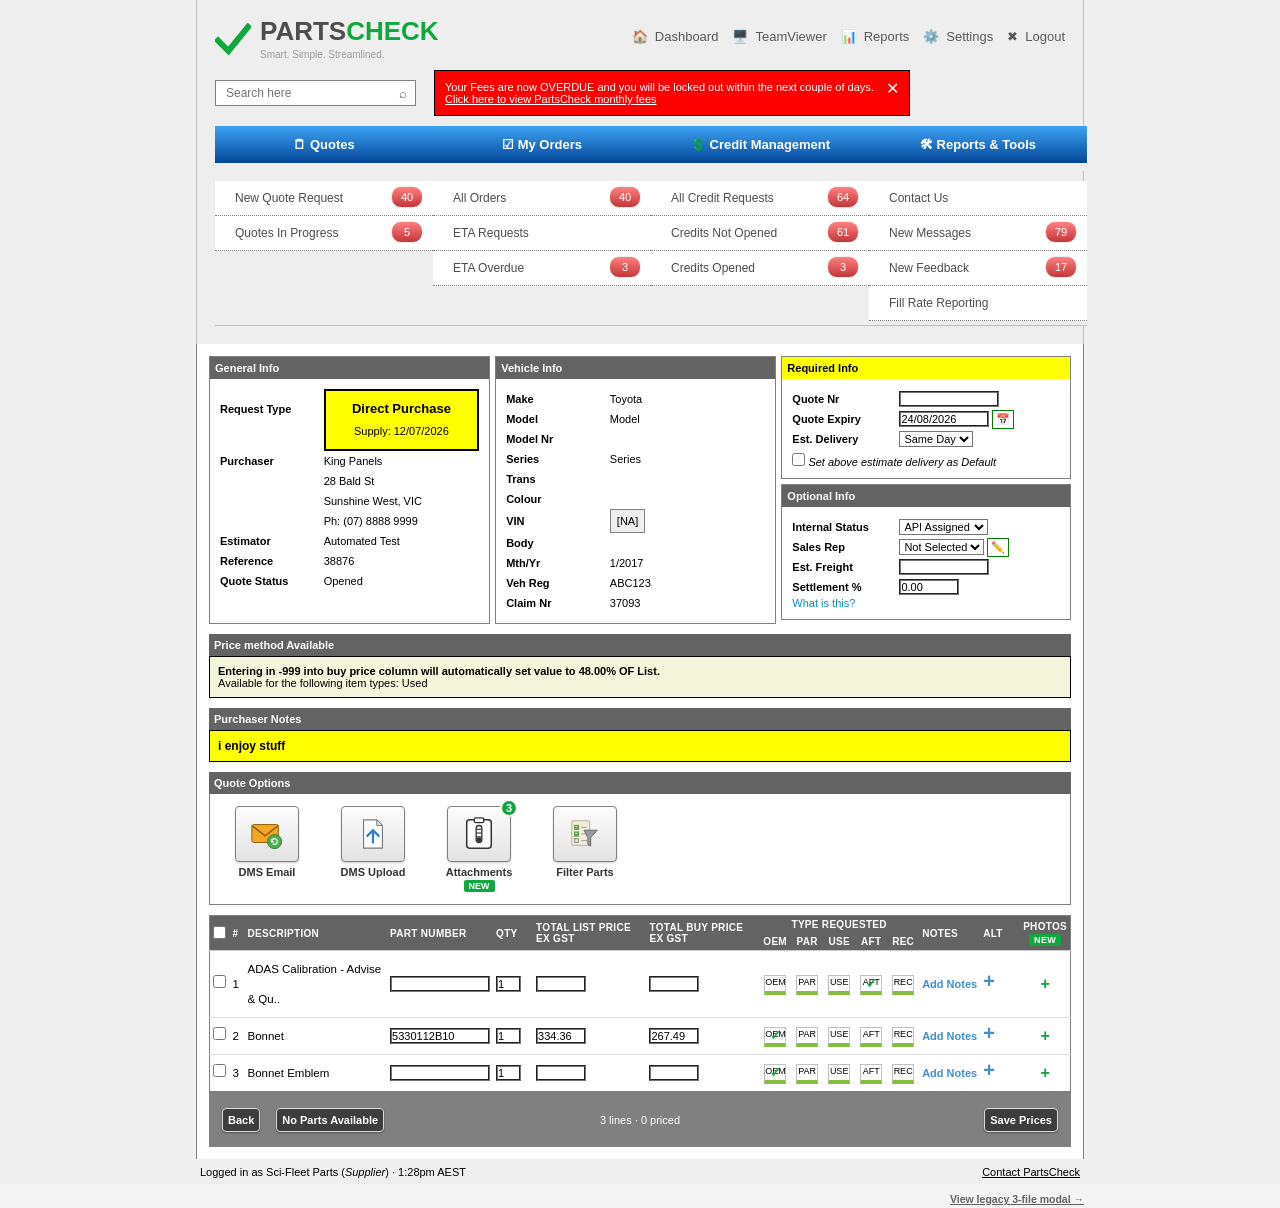
==== commit 8be2c7f6: "Make part-type boxes (OEM/PAR/USE/AFT/REC) clickable and labelled The type-requested boxes were empt" ====
--- a/index.html
+++ b/index.html
@@ -92,7 +92,8 @@
 
 .dropzone{border:2px dashed var(--line-strong);background:var(--card-2);padding:24px 18px;text-align:center;cursor:pointer;border-radius:3px}
 .dropzone:hover,.dropzone.drag{border-color:var(--green);background:var(--green-wash)}
-.dz-icon{font-size:22px;margin-bottom:6px}
+.dz-icon{margin-bottom:6px;display:flex;align-items:center;justify-content:center}
+.dz-icon svg{width:22px;height:22px}
 .dz-title{font-family:var(--figure);font-size:12px;font-weight:700;color:var(--ink-soft)}
 .dz-sub{font-size:11px;color:var(--faint);margin-top:3px}
 .dz-input{display:none}
@@ -116,18 +117,25 @@
 .um-footer-info strong{color:var(--ink)}
 
 /* ===== LIGHTBOX — full-bleed photo viewer, no DS component to extend;
-   tokens carry the brand colour on the interactive chrome. ===== */
-.lightbox-overlay{position:fixed;inset:0;background:rgba(0,0,0,.85);z-index:1000;display:none;align-items:center;justify-content:center}
+   tokens carry the brand colour on the interactive chrome. =====
+   Nav arrows are flex siblings of the image (not absolutely positioned off
+   the viewport edge) so they sit right next to the photo at any image size. */
+.lightbox-overlay{position:fixed;inset:0;background:rgba(0,0,0,.85);z-index:1000;display:none;align-items:center;justify-content:center;gap:20px}
 .lightbox-overlay.open{display:flex}
-.lightbox-overlay img{max-width:90vw;max-height:85vh;border:2px solid #fff}
-.lightbox-close{position:absolute;top:18px;right:24px;width:32px;height:32px;background:var(--green);color:#fff;border:none;
+.lightbox-img-wrap{max-width:78vw;max-height:85vh;overflow:auto}
+.lightbox-overlay img{display:block;max-width:78vw;max-height:85vh;border:2px solid #fff;cursor:zoom-in}
+.lightbox-overlay img.zoomed{max-width:none;max-height:none;cursor:zoom-out}
+.lightbox-close{position:absolute;top:18px;right:24px;width:32px;height:32px;border-radius:50%;background:rgba(255,255,255,.15);color:#fff;border:none;
   font-weight:900;font-size:15px;cursor:pointer;display:flex;align-items:center;justify-content:center}
-.lightbox-close:hover{background:var(--green-deep)}
-.lightbox-nav{position:absolute;top:50%;transform:translateY(-50%);width:44px;height:44px;background:rgba(255,255,255,.15);
+.lightbox-close:hover{background:rgba(255,255,255,.3)}
+.lightbox-zoom-controls{position:absolute;top:18px;left:24px;display:flex;align-items:center;gap:8px;
+  background:rgba(0,0,0,.5);padding:4px 10px;border-radius:14px;color:#fff;font-size:13px;font-weight:600}
+.lightbox-zoom-controls button{width:24px;height:24px;border-radius:50%;border:none;background:rgba(255,255,255,.15);
+  color:#fff;font-size:16px;font-weight:700;cursor:pointer;display:flex;align-items:center;justify-content:center;line-height:1}
+.lightbox-zoom-controls button:hover{background:rgba(255,255,255,.3)}
+.lightbox-nav{flex-shrink:0;width:44px;height:44px;background:rgba(255,255,255,.15);
   color:#fff;border:none;font-size:26px;font-weight:700;cursor:pointer;display:flex;align-items:center;justify-content:center;border-radius:50%}
 .lightbox-nav:hover{background:rgba(255,255,255,.3)}
-.lightbox-prev{left:18px}
-.lightbox-next{right:18px}
 .lightbox-counter{position:absolute;bottom:20px;left:50%;transform:translateX(-50%);color:#fff;font-size:13px;font-weight:600;
   background:rgba(0,0,0,.5);padding:4px 12px;border-radius:12px}
 
@@ -147,6 +155,12 @@
 .sl-btnbar .sl-btn:hover{background:#2b2b2b;color:#fff;border-color:#fff}
 .sl-addnotes{color:#3f8fd1;font-size:11px;font-weight:600;text-decoration:none;white-space:nowrap}
 .sl-addnotes:hover{text-decoration:underline}
+.sl-noterow td{background:var(--green-wash);padding:6px 10px;border-top:1px solid rgba(15,168,62,.25)}
+.sl-noterow-inner{display:flex;align-items:center;gap:8px}
+.sl-noterow-inner svg{flex-shrink:0;color:var(--green-deep)}
+.sl-noterow-label{font-style:italic;color:var(--green-deep);font-size:12px;font-weight:600;white-space:nowrap}
+.sl-noterow-input{flex:1;border:1px solid rgba(15,168,62,.35);border-radius:3px;padding:5px 8px;font-size:12px;
+  color:var(--green-deep);background:#fff}
 .sl-altplus{display:inline-block;color:#3f8fd1;font-size:20px;font-weight:700;line-height:1;text-decoration:none}
 .sl-altplus:hover{color:#1a6fb5}
 .sl-directpurchase{background:yellow;border:2px solid var(--sl-ink);padding:8px;text-align:center}
@@ -382,12 +396,12 @@
             <td><input class="sl-input w-qty" value="1"></td>
             <td><input class="sl-input w-price"></td>
             <td><input class="sl-input w-price"></td>
-            <td style="text-align:center"><span class="sl-itemtype"></span></td>
-            <td style="text-align:center"><span class="sl-itemtype"></span></td>
-            <td style="text-align:center"><span class="sl-itemtype"></span></td>
-            <td style="text-align:center"><span class="sl-itemtype chosen"></span></td>
-            <td style="text-align:center"><span class="sl-itemtype"></span></td>
-            <td><a href="#" class="sl-addnotes" onclick="return false;">Add Notes</a></td>
+            <td style="text-align:center"><span class="sl-itemtype" onclick="selectItemType(this)">OEM</span></td>
+            <td style="text-align:center"><span class="sl-itemtype" onclick="selectItemType(this)">PAR</span></td>
+            <td style="text-align:center"><span class="sl-itemtype" onclick="selectItemType(this)">USE</span></td>
+            <td style="text-align:center"><span class="sl-itemtype chosen" onclick="selectItemType(this)">AFT</span></td>
+            <td style="text-align:center"><span class="sl-itemtype" onclick="selectItemType(this)">REC</span></td>
+            <td><a href="#" class="sl-addnotes" onclick="toggleNoteRow(this, 1); return false;">Add Notes</a></td>
             <td><a href="#" class="sl-altplus" onclick="return false;" title="Offer an alternative">+</a></td>
             <td class="photo-cell-legacy" id="photoCell-1"><div class="photo-row"><span class="photo-add-btn" onclick="openAttachments(1,'ADAS Calibration - Advise &amp; Qu..')" title="Add photo to part">+</span></div></td>
           </tr>
@@ -398,12 +412,12 @@
             <td><input class="sl-input w-qty" value="1"></td>
             <td><input class="sl-input w-price" value="334.36"></td>
             <td><input class="sl-input w-price" value="267.49"></td>
-            <td style="text-align:center"><span class="sl-itemtype chosen"></span></td>
-            <td style="text-align:center"><span class="sl-itemtype"></span></td>
-            <td style="text-align:center"><span class="sl-itemtype"></span></td>
-            <td style="text-align:center"><span class="sl-itemtype"></span></td>
-            <td style="text-align:center"><span class="sl-itemtype"></span></td>
-            <td><a href="#" class="sl-addnotes" onclick="return false;">Add Notes</a></td>
+            <td style="text-align:center"><span class="sl-itemtype chosen" onclick="selectItemType(this)">OEM</span></td>
+            <td style="text-align:center"><span class="sl-itemtype" onclick="selectItemType(this)">PAR</span></td>
+            <td style="text-align:center"><span class="sl-itemtype" onclick="selectItemType(this)">USE</span></td>
+            <td style="text-align:center"><span class="sl-itemtype" onclick="selectItemType(this)">AFT</span></td>
+            <td style="text-align:center"><span class="sl-itemtype" onclick="selectItemType(this)">REC</span></td>
+            <td><a href="#" class="sl-addnotes" onclick="toggleNoteRow(this, 2); return false;">Add Notes</a></td>
             <td><a href="#" class="sl-altplus" onclick="return false;" title="Offer an alternative">+</a></td>
             <td class="photo-cell-legacy" id="photoCell-2"><div class="photo-row"><span class="photo-add-btn" onclick="openAttachments(2,'Bonnet')" title="Add photo to part">+</span></div></td>
           </tr>
@@ -414,12 +428,12 @@
             <td><input class="sl-input w-qty" value="1"></td>
             <td><input class="sl-input w-price"></td>
             <td><input class="sl-input w-price"></td>
-            <td style="text-align:center"><span class="sl-itemtype chosen"></span></td>
-            <td style="text-align:center"><span class="sl-itemtype"></span></td>
-            <td style="text-align:center"><span class="sl-itemtype"></span></td>
-            <td style="text-align:center"><span class="sl-itemtype"></span></td>
-            <td style="text-align:center"><span class="sl-itemtype"></span></td>
-            <td><a href="#" class="sl-addnotes" onclick="return false;">Add Notes</a></td>
+            <td style="text-align:center"><span class="sl-itemtype chosen" onclick="selectItemType(this)">OEM</span></td>
+            <td style="text-align:center"><span class="sl-itemtype" onclick="selectItemType(this)">PAR</span></td>
+            <td style="text-align:center"><span class="sl-itemtype" onclick="selectItemType(this)">USE</span></td>
+            <td style="text-align:center"><span class="sl-itemtype" onclick="selectItemType(this)">AFT</span></td>
+            <td style="text-align:center"><span class="sl-itemtype" onclick="selectItemType(this)">REC</span></td>
+            <td><a href="#" class="sl-addnotes" onclick="toggleNoteRow(this, 3); return false;">Add Notes</a></td>
             <td><a href="#" class="sl-altplus" onclick="return false;" title="Offer an alternative">+</a></td>
             <td class="photo-cell-legacy" id="photoCell-3"><div class="photo-row"><span class="photo-add-btn" onclick="openAttachments(3,'Bonnet Emblem')" title="Add photo to part">+</span></div></td>
           </tr>
@@ -490,7 +504,7 @@
         </div>
 
         <div class="dropzone" id="dropzone" onclick="document.getElementById('fileInput').click()">
-          <div class="dz-icon">⬆️</div>
+          <div class="dz-icon"><svg viewBox="0 0 24 24" fill="var(--line-strong)" xmlns="http://www.w3.org/2000/svg"><path d="M12 3l5 5h-3.5v6h-3V8H7l5-5z"/><path d="M5 16h2v3h10v-3h2v3a2 2 0 0 1-2 2H7a2 2 0 0 1-2-2v-3z"/></svg></div>
           <div class="dz-title">Drag &amp; drop files here, or click to browse</div>
           <div class="dz-sub">No limit on how many — photos, PDFs, spreadsheets, and other documents</div>
           <input class="dz-input" type="file" id="fileInput" multiple onchange="handleFiles(this.files)">
@@ -515,8 +529,15 @@
 <!-- LIGHTBOX: full-size view of an attached photo, carousel through the rest of its group -->
 <div class="lightbox-overlay" id="lightboxOverlay" onclick="if(event.target===this)closeLightbox()">
   <button class="lightbox-close" onclick="closeLightbox()">✕</button>
+  <div class="lightbox-zoom-controls">
+    <button onclick="event.stopPropagation();lightboxZoom(-1)" title="Zoom out">−</button>
+    <span id="lightboxZoomPct">100%</span>
+    <button onclick="event.stopPropagation();lightboxZoom(1)" title="Zoom in">+</button>
+  </div>
   <button class="lightbox-nav lightbox-prev" onclick="event.stopPropagation();lightboxNav(-1)">‹</button>
-  <img id="lightboxImg" src="">
+  <div class="lightbox-img-wrap" id="lightboxImgWrap">
+    <img id="lightboxImg" src="" onclick="event.stopPropagation();lightboxToggleZoom()">
+  </div>
   <button class="lightbox-nav lightbox-next" onclick="event.stopPropagation();lightboxNav(1)">›</button>
   <div class="lightbox-counter" id="lightboxCounter"></div>
 </div>
@@ -533,6 +554,11 @@
 const PART_NAMES = {general:'Whole quote (general)',1:'ADAS Calibration - Advise & Qu..',2:'Bonnet',3:'Bonnet Emblem'};
 // Simulates photos the purchaser already uploaded upstream (FlexiQuote) before this quote reached the supplier — read only from the supplier's side
 const PURCHASER_PHOTOS = [SAMPLE_IMAGES[3], SAMPLE_IMAGES[4], SAMPLE_IMAGES[5]];
+// The grid/thumb-card <img> intentionally loads the small w=300 crop for speed — the
+// lightbox is where repairers and suppliers actually judge parts condition, so it needs
+// the full-resolution source, not that same thumbnail stretched up looking soft.
+function toFullRes(url){ return url.replace('w=300&h=300', 'w=1600&h=1600'); }
+const PURCHASER_PHOTOS_FULL = PURCHASER_PHOTOS.map(toFullRes);
 let sessionCount = 0;
 let imgCycle = 0;
 let nextPhotoId = 100;
@@ -635,22 +661,36 @@
 let lightboxPhotos = [];
 let lightboxIndex = 0;
 function openLightboxGroup(groupKey, index){
-  const photos = groupKey === 'purchaser' ? PURCHASER_PHOTOS : mineFlat.map(p => p.src);
+  const photos = groupKey === 'purchaser' ? PURCHASER_PHOTOS_FULL : mineFlat.map(p => p.full);
   openLightbox(photos, index);
 }
 function openLightbox(photos, index){
   lightboxPhotos = photos;
   lightboxIndex = index;
+  document.getElementById('lightboxOverlay').classList.add('open');
   renderLightbox();
-  document.getElementById('lightboxOverlay').classList.add('open');
 }
 function renderLightbox(){
-  document.getElementById('lightboxImg').src = lightboxPhotos[lightboxIndex];
+  const img = document.getElementById('lightboxImg');
+  img.classList.remove('zoomed');
+  img.style.width = '';
+  img.src = lightboxPhotos[lightboxIndex];
   const multi = lightboxPhotos.length > 1;
   document.querySelectorAll('.lightbox-nav').forEach(btn => btn.style.display = multi ? 'flex' : 'none');
   const counter = document.getElementById('lightboxCounter');
   counter.style.display = multi ? 'block' : 'none';
   counter.textContent = `${lightboxIndex + 1} / ${lightboxPhotos.length}`;
+  lightboxZoomLevel = 1;
+  const captureFitSize = () => {
+    lightboxFitWidth = img.clientWidth;
+    // Cap zoom at the point where displayed width hits the source's native pixel
+    // width — past that we'd be upscaling and softening the image, which defeats
+    // the purpose of zooming in to check part condition.
+    lightboxMaxZoom = img.naturalWidth && lightboxFitWidth ? Math.max(1, img.naturalWidth / lightboxFitWidth) : 1;
+    applyLightboxZoom();
+  };
+  if(img.complete && img.naturalWidth) captureFitSize();
+  else img.onload = captureFitSize;
 }
 function lightboxNav(delta){
   lightboxIndex = (lightboxIndex + delta + lightboxPhotos.length) % lightboxPhotos.length;
@@ -658,6 +698,32 @@
 }
 function closeLightbox(){
   document.getElementById('lightboxOverlay').classList.remove('open');
+}
+// Zoom resizes the <img> itself (not a CSS transform) so the wrap's overflow:auto
+// has an actually-larger scrollable box to pan around — a transform only scales
+// paint, not layout, so it would just clip at the container edge with no way to
+// reach the rest of the photo.
+let lightboxZoomLevel = 1;
+let lightboxFitWidth = 0;
+let lightboxMaxZoom = 1;
+function applyLightboxZoom(){
+  const img = document.getElementById('lightboxImg');
+  if(lightboxZoomLevel <= 1){
+    img.classList.remove('zoomed');
+    img.style.width = '';
+  } else {
+    img.classList.add('zoomed');
+    img.style.width = Math.round(lightboxFitWidth * lightboxZoomLevel) + 'px';
+  }
+  document.getElementById('lightboxZoomPct').textContent = `${Math.round(lightboxZoomLevel * 100)}%`;
+}
+function lightboxZoom(delta){
+  lightboxZoomLevel = Math.min(lightboxMaxZoom, Math.max(1, lightboxZoomLevel + delta * 0.5));
+  applyLightboxZoom();
+}
+function lightboxToggleZoom(){
+  lightboxZoomLevel = lightboxZoomLevel > 1 ? 1 : Math.min(2, lightboxMaxZoom);
+  applyLightboxZoom();
 }
 document.addEventListener('keydown', e=>{
   if(!document.getElementById('lightboxOverlay').classList.contains('open')) return;
@@ -666,15 +732,52 @@
   if(e.key === 'Escape') closeLightbox();
 });
 
+// Only one part type can be the supplier's chosen quote per row — clicking
+// a box swaps the green tick to it, same as clicking the other four in
+// production, rather than each box being an independent toggle.
+function selectItemType(el){
+  el.closest('tr').querySelectorAll('.sl-itemtype').forEach(span => span.classList.remove('chosen'));
+  el.classList.add('chosen');
+}
+
+// Matches production: clicking "Add Notes" reveals a "Note for Purchaser" row
+// under that part, rather than opening a separate dialog. Re-clicking just
+// focuses the existing note instead of inserting a second row.
+const NOTE_ROW_COLSPAN = 15;
+function toggleNoteRow(link, partId){
+  const partRow = link.closest('tr');
+  const existing = partRow.nextElementSibling;
+  if(existing && existing.classList.contains('sl-noterow') && existing.dataset.partNote === String(partId)){
+    existing.querySelector('.sl-noterow-input').focus();
+    return;
+  }
+  const noteRow = document.createElement('tr');
+  noteRow.className = 'sl-noterow';
+  noteRow.dataset.partNote = String(partId);
+  noteRow.innerHTML = `<td colspan="${NOTE_ROW_COLSPAN}">
+    <div class="sl-noterow-inner">
+      <svg width="14" height="16" viewBox="0 0 14 16" fill="none" xmlns="http://www.w3.org/2000/svg">
+        <path d="M1 1.5C1 1.22386 1.22386 1 1.5 1H8.5L13 5.5V14.5C13 14.7761 12.7761 15 12.5 15H1.5C1.22386 15 1 14.7761 1 14.5V1.5Z" stroke="currentColor" stroke-width="1.1"/>
+        <path d="M8.5 1V5.5H13" stroke="currentColor" stroke-width="1.1"/>
+      </svg>
+      <span class="sl-noterow-label">Note for Purchaser:</span>
+      <input type="text" class="sl-noterow-input" placeholder="Add a note for the purchaser about this part">
+    </div>
+  </td>`;
+  partRow.after(noteRow);
+  noteRow.querySelector('.sl-noterow-input').focus();
+}
+
 function handleFiles(files){
   const partId = document.getElementById('partTagSelect').value;
   markProgress(partId === 'general' ? 'quotePhoto' : 'partPhoto');
   const row = getOrCreateSectionRow(partId);
   Array.from(files).forEach(() => {
     const src = SAMPLE_IMAGES[imgCycle % SAMPLE_IMAGES.length]; imgCycle++;
+    const full = toFullRes(src);
     const photoId = nextPhotoId++;
     if(!partPhotos[partId]) partPhotos[partId] = [];
-    partPhotos[partId].push({id:photoId, src});
+    partPhotos[partId].push({id:photoId, src, full});
     const card = buildThumbCard(photoId, src, partId, true, null, mineFlat.length);
     row.appendChild(card);
     const bar = card.querySelector('.thumb-progress');
--- a/assets/tokens.css
+++ b/assets/tokens.css
@@ -46,8 +46,8 @@
      skin's brass sheen and gold-face roundel — current PartsCheck has
      no metallic accent, so these resolve to greys/lime instead). */
   --brass:#9A9A9A; --brass-lt:#EEEEEE; --brass-hi:#F4F4F4; --brass-deep:#636363;
-  --brass-sheen:linear-gradient(90deg,#CCCCCC,#84BF3F 28%,#CCCCCC 60%,#CCCCCC);
-  --brass-ring:conic-gradient(from 218deg,#0b9a41,#0fa83e,#84bf3f,#0fa83e,#0b9a41,#84bf3f,#0b9a41);
+  --brass-sheen:linear-gradient(90deg,#CCCCCC,#84BF3F 28%,#CCCCCC 60%,#CCCCCC); /* @kind other */
+  --brass-ring:conic-gradient(from 218deg,#0b9a41,#0fa83e,#84bf3f,#0fa83e,#0b9a41,#84bf3f,#0b9a41); /* @kind other */
 
   /* ---- chart tones ---- */
   --tone-pc:#0FA83E; --tone-kb:#636363; --tone-admin:#9A9A9A; --tone-muted:#CCCCCC; --tone-alt:#84BF3F;
@@ -64,8 +64,8 @@
   --signal-ok:#13A538; --signal-no:#F7941D;
 
   /* ---- type ---- */
-  --sans:Verdana,Geneva,sans-serif;
-  --figure:Arial,Helvetica,sans-serif;
+  --sans:Verdana,Geneva,sans-serif; /* @kind font */
+  --figure:Arial,Helvetica,sans-serif; /* @kind font */
   --rail:172px;
 }
 *{box-sizing:border-box;}
--- a/assets/components.css
+++ b/assets/components.css
@@ -2036,54 +2036,33 @@
    the chrome above this bar had one removed for exactly that reason, and a
    row of saved height would be a poor trade for reintroducing it here.
    row-gap gives the wrapped state room to breathe when it does happen. */
-/* Its own closed box, held slightly apart from Quick Selection below it
-   (Mat) — was flush against that toolbar (shared border seam, no bottom
-   edge of its own); now a real gap, so it needs its own bottom edge
-   back, and the toolbar gets its own top edge (.qg-actionbar) to match. */
 .rulebar{display:flex;align-items:center;gap:8px;row-gap:6px;flex-wrap:wrap;background:var(--card);
-  border:1px solid var(--line);padding:7px 12px;font-size:11px;margin-bottom:8px;}
+  border:1px solid var(--line);border-bottom:none;padding:7px 12px;font-size:11px;}
 .rulebar-l{font-family:var(--figure);font-size:9px;font-weight:700;letter-spacing:.08em;
   text-transform:uppercase;color:var(--muted);white-space:nowrap;}
-/* The insurer is the answer the bar exists to give, so it leads the row —
-   and, since the margin-rule dropdown was added (Aju: "select from
-   different margins on this screen"), it's a REAL <select>, not a plain
-   title, wrapped in its own green-outline/white-fill pill so the whole
-   "tick + label + insurer" reads as one unit. font-size on both the
-   label and the select is UNCHANGED from the plain-title version (9px /
-   13px) — only the insurer's own container changed, not its type scale.
-   Square-with-rounded-corners, not a lozenge (Mat), and margin-right
-   holds it apart from the rate legend beside it — its own component,
-   not one more item in that row. */
-.rulebar-pill{display:inline-flex;align-items:center;gap:6px;border:1.5px solid #16A34A;
-  border-radius:6px;background:#fff;padding:3px 10px;margin-right:6px;}
-.rulebar-tick{color:#16A34A;font-size:11px;font-weight:700;line-height:1;}
-.rulebar-sep{color:var(--line);font-size:11px;line-height:1;}
-.rulebar-who-select{font-family:var(--figure);font-size:13px;font-weight:700;color:#16A34A;
-  white-space:nowrap;border:none;background:transparent;padding:0;margin:0;cursor:pointer;}
-.rulebar-who-select:focus-visible{outline:2px solid #16A34A;outline-offset:2px;border-radius:3px;}
-/* A custom table pricing this quote — its own insurer rule, or a different
-   one picked from .rulebar-pill's dropdown — highlights the bar (4 Aug):
-   the announce-toast (below) says it once, the outline is what persists.
-   A full green stroke (Mat), not a left-edge divider + tinted fill —
-   green belongs to the insurer select already, so this just extends its
-   outline to the whole bar rather than introducing a second treatment. */
-.rulebar.applied{border:1.5px solid #16A34A;}
-/* Rate legend (Mat): text + a coloured dot per supplier type, not a
-   bordered/filled pill — the dot alone carries the type's own accent
-   (the same blue/purple/green/orange used on the grid's own column
-   headers; Parallel gets its own dark dot here so it stays distinct
-   from AftM's purple now that neither has a border to tell them apart
-   by). "of list" is repeated per item again, on this reading — the
-   legend reads standalone, not leaning on a label stated once above it. */
-.ruletype{display:inline-flex;align-items:center;gap:5px;font-family:var(--figure);
-  font-size:11px;font-weight:700;color:var(--ink);white-space:nowrap;}
-.ruletype b{color:var(--ink);font-weight:700;}
-.ruledot{width:7px;height:7px;border-radius:50%;flex:none;display:inline-block;}
-.ruletype.oem .ruledot{background:#3067CB;}
-.ruletype.par .ruledot{background:#333333;}
-.ruletype.aft .ruledot{background:#A852BA;}
-.ruletype.used .ruledot{background:#6BC23C;}
-.ruletype.recon .ruledot{background:#E99F24;}
+/* The insurer is the answer the bar exists to give, so it leads the row.
+   It was .lgc-ref at 11px — the smallest text here — which inverted the
+   hierarchy against five tinted chips. Its own class now, so sizing it up
+   doesn't disturb .lgc-ref's other uses. */
+.rulebar-who{font-family:var(--figure);font-size:13px;font-weight:700;color:var(--green-deep);
+  white-space:nowrap;margin-right:2px;}
+/* A quote pricing off its OWN insurer rule highlights the bar (4 Aug):
+   the announce-toast says it once on open, the tint is what persists.
+   Green belongs to the insurer name already (.rulebar-who), so the
+   applied state extends the same hue rather than introducing one. */
+.rulebar.applied{border-left:3px solid var(--green-deep);background:#EDF7EE;}
+/* Squarer pills on the rule bar (Aju 5 Aug: "Make the pills on the
+   active margin rule applied more square") — a tag radius, not a lozenge. */
+.rulebar-applied{font-family:var(--figure);font-size:9px;font-weight:700;letter-spacing:.08em;
+  text-transform:uppercase;color:var(--green-deep);border:1px solid #C2DFC4;border-radius:4px;
+  padding:2px 8px;background:#fff;white-space:nowrap;}
+.rulechip{display:inline-flex;align-items:center;border:1px solid;border-radius:4px;
+  padding:2px 9px;font-family:var(--figure);font-size:10px;font-weight:700;white-space:nowrap;}
+.rulechip.oem{color:#1A4E8F;border-color:#BCD6F2;background:#EEF5FD;}
+.rulechip.aft{color:#7B2E8E;border-color:#DCC3EA;background:#F7EEFB;}
+.rulechip.par{color:#1A4E8F;border-color:#DCC3EA;background:#F7EEFB;}
+.rulechip.used{color:#276B2A;border-color:#C2DFC4;background:#EDF7EE;}
+.rulechip.recon{color:#8F4E00;border-color:#F5CFAE;background:#FDF3E7;}
 
 /* ---- Tab row: trailing action slot ----
    A tab row often carries one navigation action at its far end (the quote
@@ -2217,9 +2196,3 @@
   font-family:var(--figure);font-size:9px;font-weight:700;}
 .qg-cmp-btn.on{background:var(--green-wash);}
 .qg-cmp-btn svg{flex:none;}
-/* Quick Selection as two selectable buttons, not a <select> (Mat) —
-   whichever one is applied turns SOLID green with a tick, a stronger
-   treatment than Compare's own light-wash .on above: this is "this is
-   the pick in effect", not just an open/closed panel state. */
-.qg-quick-btn.on{background:var(--green);border-color:var(--green);color:#fff;}
-.qg-quick-tick{margin-right:4px;}
--- a/assets/supplier-legacy.css
+++ b/assets/supplier-legacy.css
@@ -73,8 +73,9 @@
   --sl-chip:#E5E5E5; --sl-count-hi:#FF8080; --sl-count-lo:#C43639;
   --sl-pill-orange-hi:#FFA62F; --sl-pill-orange-lo:#EE9A4D; --sl-late:#FF7979;
   /* type */
-  --sl-sans:Verdana,Geneva,sans-serif; --sl-arial:Arial,Helvetica,sans-serif;
-  --sl-head:'Trebuchet MS','Lucida Grande',sans-serif;
+  --sl-sans:Verdana,Geneva,sans-serif; /* @kind font */
+  --sl-arial:Arial,Helvetica,sans-serif; /* @kind font */
+  --sl-head:'Trebuchet MS','Lucida Grande',sans-serif; /* @kind font */
   /* geometry */
   --sl-shell:888px; --sl-grid:835px; --sl-col:218px;
 }
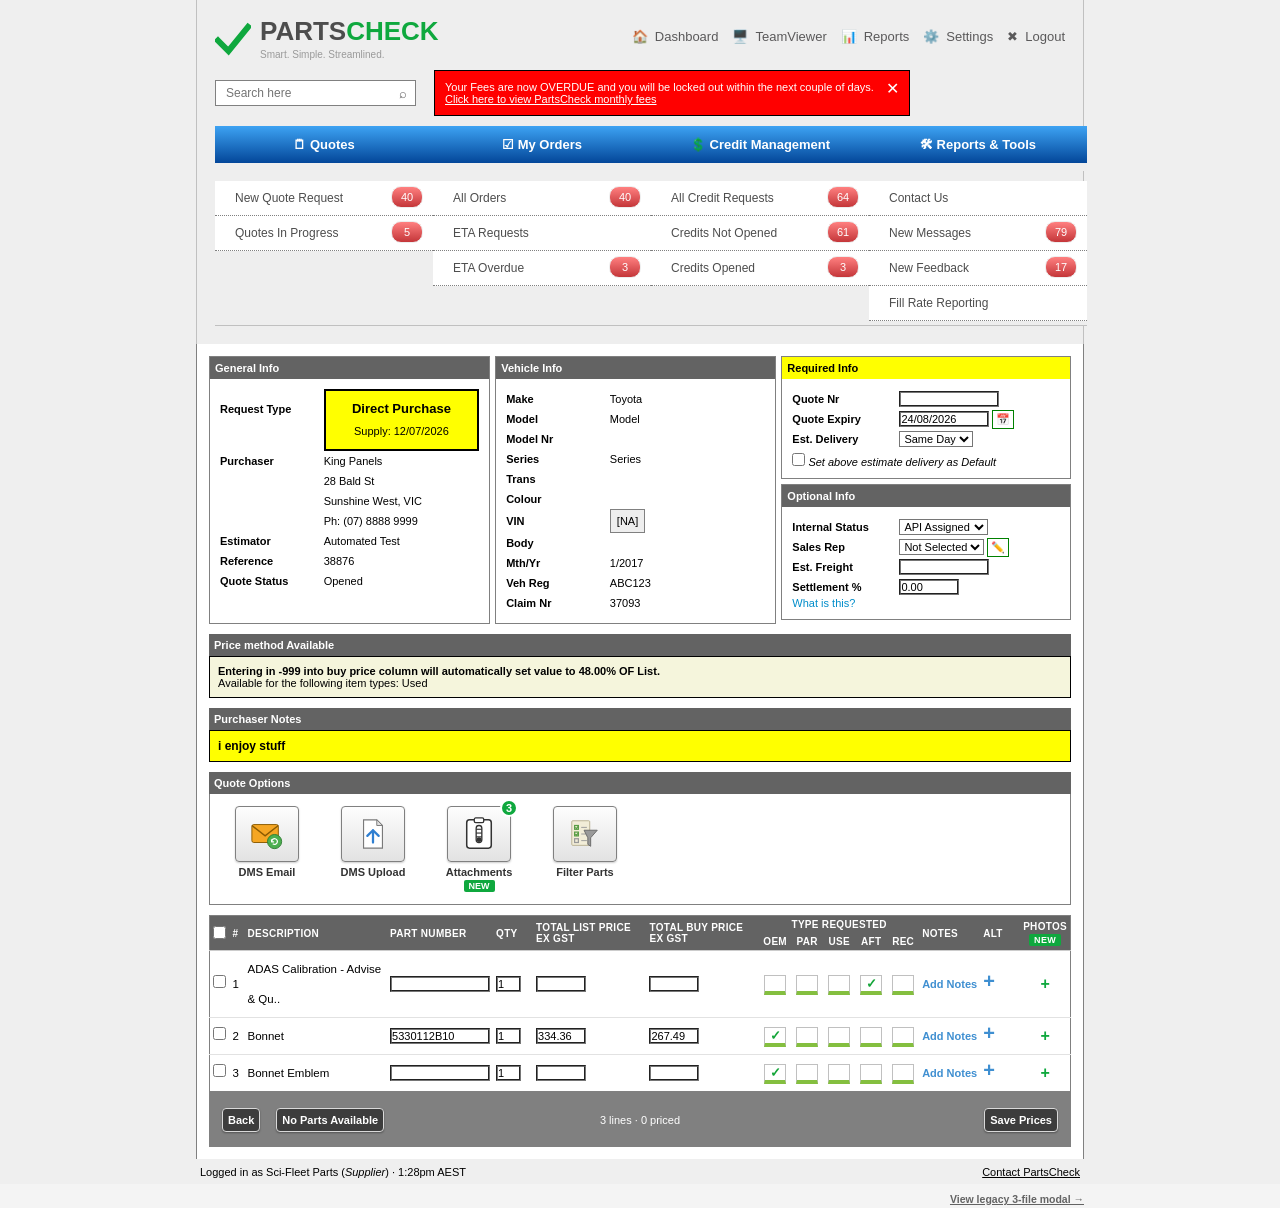
==== commit 86da7866: "Remove redundant type label from inside part-type boxes The OEM/PAR/USE/AFT/REC letters were showing" ====
--- a/index.html
+++ b/index.html
@@ -396,11 +396,11 @@
             <td><input class="sl-input w-qty" value="1"></td>
             <td><input class="sl-input w-price"></td>
             <td><input class="sl-input w-price"></td>
-            <td style="text-align:center"><span class="sl-itemtype" onclick="selectItemType(this)">OEM</span></td>
-            <td style="text-align:center"><span class="sl-itemtype" onclick="selectItemType(this)">PAR</span></td>
-            <td style="text-align:center"><span class="sl-itemtype" onclick="selectItemType(this)">USE</span></td>
-            <td style="text-align:center"><span class="sl-itemtype chosen" onclick="selectItemType(this)">AFT</span></td>
-            <td style="text-align:center"><span class="sl-itemtype" onclick="selectItemType(this)">REC</span></td>
+            <td style="text-align:center"><span class="sl-itemtype" onclick="selectItemType(this)" aria-label="OEM"></span></td>
+            <td style="text-align:center"><span class="sl-itemtype" onclick="selectItemType(this)" aria-label="PAR"></span></td>
+            <td style="text-align:center"><span class="sl-itemtype" onclick="selectItemType(this)" aria-label="USE"></span></td>
+            <td style="text-align:center"><span class="sl-itemtype chosen" onclick="selectItemType(this)" aria-label="AFT"></span></td>
+            <td style="text-align:center"><span class="sl-itemtype" onclick="selectItemType(this)" aria-label="REC"></span></td>
             <td><a href="#" class="sl-addnotes" onclick="toggleNoteRow(this, 1); return false;">Add Notes</a></td>
             <td><a href="#" class="sl-altplus" onclick="return false;" title="Offer an alternative">+</a></td>
             <td class="photo-cell-legacy" id="photoCell-1"><div class="photo-row"><span class="photo-add-btn" onclick="openAttachments(1,'ADAS Calibration - Advise &amp; Qu..')" title="Add photo to part">+</span></div></td>
@@ -412,11 +412,11 @@
             <td><input class="sl-input w-qty" value="1"></td>
             <td><input class="sl-input w-price" value="334.36"></td>
             <td><input class="sl-input w-price" value="267.49"></td>
-            <td style="text-align:center"><span class="sl-itemtype chosen" onclick="selectItemType(this)">OEM</span></td>
-            <td style="text-align:center"><span class="sl-itemtype" onclick="selectItemType(this)">PAR</span></td>
-            <td style="text-align:center"><span class="sl-itemtype" onclick="selectItemType(this)">USE</span></td>
-            <td style="text-align:center"><span class="sl-itemtype" onclick="selectItemType(this)">AFT</span></td>
-            <td style="text-align:center"><span class="sl-itemtype" onclick="selectItemType(this)">REC</span></td>
+            <td style="text-align:center"><span class="sl-itemtype chosen" onclick="selectItemType(this)" aria-label="OEM"></span></td>
+            <td style="text-align:center"><span class="sl-itemtype" onclick="selectItemType(this)" aria-label="PAR"></span></td>
+            <td style="text-align:center"><span class="sl-itemtype" onclick="selectItemType(this)" aria-label="USE"></span></td>
+            <td style="text-align:center"><span class="sl-itemtype" onclick="selectItemType(this)" aria-label="AFT"></span></td>
+            <td style="text-align:center"><span class="sl-itemtype" onclick="selectItemType(this)" aria-label="REC"></span></td>
             <td><a href="#" class="sl-addnotes" onclick="toggleNoteRow(this, 2); return false;">Add Notes</a></td>
             <td><a href="#" class="sl-altplus" onclick="return false;" title="Offer an alternative">+</a></td>
             <td class="photo-cell-legacy" id="photoCell-2"><div class="photo-row"><span class="photo-add-btn" onclick="openAttachments(2,'Bonnet')" title="Add photo to part">+</span></div></td>
@@ -428,11 +428,11 @@
             <td><input class="sl-input w-qty" value="1"></td>
             <td><input class="sl-input w-price"></td>
             <td><input class="sl-input w-price"></td>
-            <td style="text-align:center"><span class="sl-itemtype chosen" onclick="selectItemType(this)">OEM</span></td>
-            <td style="text-align:center"><span class="sl-itemtype" onclick="selectItemType(this)">PAR</span></td>
-            <td style="text-align:center"><span class="sl-itemtype" onclick="selectItemType(this)">USE</span></td>
-            <td style="text-align:center"><span class="sl-itemtype" onclick="selectItemType(this)">AFT</span></td>
-            <td style="text-align:center"><span class="sl-itemtype" onclick="selectItemType(this)">REC</span></td>
+            <td style="text-align:center"><span class="sl-itemtype chosen" onclick="selectItemType(this)" aria-label="OEM"></span></td>
+            <td style="text-align:center"><span class="sl-itemtype" onclick="selectItemType(this)" aria-label="PAR"></span></td>
+            <td style="text-align:center"><span class="sl-itemtype" onclick="selectItemType(this)" aria-label="USE"></span></td>
+            <td style="text-align:center"><span class="sl-itemtype" onclick="selectItemType(this)" aria-label="AFT"></span></td>
+            <td style="text-align:center"><span class="sl-itemtype" onclick="selectItemType(this)" aria-label="REC"></span></td>
             <td><a href="#" class="sl-addnotes" onclick="toggleNoteRow(this, 3); return false;">Add Notes</a></td>
             <td><a href="#" class="sl-altplus" onclick="return false;" title="Offer an alternative">+</a></td>
             <td class="photo-cell-legacy" id="photoCell-3"><div class="photo-row"><span class="photo-add-btn" onclick="openAttachments(3,'Bonnet Emblem')" title="Add photo to part">+</span></div></td>
